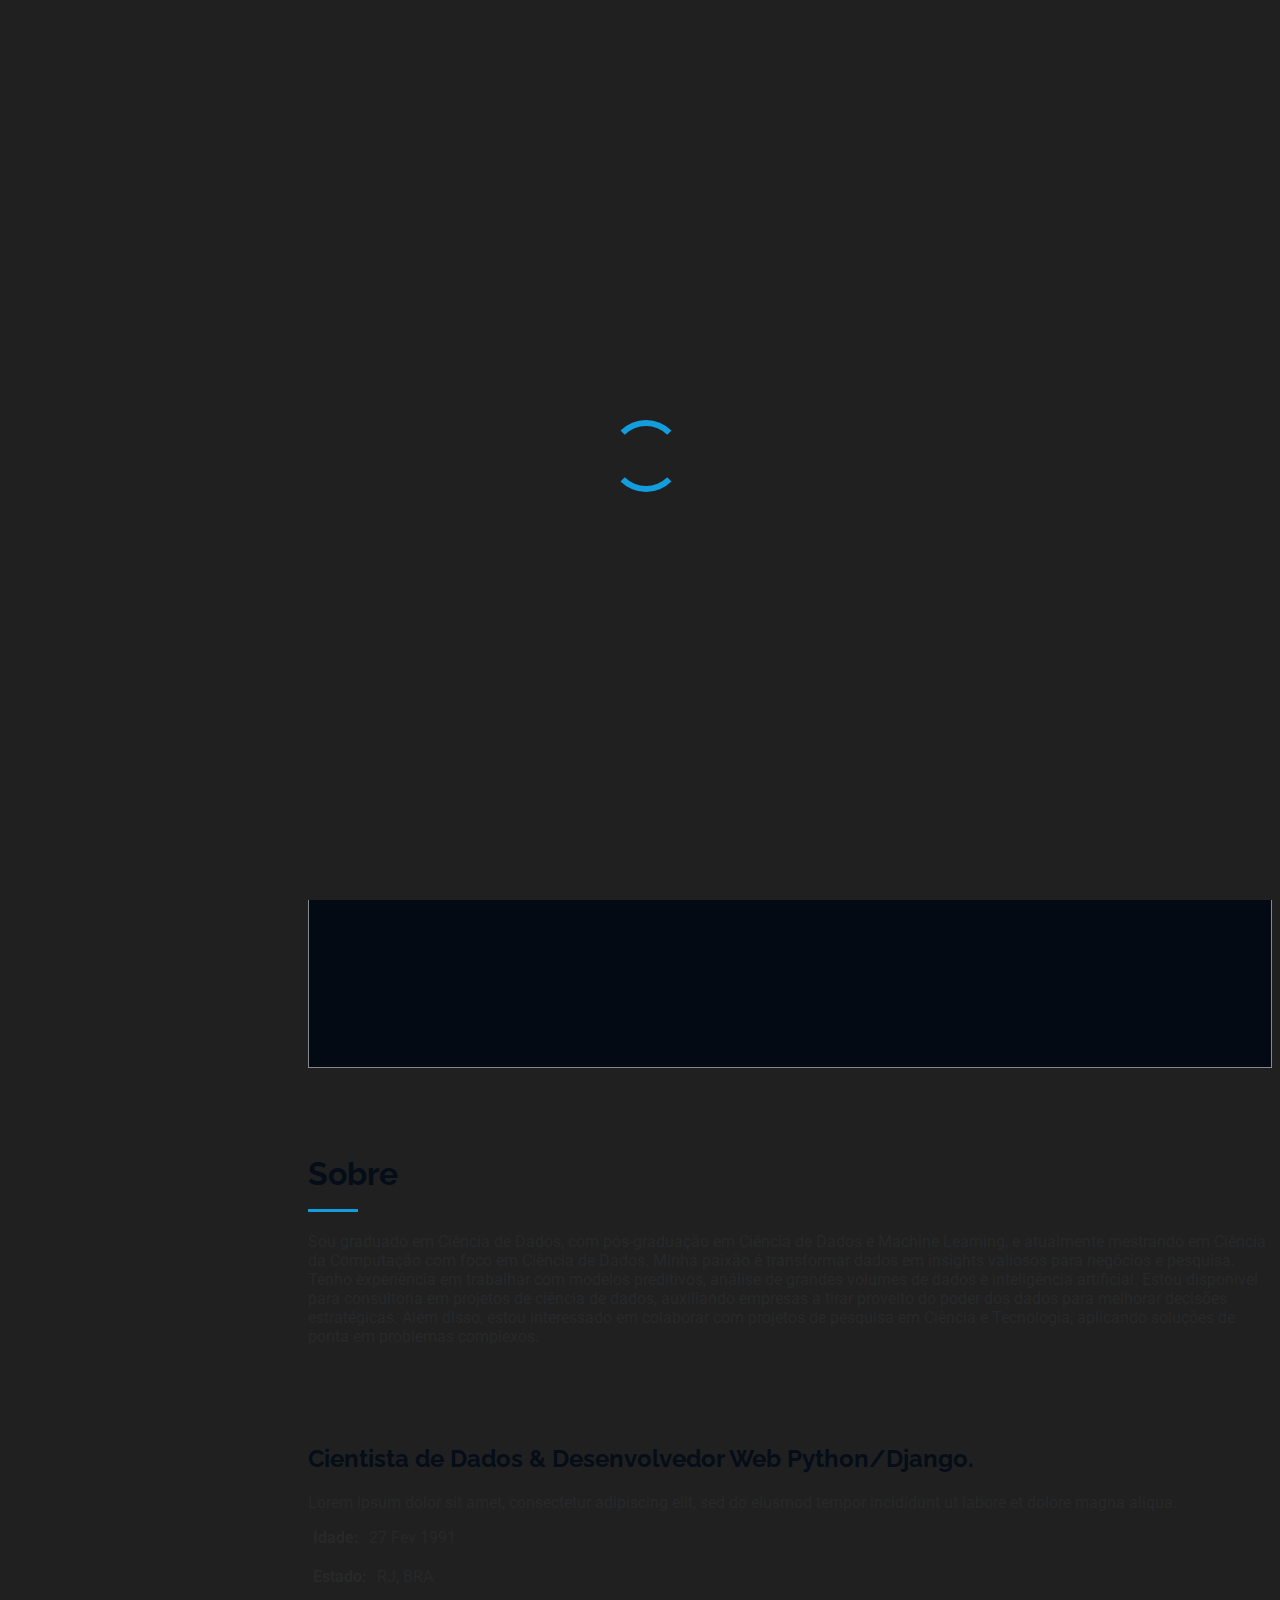
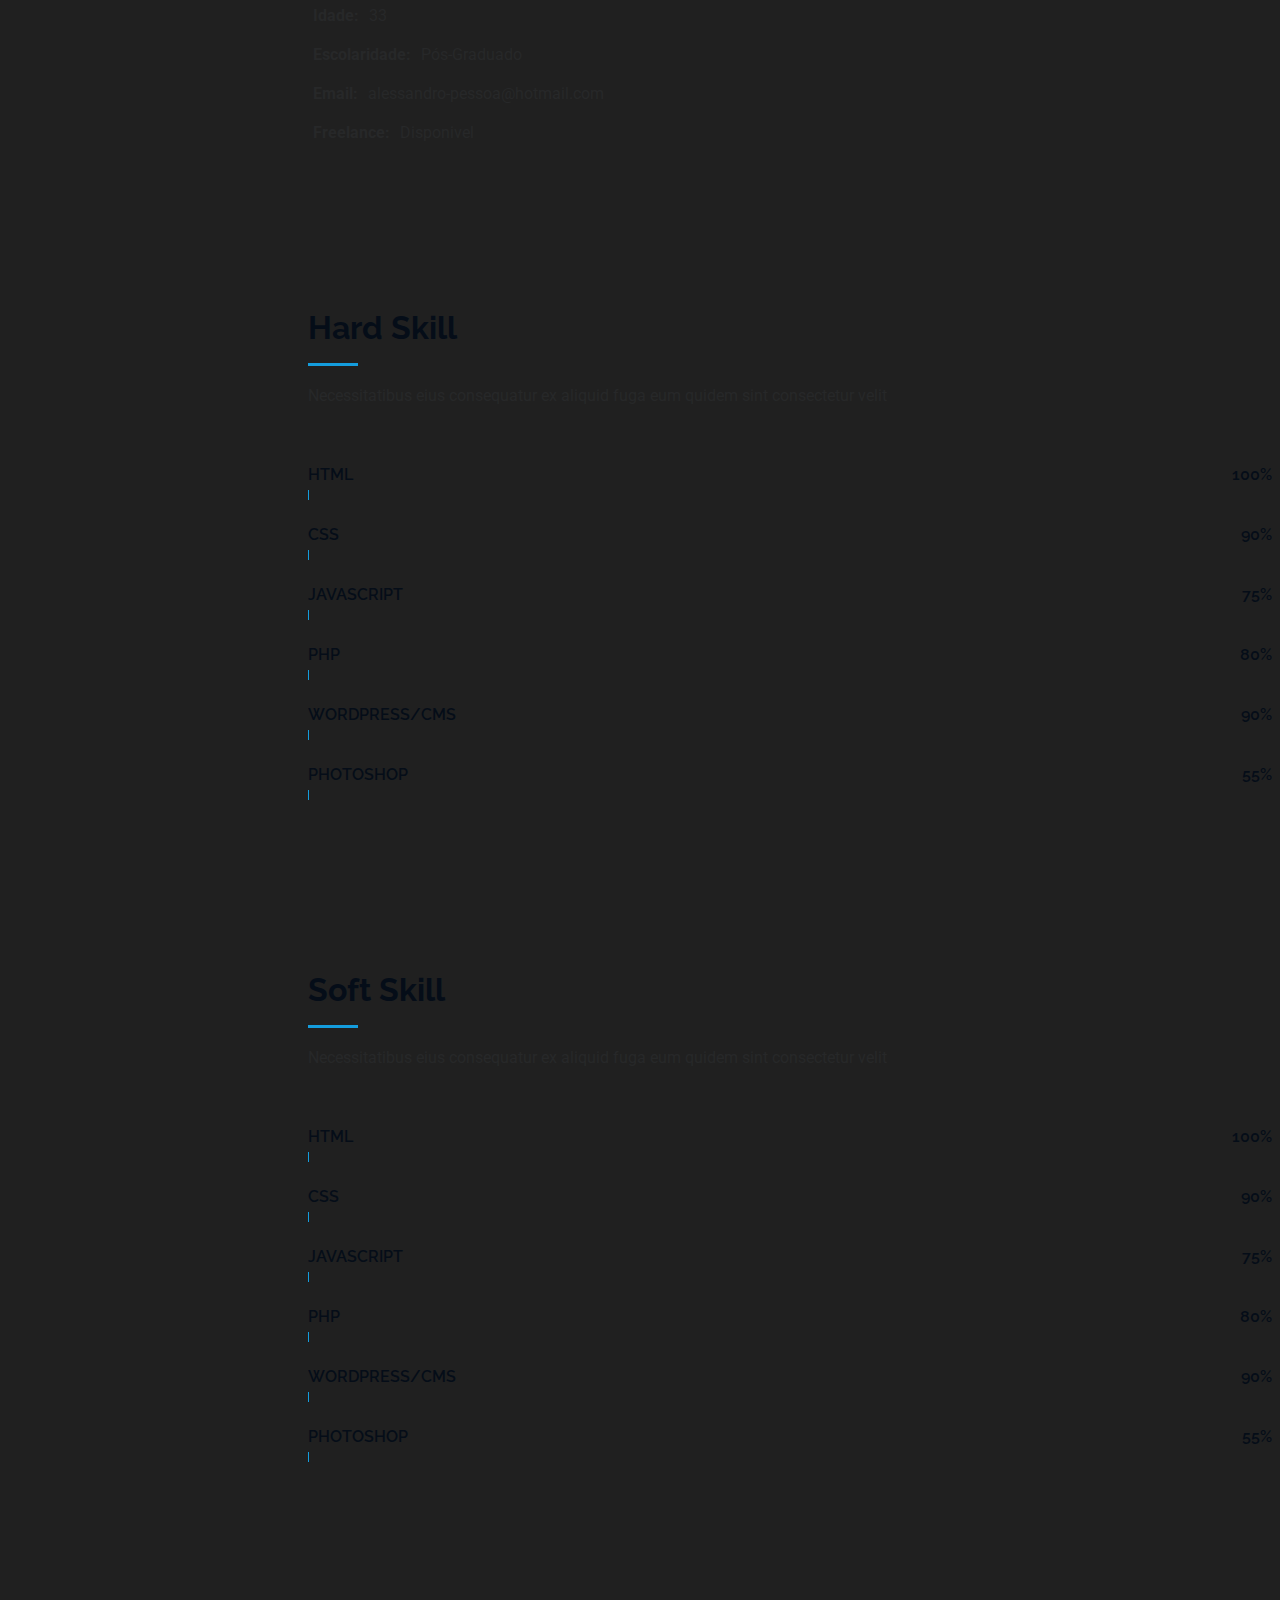
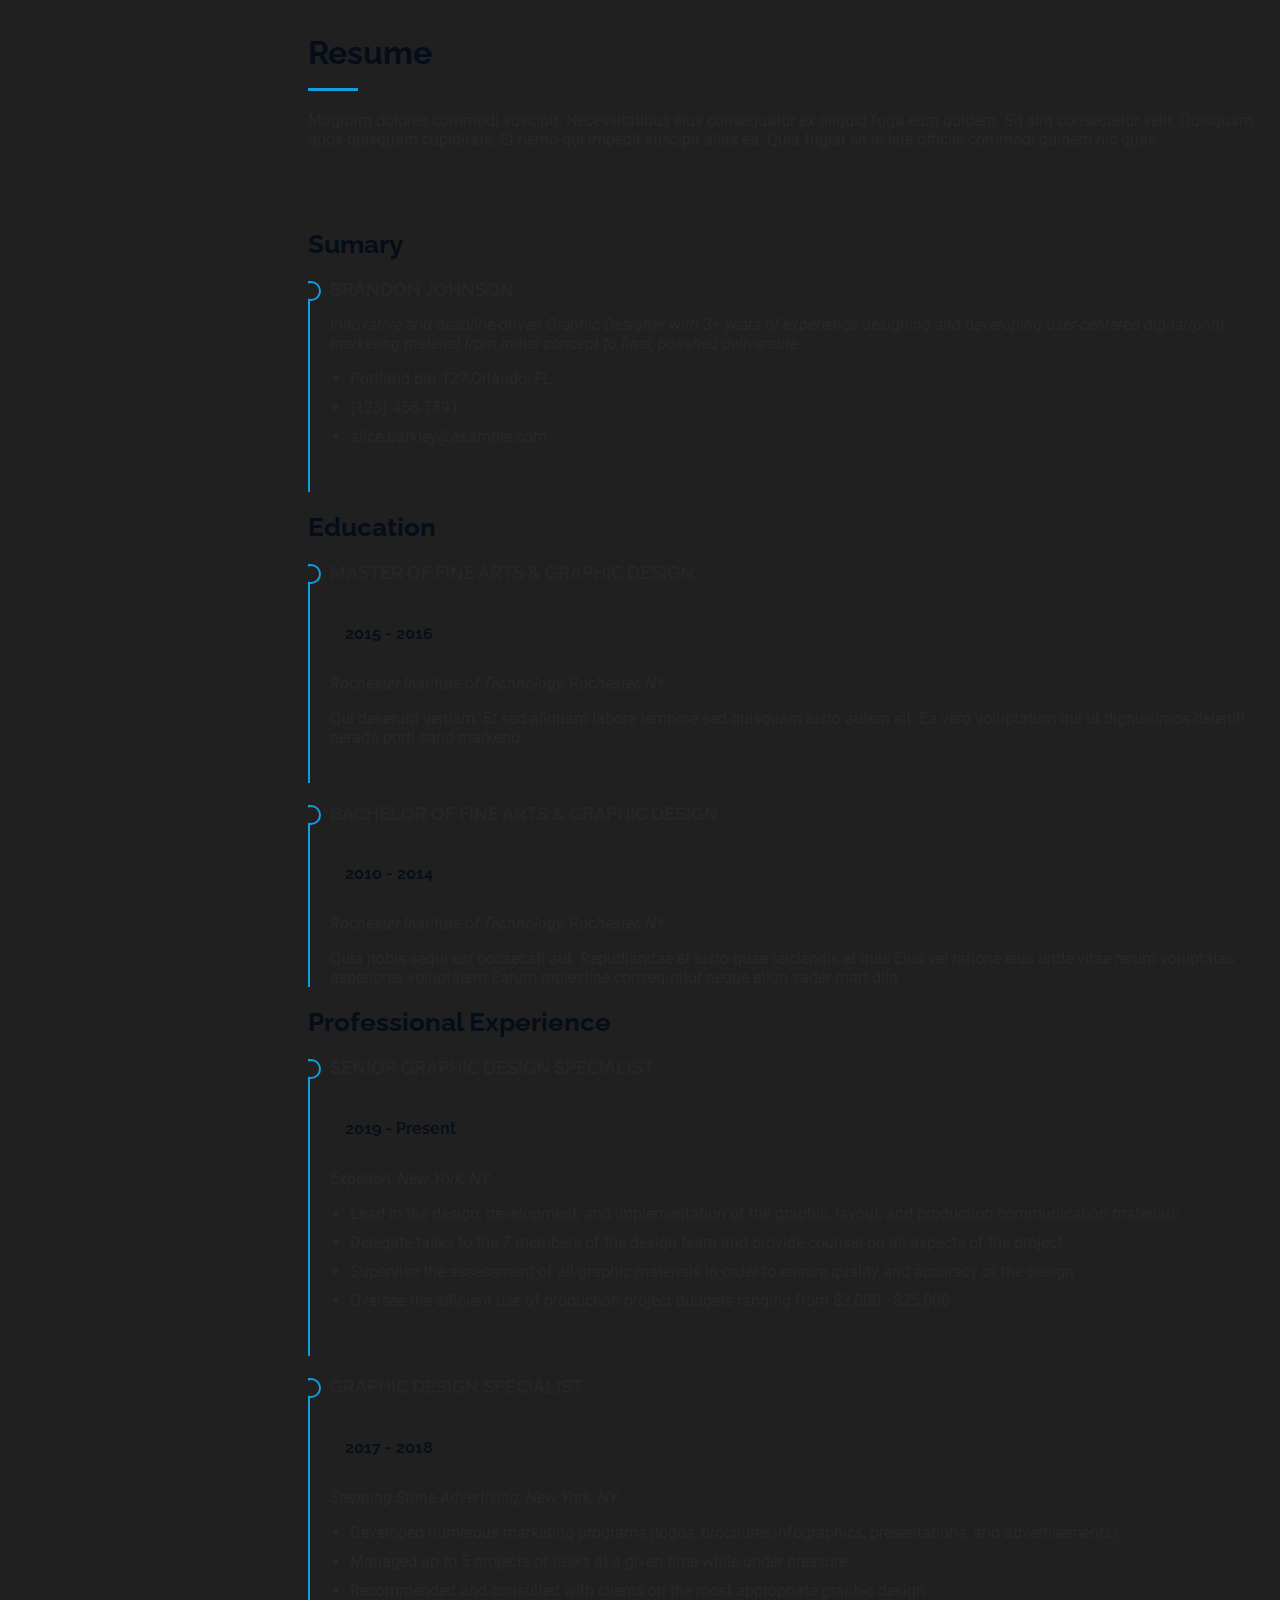
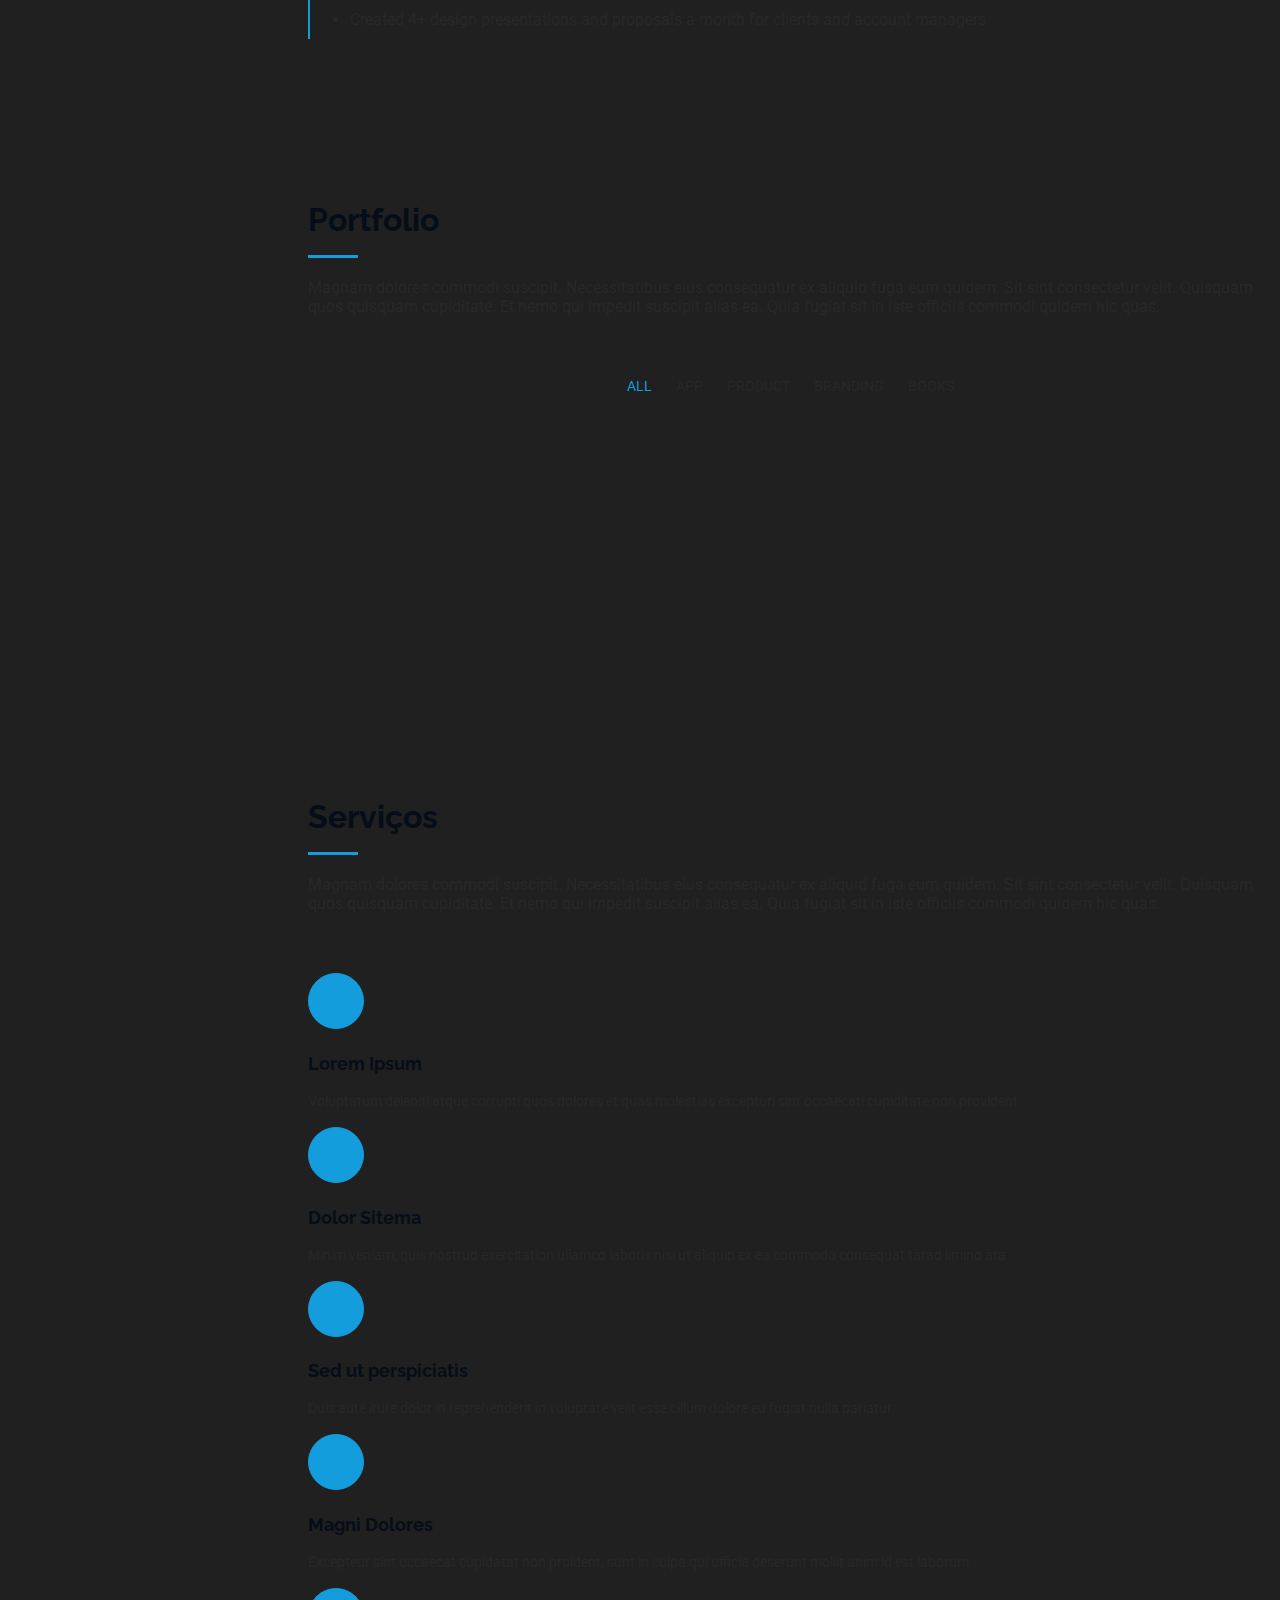
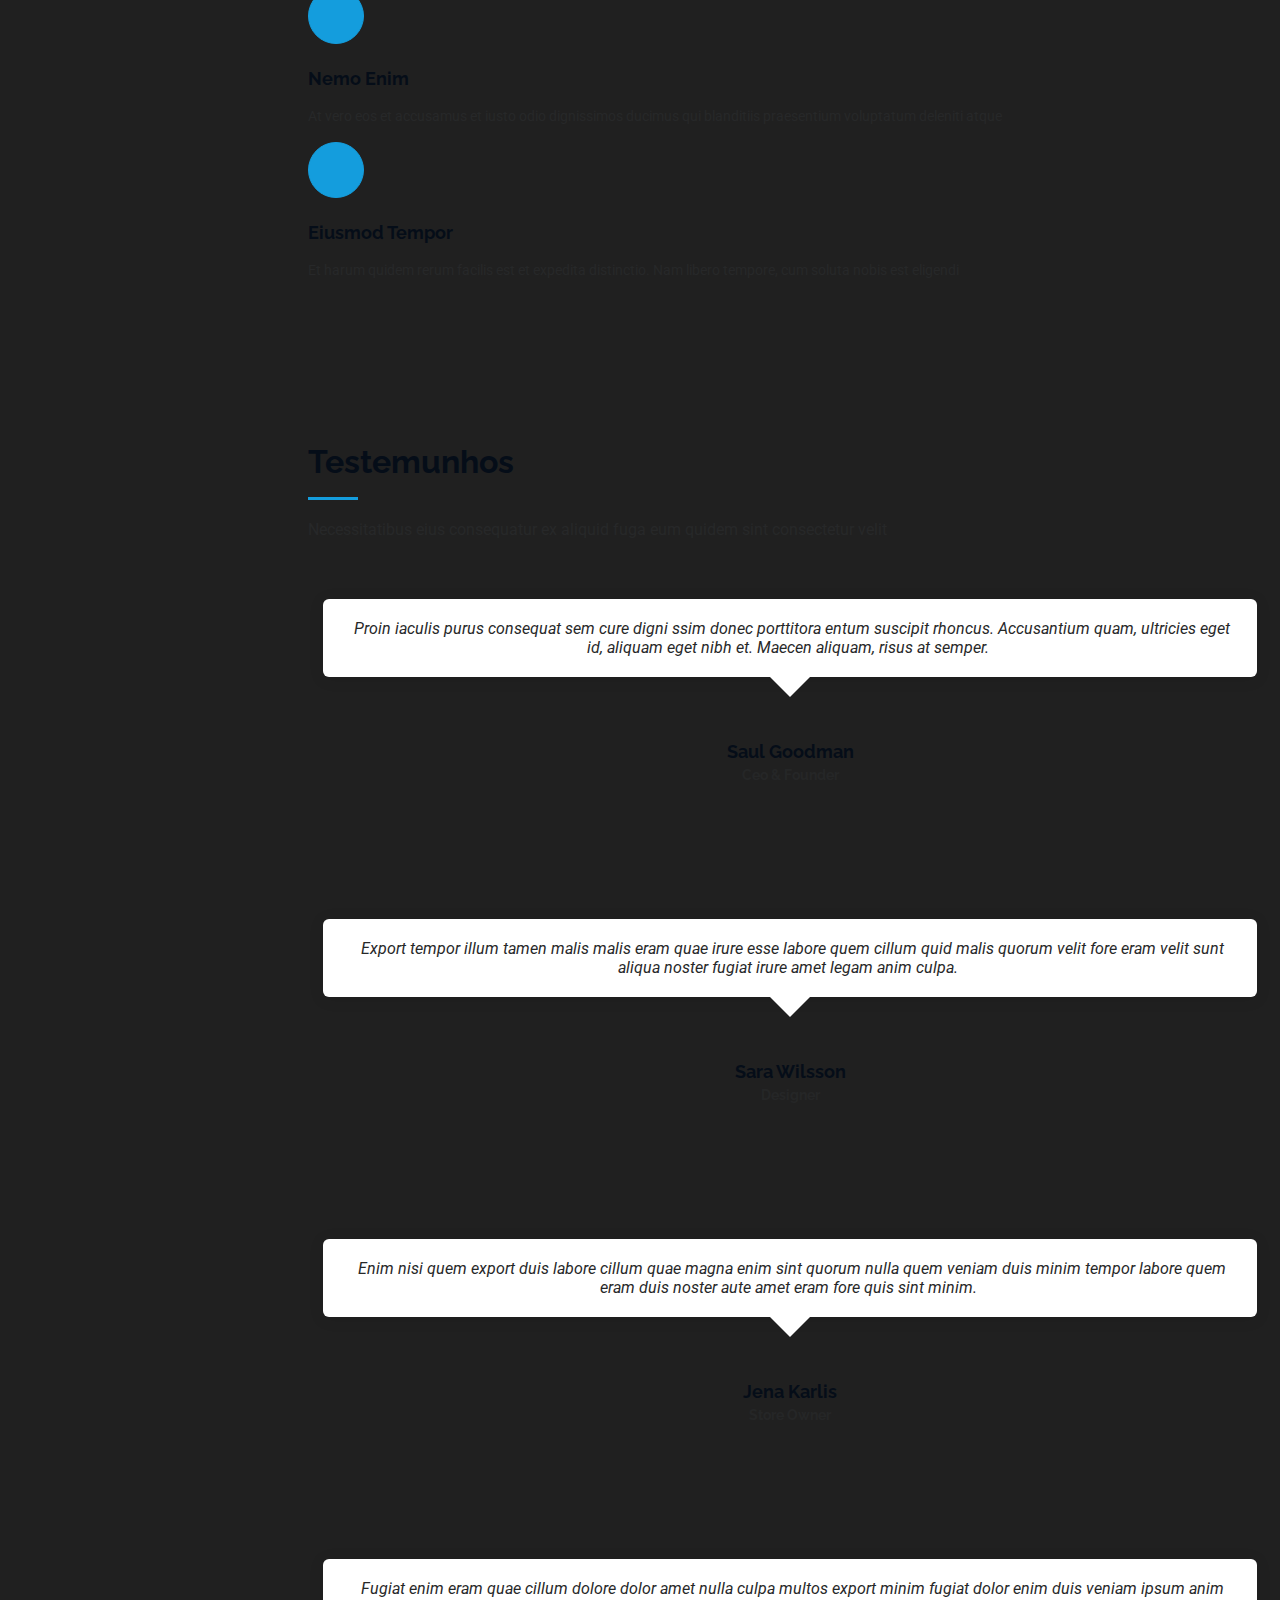
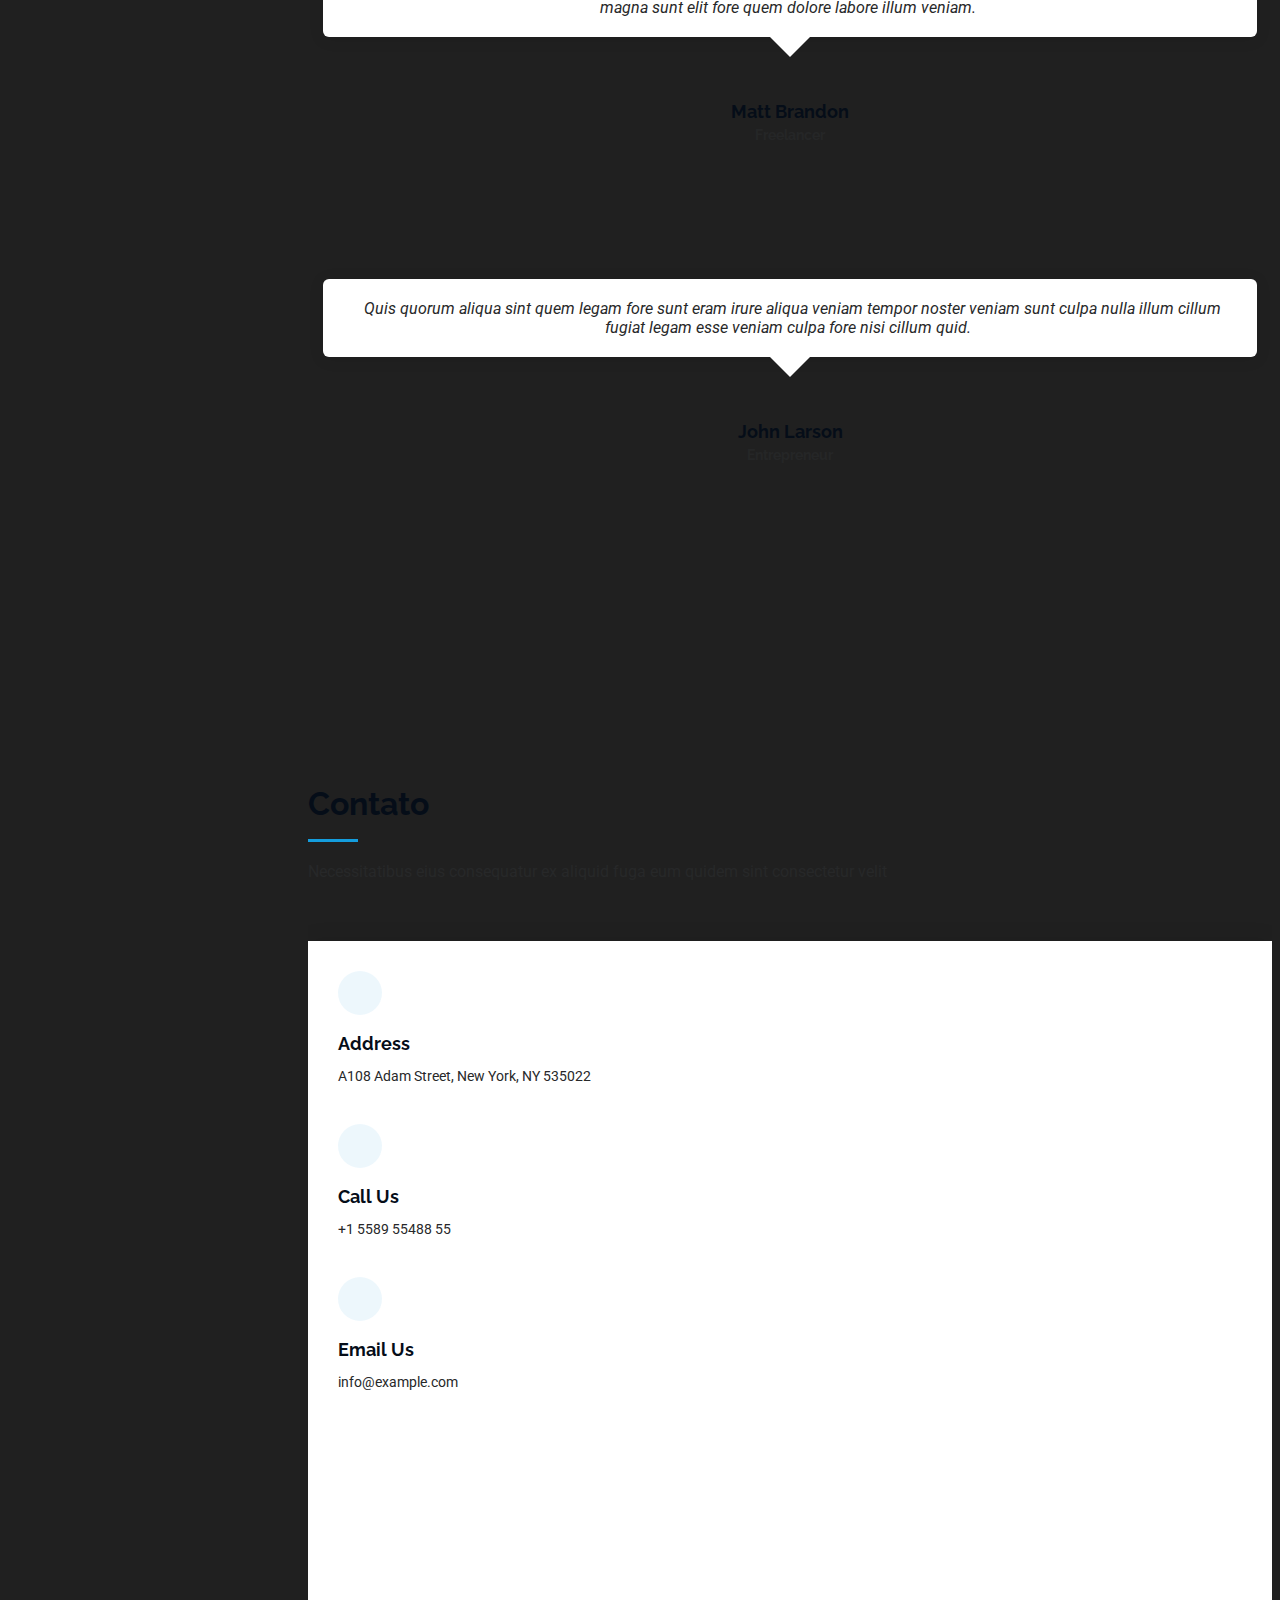
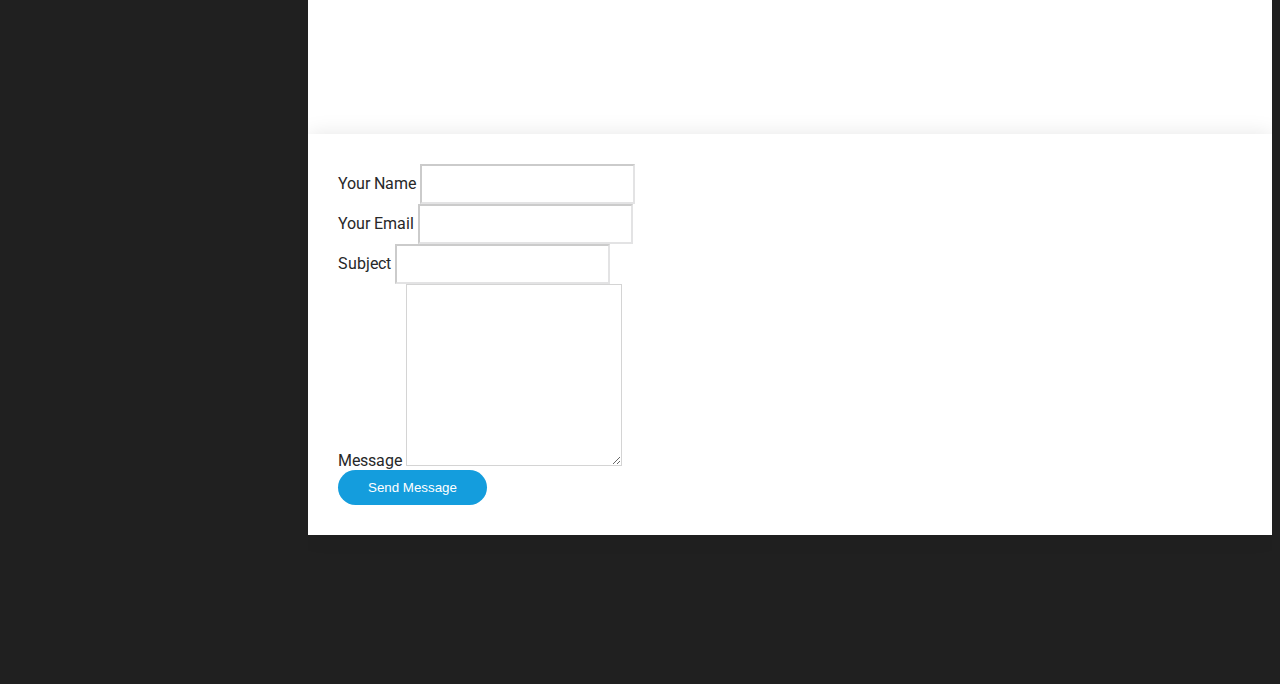
==== index.html @ 7fc3c430 "alterado cor background css do fundo body" ====
<!DOCTYPE html>
<html lang="en">

<head>
  <meta charset="utf-8">
  <meta content="width=device-width, initial-scale=1.0" name="viewport">
  <title>Alessandro - Data and Defense</title>
  <meta content="" name="description">
  <meta content="" name="keywords">

  <!-- Favicons -->
  <link href="portfolio/static/img/favicon.ico" rel="icon">
  <link href="portfolio/static/img/apple-touch-icon.png" rel="apple-touch-icon">

  <!-- Fonts -->
  <link href="https://fonts.googleapis.com" rel="preconnect">
  <link href="https://fonts.gstatic.com" rel="preconnect" crossorigin>
  <link href="https://fonts.googleapis.com/css2?family=Roboto:ital,wght@0,100;0,300;0,400;0,500;0,700;0,900;1,100;1,300;1,400;1,500;1,700;1,900&family=Poppins:ital,wght@0,100;0,200;0,300;0,400;0,500;0,600;0,700;0,800;0,900;1,100;1,200;1,300;1,400;1,500;1,600;1,700;1,800;1,900&family=Raleway:ital,wght@0,100;0,200;0,300;0,400;0,500;0,600;0,700;0,800;0,900;1,100;1,200;1,300;1,400;1,500;1,600;1,700;1,800;1,900&display=swap" rel="stylesheet">

  <!-- Vendor CSS Files -->
  <link href="portfolio/static/vendor/bootstrap/css/bootstrap.min.css" rel="stylesheet">
  <link href="portfolio/static/vendor/bootstrap-icons/bootstrap-icons.css" rel="stylesheet">
  <link href="portfolio/static/vendor/aos/aos.css" rel="stylesheet">
  <link href="portfolio/static/vendor/glightbox/css/glightbox.min.css" rel="stylesheet">
  <link href="portfolio/static/vendor/swiper/swiper-bundle.min.css" rel="stylesheet">

  <!-- Main CSS File -->
  <link href="portfolio/static/css/main.css" rel="stylesheet">


</head>

<body class="index-page" >

  <header id="header" class="header dark-background d-flex flex-column">
    <i class="header-toggle d-xl-none bi bi-list"></i>

    <div class="profile-img">
      <img src="portfolio/static/img/imgJTernoIAjpg.jpg" alt="" class="img-fluid rounded-circle">
    </div>

    <a href="index.html" class="logo d-flex align-items-center justify-content-center">
      <!-- Uncomment the line below if you also wish to use an image logo -->
      <!-- <img src="portfolio/static/img/logo.png" alt=""> -->
      <h1 class="sitename">Alessandro Pessoa</h1>
    </a>

    <div class="social-links text-center">
      <a href=" http://lattes.cnpq.br/7763042368485199" class="lattes" target="_blank">
        <i class="bi bi-file-earmark-text"></i>
    </a>
    
      <a href="https://www.youtube.com/@alessandropessoa1037" class="youtube" target="_blank"><i class="bi bi-youtube"></i></a>
      <a href="https://www.linkedin.com/in/alessandro-pessoa-31774039/" class="linkedin" target="_blank"><i class="bi bi-linkedin"></i></a>
    </div>

    <nav id="navmenu" class="navmenu">
      <ul>
        <li><a href="#hero" class="active"><i class="bi bi-house navicon"></i>Home</a></li>
        <li><a href="#about"><i class="bi bi-person navicon"></i> Sobre</a></li>
        <li><a href="#resume"><i class="bi bi-file-earmark-text navicon"></i> Resumo</a></li>
        <li><a href="#portfolio"><i class="bi bi-images navicon"></i> Portfolio</a></li>
        <li><a href="#services"><i class="bi bi-hdd-stack navicon"></i> Serviços</a></li>
        <li class="dropdown"><a href="#"><i class="bi bi-menu-button navicon"></i> <span>Dropdown</span> <i class="bi bi-chevron-down toggle-dropdown"></i></a>
          <ul>
            <li><a href="#">Artigos</a></li>
            <li class="dropdown"><a href="#"><span>Deep Dropdown</span> <i class="bi bi-chevron-down toggle-dropdown"></i></a>
              <ul>
                <li><a href="#">Deep Dropdown 1</a></li>
                <li><a href="#">Deep Dropdown 2</a></li>
                <li><a href="#">Deep Dropdown 3</a></li>
                <li><a href="#">Deep Dropdown 4</a></li>
                <li><a href="#">Deep Dropdown 5</a></li>
              </ul>
            </li>
            <li><a href="#">Dropdown 2</a></li>
            <li><a href="#">Dropdown 3</a></li>
            <li><a href="#">Dropdown 4</a></li>
          </ul>
        </li>
        <li><a href="#contact"><i class="bi bi-envelope navicon"></i> Contato</a></li>
      </ul>
    </nav>

  </header>

  <main class="main">

    <!-- Hero Section -->
    <section id="hero" class="hero section dark-background">

      <img src="portfolio/static/img/imgJustoCasa01_cod02.jpg" alt="" data-aos="fade-in" class="">

      <div class="container" data-aos="fade-up" data-aos-delay="100">
        <h2>Alessandro Pessoa</h2>
        <p>Eu sou <span class="typed" data-typed-items="Data Science, Desenvolvedor Python, Engenheiro de Big Data">Cientista de Dados</span><span class="typed-cursor typed-cursor--blink" aria-hidden="true"></span><span class="typed-cursor typed-cursor--blink" aria-hidden="true"></span></p>
      </div>

    </section><!-- /Hero Section -->

    <!-- About Section -->
    <section id="about" class="about section">

      <!-- Section Title -->
      <div class="container section-title" data-aos="fade-up">
        <h2>Sobre</h2>
        <p>
          Sou graduado em Ciência de Dados, com pós-graduação em Ciência de Dados e Machine Learning, e atualmente mestrando em Ciência da Computação com foco em Ciência de Dados. Minha paixão é transformar dados em insights valiosos para negócios e pesquisa. Tenho experiência em trabalhar com modelos preditivos, análise de grandes volumes de dados e inteligência artificial.

          Estou disponível para consultoria em projetos de ciência de dados, auxiliando empresas a tirar proveito do poder dos dados para melhorar decisões estratégicas. Além disso, estou interessado em colaborar com projetos de pesquisa em Ciência e Tecnologia, aplicando soluções de ponta em problemas complexos.          
        </p>
      </div><!-- End Section Title -->

      <div class="container" data-aos="fade-up" data-aos-delay="100">

        <div class="row gy-4 justify-content-center">
          <div class="col-lg-4">
            <img src="portfolio/static/img/imgJustoCafe01.jpg" class="img-fluid" alt="">
          </div>
          <div class="col-lg-8 content">
            <h2>Cientista de Dados &amp; Desenvolvedor Web Python/Django.</h2>
            <p class="fst-italic py-3">
              Lorem ipsum dolor sit amet, consectetur adipiscing elit, sed do eiusmod tempor incididunt ut labore et dolore
              magna aliqua.
            </p>
            <div class="row">
              <div class="col-lg-6">
                <ul>
                  <li><i class="bi bi-chevron-right"></i> <strong>Idade:</strong> <span>27 Fev 1991</span></li>
                  <li><i class="bi bi-chevron-right"></i> <strong>Estado:</strong> <span>RJ, BRA</span></li>
                </ul>
              </div>
              <div class="col-lg-6">
                <ul>
                  <li><i class="bi bi-chevron-right"></i> <strong>Idade:</strong> <span>33</span></li>
                  <li><i class="bi bi-chevron-right"></i> <strong>Escolaridade:</strong> <span>Pós-Graduado</span></li>
                  <li><i class="bi bi-chevron-right"></i> <strong>Email:</strong> <span>alessandro-pessoa@hotmail.com</span></li>
                  <li><i class="bi bi-chevron-right"></i> <strong>Freelance:</strong> <span>Disponivel</span></li>
                </ul>
              </div>
            </div>

          </div>
        </div>

      </div>

    </section><!-- /About Section -->

 

        </div>

      </div>

    </section><!-- /Stats Section -->

    <!-- Skills Section -->
    <section id="skills" class="skills section light-background">

      <!-- Section Title -->
      <div class="container section-title" data-aos="fade-up">
        <h2>Hard Skill</h2>
        <p>Necessitatibus eius consequatur ex aliquid fuga eum quidem sint consectetur velit</p>
      </div><!-- End Section Title -->

      <div class="container" data-aos="fade-up" data-aos-delay="100">

        <div class="row skills-content skills-animation">

          <div class="col-lg-6">

            <div class="progress">
              <span class="skill"><span>HTML</span> <i class="val">100%</i></span>
              <div class="progress-bar-wrap">
                <div class="progress-bar" role="progressbar" aria-valuenow="100" aria-valuemin="0" aria-valuemax="100"></div>
              </div>
            </div><!-- End Skills Item -->

            <div class="progress">
              <span class="skill"><span>CSS</span> <i class="val">90%</i></span>
              <div class="progress-bar-wrap">
                <div class="progress-bar" role="progressbar" aria-valuenow="90" aria-valuemin="0" aria-valuemax="100"></div>
              </div>
            </div><!-- End Skills Item -->

            <div class="progress">
              <span class="skill"><span>JavaScript</span> <i class="val">75%</i></span>
              <div class="progress-bar-wrap">
                <div class="progress-bar" role="progressbar" aria-valuenow="75" aria-valuemin="0" aria-valuemax="100"></div>
              </div>
            </div><!-- End Skills Item -->

          </div>

          <div class="col-lg-6">

            <div class="progress">
              <span class="skill"><span>PHP</span> <i class="val">80%</i></span>
              <div class="progress-bar-wrap">
                <div class="progress-bar" role="progressbar" aria-valuenow="80" aria-valuemin="0" aria-valuemax="100"></div>
              </div>
            </div><!-- End Skills Item -->

            <div class="progress">
              <span class="skill"><span>WordPress/CMS</span> <i class="val">90%</i></span>
              <div class="progress-bar-wrap">
                <div class="progress-bar" role="progressbar" aria-valuenow="90" aria-valuemin="0" aria-valuemax="100"></div>
              </div>
            </div><!-- End Skills Item -->

            <div class="progress">
              <span class="skill"><span>Photoshop</span> <i class="val">55%</i></span>
              <div class="progress-bar-wrap">
                <div class="progress-bar" role="progressbar" aria-valuenow="55" aria-valuemin="0" aria-valuemax="100"></div>
              </div>
            </div><!-- End Skills Item -->

          </div>

        </div>

      </div>

    </section><!-- /Skills Section -->


    <!-- Skills Section -->
    <section id="skills" class="skills section light-background">

      <!-- Section Title -->
      <div class="container section-title" data-aos="fade-up">
        <h2>Soft Skill</h2>
        <p>Necessitatibus eius consequatur ex aliquid fuga eum quidem sint consectetur velit</p>
      </div><!-- End Section Title -->

      <div class="container" data-aos="fade-up" data-aos-delay="100">

        <div class="row skills-content skills-animation">

          <div class="col-lg-6">

            <div class="progress">
              <span class="skill"><span>HTML</span> <i class="val">100%</i></span>
              <div class="progress-bar-wrap">
                <div class="progress-bar" role="progressbar" aria-valuenow="100" aria-valuemin="0" aria-valuemax="100"></div>
              </div>
            </div><!-- End Skills Item -->

            <div class="progress">
              <span class="skill"><span>CSS</span> <i class="val">90%</i></span>
              <div class="progress-bar-wrap">
                <div class="progress-bar" role="progressbar" aria-valuenow="90" aria-valuemin="0" aria-valuemax="100"></div>
              </div>
            </div><!-- End Skills Item -->

            <div class="progress">
              <span class="skill"><span>JavaScript</span> <i class="val">75%</i></span>
              <div class="progress-bar-wrap">
                <div class="progress-bar" role="progressbar" aria-valuenow="75" aria-valuemin="0" aria-valuemax="100"></div>
              </div>
            </div><!-- End Skills Item -->

          </div>

          <div class="col-lg-6">

            <div class="progress">
              <span class="skill"><span>PHP</span> <i class="val">80%</i></span>
              <div class="progress-bar-wrap">
                <div class="progress-bar" role="progressbar" aria-valuenow="80" aria-valuemin="0" aria-valuemax="100"></div>
              </div>
            </div><!-- End Skills Item -->

            <div class="progress">
              <span class="skill"><span>WordPress/CMS</span> <i class="val">90%</i></span>
              <div class="progress-bar-wrap">
                <div class="progress-bar" role="progressbar" aria-valuenow="90" aria-valuemin="0" aria-valuemax="100"></div>
              </div>
            </div><!-- End Skills Item -->

            <div class="progress">
              <span class="skill"><span>Photoshop</span> <i class="val">55%</i></span>
              <div class="progress-bar-wrap">
                <div class="progress-bar" role="progressbar" aria-valuenow="55" aria-valuemin="0" aria-valuemax="100"></div>
              </div>
            </div><!-- End Skills Item -->

          </div>

        </div>

      </div>

    </section><!-- /Skills Section -->

    <!-- Resume Section -->
    <section id="resume" class="resume section">

      <!-- Section Title -->
      <div class="container section-title" data-aos="fade-up">
        <h2>Resume</h2>
        <p>Magnam dolores commodi suscipit. Necessitatibus eius consequatur ex aliquid fuga eum quidem. Sit sint consectetur velit. Quisquam quos quisquam cupiditate. Et nemo qui impedit suscipit alias ea. Quia fugiat sit in iste officiis commodi quidem hic quas.</p>
      </div><!-- End Section Title -->

      <div class="container">

        <div class="row">

          <div class="col-lg-6" data-aos="fade-up" data-aos-delay="100">
            <h3 class="resume-title">Sumary</h3>

            <div class="resume-item pb-0">
              <h4>Brandon Johnson</h4>
              <p><em>Innovative and deadline-driven Graphic Designer with 3+ years of experience designing and developing user-centered digital/print marketing material from initial concept to final, polished deliverable.</em></p>
              <ul>
                <li>Portland par 127,Orlando, FL</li>
                <li>(123) 456-7891</li>
                <li>alice.barkley@example.com</li>
              </ul>
            </div><!-- Edn Resume Item -->

            <h3 class="resume-title">Education</h3>
            <div class="resume-item">
              <h4>Master of Fine Arts &amp; Graphic Design</h4>
              <h5>2015 - 2016</h5>
              <p><em>Rochester Institute of Technology, Rochester, NY</em></p>
              <p>Qui deserunt veniam. Et sed aliquam labore tempore sed quisquam iusto autem sit. Ea vero voluptatum qui ut dignissimos deleniti nerada porti sand markend</p>
            </div><!-- Edn Resume Item -->

            <div class="resume-item">
              <h4>Bachelor of Fine Arts &amp; Graphic Design</h4>
              <h5>2010 - 2014</h5>
              <p><em>Rochester Institute of Technology, Rochester, NY</em></p>
              <p>Quia nobis sequi est occaecati aut. Repudiandae et iusto quae reiciendis et quis Eius vel ratione eius unde vitae rerum voluptates asperiores voluptatem Earum molestiae consequatur neque etlon sader mart dila</p>
            </div><!-- Edn Resume Item -->

          </div>

          <div class="col-lg-6" data-aos="fade-up" data-aos-delay="200">
            <h3 class="resume-title">Professional Experience</h3>
            <div class="resume-item">
              <h4>Senior graphic design specialist</h4>
              <h5>2019 - Present</h5>
              <p><em>Experion, New York, NY </em></p>
              <ul>
                <li>Lead in the design, development, and implementation of the graphic, layout, and production communication materials</li>
                <li>Delegate tasks to the 7 members of the design team and provide counsel on all aspects of the project. </li>
                <li>Supervise the assessment of all graphic materials in order to ensure quality and accuracy of the design</li>
                <li>Oversee the efficient use of production project budgets ranging from $2,000 - $25,000</li>
              </ul>
            </div><!-- Edn Resume Item -->

            <div class="resume-item">
              <h4>Graphic design specialist</h4>
              <h5>2017 - 2018</h5>
              <p><em>Stepping Stone Advertising, New York, NY</em></p>
              <ul>
                <li>Developed numerous marketing programs (logos, brochures,infographics, presentations, and advertisements).</li>
                <li>Managed up to 5 projects or tasks at a given time while under pressure</li>
                <li>Recommended and consulted with clients on the most appropriate graphic design</li>
                <li>Created 4+ design presentations and proposals a month for clients and account managers</li>
              </ul>
            </div><!-- Edn Resume Item -->

          </div>

        </div>

      </div>

    </section><!-- /Resume Section -->

    <!-- Portfolio Section -->
    <section id="portfolio" class="portfolio section light-background">

      <!-- Section Title -->
      <div class="container section-title" data-aos="fade-up">
        <h2>Portfolio</h2>
        <p>Magnam dolores commodi suscipit. Necessitatibus eius consequatur ex aliquid fuga eum quidem. Sit sint consectetur velit. Quisquam quos quisquam cupiditate. Et nemo qui impedit suscipit alias ea. Quia fugiat sit in iste officiis commodi quidem hic quas.</p>
      </div><!-- End Section Title -->

      <div class="container">

        <div class="isotope-layout" data-default-filter="*" data-layout="masonry" data-sort="original-order">

          <ul class="portfolio-filters isotope-filters" data-aos="fade-up" data-aos-delay="100">
            <li data-filter="*" class="filter-active">All</li>
            <li data-filter=".filter-app">App</li>
            <li data-filter=".filter-product">Product</li>
            <li data-filter=".filter-branding">Branding</li>
            <li data-filter=".filter-books">Books</li>
          </ul><!-- End Portfolio Filters -->

          <div class="row gy-4 isotope-container" data-aos="fade-up" data-aos-delay="200">

            <div class="col-lg-4 col-md-6 portfolio-item isotope-item filter-app">
              <div class="portfolio-content h-100">
                <img src="portfolio/static/img/portfolio/app-1.jpg" class="img-fluid" alt="">
                <div class="portfolio-info">
                  <h4>App 1</h4>
                  <p>Lorem ipsum, dolor sit amet consectetur</p>
                  <a href="portfolio/static/img/portfolio/app-1.jpg" title="App 1" data-gallery="portfolio-gallery-app" class="glightbox preview-link"><i class="bi bi-zoom-in"></i></a>
                  <a href="portfolio-details.html" title="More Details" class="details-link"><i class="bi bi-link-45deg"></i></a>
                </div>
              </div>
            </div><!-- End Portfolio Item -->

            <div class="col-lg-4 col-md-6 portfolio-item isotope-item filter-product">
              <div class="portfolio-content h-100">
                <img src="portfolio/static/img/portfolio/product-1.jpg" class="img-fluid" alt="">
                <div class="portfolio-info">
                  <h4>Product 1</h4>
                  <p>Lorem ipsum, dolor sit amet consectetur</p>
                  <a href="portfolio/static/img/portfolio/product-1.jpg" title="Product 1" data-gallery="portfolio-gallery-product" class="glightbox preview-link"><i class="bi bi-zoom-in"></i></a>
                  <a href="portfolio-details.html" title="More Details" class="details-link"><i class="bi bi-link-45deg"></i></a>
                </div>
              </div>
            </div><!-- End Portfolio Item -->

            <div class="col-lg-4 col-md-6 portfolio-item isotope-item filter-branding">
              <div class="portfolio-content h-100">
                <img src="portfolio/static/img/portfolio/branding-1.jpg" class="img-fluid" alt="">
                <div class="portfolio-info">
                  <h4>Branding 1</h4>
                  <p>Lorem ipsum, dolor sit amet consectetur</p>
                  <a href="portfolio/static/img/portfolio/branding-1.jpg" title="Branding 1" data-gallery="portfolio-gallery-branding" class="glightbox preview-link"><i class="bi bi-zoom-in"></i></a>
                  <a href="portfolio-details.html" title="More Details" class="details-link"><i class="bi bi-link-45deg"></i></a>
                </div>
              </div>
            </div><!-- End Portfolio Item -->

            <div class="col-lg-4 col-md-6 portfolio-item isotope-item filter-books">
              <div class="portfolio-content h-100">
                <img src="portfolio/static/img/portfolio/books-1.jpg" class="img-fluid" alt="">
                <div class="portfolio-info">
                  <h4>Books 1</h4>
                  <p>Lorem ipsum, dolor sit amet consectetur</p>
                  <a href="portfolio/static/img/portfolio/books-1.jpg" title="Branding 1" data-gallery="portfolio-gallery-book" class="glightbox preview-link"><i class="bi bi-zoom-in"></i></a>
                  <a href="portfolio-details.html" title="More Details" class="details-link"><i class="bi bi-link-45deg"></i></a>
                </div>
              </div>
            </div><!-- End Portfolio Item -->

            <div class="col-lg-4 col-md-6 portfolio-item isotope-item filter-app">
              <div class="portfolio-content h-100">
                <img src="portfolio/static/img/portfolio/app-2.jpg" class="img-fluid" alt="">
                <div class="portfolio-info">
                  <h4>App 2</h4>
                  <p>Lorem ipsum, dolor sit amet consectetur</p>
                  <a href="portfolio/static/img/portfolio/app-2.jpg" title="App 2" data-gallery="portfolio-gallery-app" class="glightbox preview-link"><i class="bi bi-zoom-in"></i></a>
                  <a href="portfolio-details.html" title="More Details" class="details-link"><i class="bi bi-link-45deg"></i></a>
                </div>
              </div>
            </div><!-- End Portfolio Item -->

            <div class="col-lg-4 col-md-6 portfolio-item isotope-item filter-product">
              <div class="portfolio-content h-100">
                <img src="portfolio/static/img/portfolio/product-2.jpg" class="img-fluid" alt="">
                <div class="portfolio-info">
                  <h4>Product 2</h4>
                  <p>Lorem ipsum, dolor sit amet consectetur</p>
                  <a href="portfolio/static/img/portfolio/product-2.jpg" title="Product 2" data-gallery="portfolio-gallery-product" class="glightbox preview-link"><i class="bi bi-zoom-in"></i></a>
                  <a href="portfolio-details.html" title="More Details" class="details-link"><i class="bi bi-link-45deg"></i></a>
                </div>
              </div>
            </div><!-- End Portfolio Item -->

            <div class="col-lg-4 col-md-6 portfolio-item isotope-item filter-branding">
              <div class="portfolio-content h-100">
                <img src="portfolio/static/img/portfolio/branding-2.jpg" class="img-fluid" alt="">
                <div class="portfolio-info">
                  <h4>Branding 2</h4>
                  <p>Lorem ipsum, dolor sit amet consectetur</p>
                  <a href="portfolio/static/img/portfolio/branding-2.jpg" title="Branding 2" data-gallery="portfolio-gallery-branding" class="glightbox preview-link"><i class="bi bi-zoom-in"></i></a>
                  <a href="portfolio-details.html" title="More Details" class="details-link"><i class="bi bi-link-45deg"></i></a>
                </div>
              </div>
            </div><!-- End Portfolio Item -->

            <div class="col-lg-4 col-md-6 portfolio-item isotope-item filter-books">
              <div class="portfolio-content h-100">
                <img src="portfolio/static/img/portfolio/books-2.jpg" class="img-fluid" alt="">
                <div class="portfolio-info">
                  <h4>Books 2</h4>
                  <p>Lorem ipsum, dolor sit amet consectetur</p>
                  <a href="portfolio/static/img/portfolio/books-2.jpg" title="Branding 2" data-gallery="portfolio-gallery-book" class="glightbox preview-link"><i class="bi bi-zoom-in"></i></a>
                  <a href="portfolio-details.html" title="More Details" class="details-link"><i class="bi bi-link-45deg"></i></a>
                </div>
              </div>
            </div><!-- End Portfolio Item -->

            <div class="col-lg-4 col-md-6 portfolio-item isotope-item filter-app">
              <div class="portfolio-content h-100">
                <img src="portfolio/static/img/portfolio/app-3.jpg" class="img-fluid" alt="">
                <div class="portfolio-info">
                  <h4>App 3</h4>
                  <p>Lorem ipsum, dolor sit amet consectetur</p>
                  <a href="portfolio/static/img/portfolio/app-3.jpg" title="App 3" data-gallery="portfolio-gallery-app" class="glightbox preview-link"><i class="bi bi-zoom-in"></i></a>
                  <a href="portfolio-details.html" title="More Details" class="details-link"><i class="bi bi-link-45deg"></i></a>
                </div>
              </div>
            </div><!-- End Portfolio Item -->

            <div class="col-lg-4 col-md-6 portfolio-item isotope-item filter-product">
              <div class="portfolio-content h-100">
                <img src="portfolio/static/img/portfolio/product-3.jpg" class="img-fluid" alt="">
                <div class="portfolio-info">
                  <h4>Product 3</h4>
                  <p>Lorem ipsum, dolor sit amet consectetur</p>
                  <a href="portfolio/static/img/portfolio/product-3.jpg" title="Product 3" data-gallery="portfolio-gallery-product" class="glightbox preview-link"><i class="bi bi-zoom-in"></i></a>
                  <a href="portfolio-details.html" title="More Details" class="details-link"><i class="bi bi-link-45deg"></i></a>
                </div>
              </div>
            </div><!-- End Portfolio Item -->

            <div class="col-lg-4 col-md-6 portfolio-item isotope-item filter-branding">
              <div class="portfolio-content h-100">
                <img src="portfolio/static/img/portfolio/branding-3.jpg" class="img-fluid" alt="">
                <div class="portfolio-info">
                  <h4>Branding 3</h4>
                  <p>Lorem ipsum, dolor sit amet consectetur</p>
                  <a href="portfolio/static/img/portfolio/branding-3.jpg" title="Branding 2" data-gallery="portfolio-gallery-branding" class="glightbox preview-link"><i class="bi bi-zoom-in"></i></a>
                  <a href="portfolio-details.html" title="More Details" class="details-link"><i class="bi bi-link-45deg"></i></a>
                </div>
              </div>
            </div><!-- End Portfolio Item -->

            <div class="col-lg-4 col-md-6 portfolio-item isotope-item filter-books">
              <div class="portfolio-content h-100">
                <img src="portfolio/static/img/portfolio/books-3.jpg" class="img-fluid" alt="">
                <div class="portfolio-info">
                  <h4>Books 3</h4>
                  <p>Lorem ipsum, dolor sit amet consectetur</p>
                  <a href="portfolio/static/img/portfolio/books-3.jpg" title="Branding 3" data-gallery="portfolio-gallery-book" class="glightbox preview-link"><i class="bi bi-zoom-in"></i></a>
                  <a href="portfolio-details.html" title="More Details" class="details-link"><i class="bi bi-link-45deg"></i></a>
                </div>
              </div>
            </div><!-- End Portfolio Item -->

          </div><!-- End Portfolio Container -->

        </div>

      </div>

    </section><!-- /Portfolio Section -->

    <!-- Services Section -->
    <section id="services" class="services section">

      <!-- Section Title -->
      <div class="container section-title" data-aos="fade-up">
        <h2>Serviços</h2>
        <p>Magnam dolores commodi suscipit. Necessitatibus eius consequatur ex aliquid fuga eum quidem. Sit sint consectetur velit. Quisquam quos quisquam cupiditate. Et nemo qui impedit suscipit alias ea. Quia fugiat sit in iste officiis commodi quidem hic quas.</p>
      </div><!-- End Section Title -->

      <div class="container">

        <div class="row gy-4">

          <div class="col-lg-4 col-md-6 service-item d-flex" data-aos="fade-up" data-aos-delay="100">
            <div class="icon flex-shrink-0"><i class="bi bi-briefcase"></i></div>
            <div>
              <h4 class="title"><a href="service-details.html" class="stretched-link">Lorem Ipsum</a></h4>
              <p class="description">Voluptatum deleniti atque corrupti quos dolores et quas molestias excepturi sint occaecati cupiditate non provident</p>
            </div>
          </div>
          <!-- End Service Item -->

          <div class="col-lg-4 col-md-6 service-item d-flex" data-aos="fade-up" data-aos-delay="200">
            <div class="icon flex-shrink-0"><i class="bi bi-card-checklist"></i></div>
            <div>
              <h4 class="title"><a href="service-details.html" class="stretched-link">Dolor Sitema</a></h4>
              <p class="description">Minim veniam, quis nostrud exercitation ullamco laboris nisi ut aliquip ex ea commodo consequat tarad limino ata</p>
            </div>
          </div><!-- End Service Item -->

          <div class="col-lg-4 col-md-6 service-item d-flex" data-aos="fade-up" data-aos-delay="300">
            <div class="icon flex-shrink-0"><i class="bi bi-bar-chart"></i></div>
            <div>
              <h4 class="title"><a href="service-details.html" class="stretched-link">Sed ut perspiciatis</a></h4>
              <p class="description">Duis aute irure dolor in reprehenderit in voluptate velit esse cillum dolore eu fugiat nulla pariatur</p>
            </div>
          </div><!-- End Service Item -->

          <div class="col-lg-4 col-md-6 service-item d-flex" data-aos="fade-up" data-aos-delay="400">
            <div class="icon flex-shrink-0"><i class="bi bi-binoculars"></i></div>
            <div>
              <h4 class="title"><a href="service-details.html" class="stretched-link">Magni Dolores</a></h4>
              <p class="description">Excepteur sint occaecat cupidatat non proident, sunt in culpa qui officia deserunt mollit anim id est laborum</p>
            </div>
          </div><!-- End Service Item -->

          <div class="col-lg-4 col-md-6 service-item d-flex" data-aos="fade-up" data-aos-delay="500">
            <div class="icon flex-shrink-0"><i class="bi bi-brightness-high"></i></div>
            <div>
              <h4 class="title"><a href="service-details.html" class="stretched-link">Nemo Enim</a></h4>
              <p class="description">At vero eos et accusamus et iusto odio dignissimos ducimus qui blanditiis praesentium voluptatum deleniti atque</p>
            </div>
          </div><!-- End Service Item -->

          <div class="col-lg-4 col-md-6 service-item d-flex" data-aos="fade-up" data-aos-delay="600">
            <div class="icon flex-shrink-0"><i class="bi bi-calendar4-week"></i></div>
            <div>
              <h4 class="title"><a href="service-details.html" class="stretched-link">Eiusmod Tempor</a></h4>
              <p class="description">Et harum quidem rerum facilis est et expedita distinctio. Nam libero tempore, cum soluta nobis est eligendi</p>
            </div>
          </div><!-- End Service Item -->

        </div>

      </div>

    </section><!-- /Services Section -->

    <!-- Testimonials Section -->
    <section id="testimonials" class="testimonials section light-background">

      <!-- Section Title -->
      <div class="container section-title" data-aos="fade-up">
        <h2>Testemunhos</h2>
        <p>Necessitatibus eius consequatur ex aliquid fuga eum quidem sint consectetur velit</p>
      </div><!-- End Section Title -->

      <div class="container" data-aos="fade-up" data-aos-delay="100">

        <div class="swiper init-swiper">
          <script type="application/json" class="swiper-config">
            {
              "loop": true,
              "speed": 600,
              "autoplay": {
                "delay": 5000
              },
              "slidesPerView": "auto",
              "pagination": {
                "el": ".swiper-pagination",
                "type": "bullets",
                "clickable": true
              },
              "breakpoints": {
                "320": {
                  "slidesPerView": 1,
                  "spaceBetween": 40
                },
                "1200": {
                  "slidesPerView": 3,
                  "spaceBetween": 1
                }
              }
            }
          </script>
          <div class="swiper-wrapper">

            <div class="swiper-slide">
              <div class="testimonial-item">
                <p>
                  <i class="bi bi-quote quote-icon-left"></i>
                  <span>Proin iaculis purus consequat sem cure digni ssim donec porttitora entum suscipit rhoncus. Accusantium quam, ultricies eget id, aliquam eget nibh et. Maecen aliquam, risus at semper.</span>
                  <i class="bi bi-quote quote-icon-right"></i>
                </p>
                <img src="portfolio/static/img/testimonials/testimonials-1.jpg" class="testimonial-img" alt="">
                <h3>Saul Goodman</h3>
                <h4>Ceo &amp; Founder</h4>
              </div>
            </div><!-- End testimonial item -->

            <div class="swiper-slide">
              <div class="testimonial-item">
                <p>
                  <i class="bi bi-quote quote-icon-left"></i>
                  <span>Export tempor illum tamen malis malis eram quae irure esse labore quem cillum quid malis quorum velit fore eram velit sunt aliqua noster fugiat irure amet legam anim culpa.</span>
                  <i class="bi bi-quote quote-icon-right"></i>
                </p>
                <img src="portfolio/static/img/testimonials/testimonials-2.jpg" class="testimonial-img" alt="">
                <h3>Sara Wilsson</h3>
                <h4>Designer</h4>
              </div>
            </div><!-- End testimonial item -->

            <div class="swiper-slide">
              <div class="testimonial-item">
                <p>
                  <i class="bi bi-quote quote-icon-left"></i>
                  <span>Enim nisi quem export duis labore cillum quae magna enim sint quorum nulla quem veniam duis minim tempor labore quem eram duis noster aute amet eram fore quis sint minim.</span>
                  <i class="bi bi-quote quote-icon-right"></i>
                </p>
                <img src="portfolio/static/img/testimonials/testimonials-3.jpg" class="testimonial-img" alt="">
                <h3>Jena Karlis</h3>
                <h4>Store Owner</h4>
              </div>
            </div><!-- End testimonial item -->

            <div class="swiper-slide">
              <div class="testimonial-item">
                <p>
                  <i class="bi bi-quote quote-icon-left"></i>
                  <span>Fugiat enim eram quae cillum dolore dolor amet nulla culpa multos export minim fugiat dolor enim duis veniam ipsum anim magna sunt elit fore quem dolore labore illum veniam.</span>
                  <i class="bi bi-quote quote-icon-right"></i>
                </p>
                <img src="portfolio/static/img/testimonials/testimonials-4.jpg" class="testimonial-img" alt="">
                <h3>Matt Brandon</h3>
                <h4>Freelancer</h4>
              </div>
            </div><!-- End testimonial item -->

            <div class="swiper-slide">
              <div class="testimonial-item">
                <p>
                  <i class="bi bi-quote quote-icon-left"></i>
                  <span>Quis quorum aliqua sint quem legam fore sunt eram irure aliqua veniam tempor noster veniam sunt culpa nulla illum cillum fugiat legam esse veniam culpa fore nisi cillum quid.</span>
                  <i class="bi bi-quote quote-icon-right"></i>
                </p>
                <img src="portfolio/static/img/testimonials/testimonials-5.jpg" class="testimonial-img" alt="">
                <h3>John Larson</h3>
                <h4>Entrepreneur</h4>
              </div>
            </div><!-- End testimonial item -->

          </div>
          <div class="swiper-pagination"></div>
        </div>

      </div>

    </section><!-- /Testimonials Section -->

    <!-- Contact Section -->
    <section id="contact" class="contact section">

      <!-- Section Title -->
      <div class="container section-title" data-aos="fade-up">
        <h2>Contato</h2>
        <p>Necessitatibus eius consequatur ex aliquid fuga eum quidem sint consectetur velit</p>
      </div><!-- End Section Title -->

      <div class="container" data-aos="fade-up" data-aos-delay="100">

        <div class="row gy-4">

          <div class="col-lg-5">

            <div class="info-wrap">
              <div class="info-item d-flex" data-aos="fade-up" data-aos-delay="200">
                <i class="bi bi-geo-alt flex-shrink-0"></i>
                <div>
                  <h3>Address</h3>
                  <p>A108 Adam Street, New York, NY 535022</p>
                </div>
              </div><!-- End Info Item -->

              <div class="info-item d-flex" data-aos="fade-up" data-aos-delay="300">
                <i class="bi bi-telephone flex-shrink-0"></i>
                <div>
                  <h3>Call Us</h3>
                  <p>+1 5589 55488 55</p>
                </div>
              </div><!-- End Info Item -->

              <div class="info-item d-flex" data-aos="fade-up" data-aos-delay="400">
                <i class="bi bi-envelope flex-shrink-0"></i>
                <div>
                  <h3>Email Us</h3>
                  <p>info@example.com</p>
                </div>
              </div><!-- End Info Item -->

              <iframe src="https://www.google.com/maps/embed?pb=!1m14!1m8!1m3!1d48389.78314118045!2d-74.006138!3d40.710059!3m2!1i1024!2i768!4f13.1!3m3!1m2!1s0x89c25a22a3bda30d%3A0xb89d1fe6bc499443!2sDowntown%20Conference%20Center!5e0!3m2!1sen!2sus!4v1676961268712!5m2!1sen!2sus" frameborder="0" style="border:0; width: 100%; height: 270px;" allowfullscreen="" loading="lazy" referrerpolicy="no-referrer-when-downgrade"></iframe>
            </div>
          </div>

          <div class="col-lg-7">
            <form action="forms/contact.php" method="post" class="php-email-form" data-aos="fade-up" data-aos-delay="200">
              <div class="row gy-4">

                <div class="col-md-6">
                  <label for="name-field" class="pb-2">Your Name</label>
                  <input type="text" name="name" id="name-field" class="form-control" required="">
                </div>

                <div class="col-md-6">
                  <label for="email-field" class="pb-2">Your Email</label>
                  <input type="email" class="form-control" name="email" id="email-field" required="">
                </div>

                <div class="col-md-12">
                  <label for="subject-field" class="pb-2">Subject</label>
                  <input type="text" class="form-control" name="subject" id="subject-field" required="">
                </div>

                <div class="col-md-12">
                  <label for="message-field" class="pb-2">Message</label>
                  <textarea class="form-control" name="message" rows="10" id="message-field" required=""></textarea>
                </div>

                <div class="col-md-12 text-center">
                  <div class="loading">Loading</div>
                  <div class="error-message"></div>
                  <div class="sent-message">Your message has been sent. Thank you!</div>

                  <button type="submit">Send Message</button>
                </div>

              </div>
            </form>
          </div><!-- End Contact Form -->

        </div>

      </div>

    </section><!-- /Contact Section -->

  </main>

  <footer id="footer" class="footer position-relative light-background">



  </footer>

  <!-- Scroll Top -->
  <a href="#" id="scroll-top" class="scroll-top d-flex align-items-center justify-content-center"><i class="bi bi-arrow-up-short"></i></a>

  <!-- Preloader -->
  <div id="preloader"></div>

  <!-- Vendor JS Files -->
  <script src="portfolio/static/vendor/bootstrap/js/bootstrap.bundle.min.js"></script>
  <script src="portfolio/static/vendor/php-email-form/validate.js"></script>
  <script src="portfolio/static/vendor/aos/aos.js"></script>
  <script src="portfolio/static/vendor/typed.js/typed.umd.js"></script>
  <script src="portfolio/static/vendor/purecounter/purecounter_vanilla.js"></script>
  <script src="portfolio/static/vendor/waypoints/noframework.waypoints.js"></script>
  <script src="portfolio/static/vendor/glightbox/js/glightbox.min.js"></script>
  <script src="portfolio/static/vendor/imagesloaded/imagesloaded.pkgd.min.js"></script>
  <script src="portfolio/static/vendor/isotope-layout/isotope.pkgd.min.js"></script>
  <script src="portfolio/static/vendor/swiper/swiper-bundle.min.js"></script>

  <!-- Main JS File -->
  <script src="portfolio/static/js/main.js"></script>

</body>

</html>
---- portfolio/static/css/main.css ----
/**
* Template Name: iPortfolio
* Template URL: https://bootstrapmade.com/iportfolio-bootstrap-portfolio-websites-template/
* Updated: Jun 29 2024 with Bootstrap v5.3.3
* Author: BootstrapMade.com
* License: https://bootstrapmade.com/license/
*/

/*--------------------------------------------------------------
# Font & Color Variables
# Help: https://bootstrapmade.com/color-system/
--------------------------------------------------------------*/
/* Fonts */
:root {
  --default-font: "Roboto",  system-ui, -apple-system, "Segoe UI", Roboto, "Helvetica Neue", Arial, "Noto Sans", "Liberation Sans", sans-serif, "Apple Color Emoji", "Segoe UI Emoji", "Segoe UI Symbol", "Noto Color Emoji";
  --heading-font: "Raleway",  sans-serif;
  --nav-font: "Poppins",  sans-serif;
}

/* Global Colors - The following color variables are used throughout the website. Updating them here will change the color scheme of the entire website */
:root { 
  --background-color: #202020; /* Background color for the entire website, including individual sections */
  --default-color: #272829; /* Default color used for the majority of the text content across the entire website */
  --heading-color: #050d18; /* Color for headings, subheadings and title throughout the website */
  --accent-color: #149ddd; /* Accent color that represents your brand on the website. It's used for buttons, links, and other elements that need to stand out */
  --surface-color: #ffffff; /* The surface color is used as a background of boxed elements within sections, such as cards, icon boxes, or other elements that require a visual separation from the global background. */
  --contrast-color: #ffffff; /* Contrast color for text, ensuring readability against backgrounds of accent, heading, or default colors. */
}

/* Nav Menu Colors - The following color variables are used specifically for the navigation menu. They are separate from the global colors to allow for more customization options */
:root {
  --nav-color: #a8a9b4;  /* The default color of the main navmenu links */
  --nav-hover-color: #ffffff; /* Applied to main navmenu links when they are hovered over or active */
  --nav-mobile-background-color: #040b14; /* Used as the background color for mobile navigation menu */
  --nav-dropdown-background-color: #040b14; /* Used as the background color for dropdown items that appear when hovering over primary navigation items */
  --nav-dropdown-color: #a8a9b4; /* Used for navigation links of the dropdown items in the navigation menu. */
  --nav-dropdown-hover-color: #ffffff; /* Similar to --nav-hover-color, this color is applied to dropdown navigation links when they are hovered over. */
}

/* Color Presets - These classes override global colors when applied to any section or element, providing reuse of the sam color scheme. */

.light-background {
  --background-color: #202020;
  --surface-color: #ffffff;
}

.dark-background {
  --background-color: #040b14;
  --default-color: #ffffff;
  --heading-color: #ffffff;
  --surface-color: #151f2b;
  --contrast-color: #ffffff;
}

/* Smooth scroll */
:root {
  scroll-behavior: smooth;
}

/*--------------------------------------------------------------
# General Styling & Shared Classes
--------------------------------------------------------------*/
body {
  color: var(--default-color);
  background-color: var(--background-color);
  font-family: var(--default-font);
}

a {
  color: var(--accent-color);
  text-decoration: none;
  transition: 0.3s;
}

a:hover {
  color: color-mix(in srgb, var(--accent-color), transparent 25%);
  text-decoration: none;
}

h1,
h2,
h3,
h4,
h5,
h6 {
  color: var(--heading-color);
  font-family: var(--heading-font);
}

/* PHP Email Form Messages
------------------------------*/
.php-email-form .error-message {
  display: none;
  background: #df1529;
  color: #ffffff;
  text-align: left;
  padding: 15px;
  margin-bottom: 24px;
  font-weight: 600;
}

.php-email-form .sent-message {
  display: none;
  color: #ffffff;
  background: #059652;
  text-align: center;
  padding: 15px;
  margin-bottom: 24px;
  font-weight: 600;
}

.php-email-form .loading {
  display: none;
  background: var(--surface-color);
  text-align: center;
  padding: 15px;
  margin-bottom: 24px;
}

.php-email-form .loading:before {
  content: "";
  display: inline-block;
  border-radius: 50%;
  width: 24px;
  height: 24px;
  margin: 0 10px -6px 0;
  border: 3px solid var(--accent-color);
  border-top-color: var(--surface-color);
  animation: php-email-form-loading 1s linear infinite;
}

@keyframes php-email-form-loading {
  0% {
    transform: rotate(0deg);
  }

  100% {
    transform: rotate(360deg);
  }
}

/*--------------------------------------------------------------
# Global Header
--------------------------------------------------------------*/
.header {
  color: var(--default-color);
  background-color: var(--background-color);
  position: fixed;
  top: 0;
  left: 0;
  bottom: 0;
  padding: 0 15px;
  width: 300px;
  transition: all ease-in-out 0.3s;
  overflow-y: auto;
  z-index: 997;
  border-right: 1px solid color-mix(in srgb, var(--default-color), transparent 90%);
}

.header .profile-img img {
  margin: 15px auto;
  display: block;
  width: 120px;
  border: 8px solid color-mix(in srgb, var(--default-color), transparent 85%);
}

.header .logo {
  line-height: 1;
  margin-bottom: 15px;
}

.header .logo img {
  max-height: 32px;
  margin-right: 8px;
}

.header .logo h1 {
  font-size: 24px;
  margin: 0;
  font-weight: 700;
  color: var(--heading-color);
}

.header .social-links {
  margin: 0 0 20px 0;
}

.header .social-links a {
  font-size: 16px;
  display: inline-flex;
  align-items: center;
  justify-content: center;
  background: color-mix(in srgb, var(--default-color), transparent 90%);
  color: var(--default-color);
  margin: 0 2px;
  border-radius: 50%;
  text-align: center;
  width: 40px;
  height: 40px;
  transition: 0.3s;
}

.header .social-links a:hover {
  color: var(--contrast-color);
  background: var(--accent-color);
}

@media (min-width: 1200px) {

  .header~main,
  .header~#footer {
    margin-left: 300px;
  }
}

@media (max-width: 1199px) {
  .header {
    left: -100%;
  }
}

.header.header-show {
  left: 0;
}

.header .header-toggle {
  color: var(--contrast-color);
  background-color: var(--accent-color);
  font-size: 22px;
  display: flex;
  align-items: center;
  justify-content: center;
  width: 40px;
  height: 40px;
  border-radius: 50%;
  cursor: pointer;
  position: fixed;
  top: 15px;
  right: 15px;
  z-index: 9999;
  transition: background-color 0.3s;
}

.header .header-toggle:hover {
  color: var(--contrast-color);
  background-color: color-mix(in srgb, var(--accent-color) 90%, white 15%);
}

/*--------------------------------------------------------------
# Navigation Menu
--------------------------------------------------------------*/
.mobile-nav-toggle {
  display: none;
}

.navmenu {
  padding: 0;
  z-index: 9997;
}

.navmenu ul {
  list-style: none;
  padding: 0 0 20px 0;
  margin: 0;
}

.navmenu a,
.navmenu a:focus {
  color: var(--nav-color);
  padding: 15px 10px;
  font-family: var(--nav-font);
  font-size: 16px;
  font-weight: 400;
  display: flex;
  align-items: center;
  white-space: nowrap;
  transition: 0.3s;
  width: 100%;
}

.navmenu a .navicon,
.navmenu a:focus .navicon {
  font-size: 20px;
  margin-right: 10px;
}

.navmenu a .toggle-dropdown,
.navmenu a:focus .toggle-dropdown {
  font-size: 12px;
  line-height: 0;
  margin-left: auto;
  width: 30px;
  height: 30px;
  display: flex;
  align-items: center;
  justify-content: center;
  border-radius: 50%;
  transition: 0.3s;
  flex-shrink: 0;
  background-color: color-mix(in srgb, var(--accent-color), transparent 90%);
}

.navmenu a .toggle-dropdown:hover,
.navmenu a:focus .toggle-dropdown:hover {
  background-color: var(--accent-color);
  color: var(--contrast-color);
}

.navmenu a:hover,
.navmenu .active,
.navmenu .active:focus {
  color: var(--nav-hover-color);
}

.navmenu a:hover .navicon,
.navmenu .active .navicon,
.navmenu .active:focus .navicon {
  color: var(--accent-color);
}

.navmenu .active .toggle-dropdown,
.navmenu .active:focus .toggle-dropdown {
  background-color: var(--accent-color);
  color: var(--contrast-color);
  transform: rotate(180deg);
}

.navmenu .dropdown {
  display: block;
}

.navmenu .dropdown a,
.navmenu .dropdown a:focus {
  color: --nav-dropdown-color;
}

.navmenu .dropdown a:hover,
.navmenu .dropdown .active,
.navmenu .dropdown .active:focus {
  color: var(--nav-dropdown-hover-color);
}

.navmenu .dropdown ul {
  position: static;
  display: none;
  z-index: 99;
  padding: 5px 10px;
  margin: 5px 10px;
  background-color: var(--nav-dropdown-background-color);
  border: 1px solid color-mix(in srgb, var(--default-color), transparent 90%);
  box-shadow: none;
  transition: all 0.5s ease-in-out;
}

.navmenu .dropdown ul ul {
  background-color: rgba(33, 37, 41, 0.1);
}

.navmenu .dropdown>.dropdown-active {
  display: block;
  background-color: rgba(33, 37, 41, 0.03);
}

/*--------------------------------------------------------------
# Global Footer
--------------------------------------------------------------*/
.footer {
  color: var(--default-color);
  background-color: var(--background-color);
  font-size: 14px;
  padding: 40px 0;
  position: relative;
  border-top: 1px solid color-mix(in srgb, var(--default-color), transparent 90%);
}

.footer .copyright p {
  margin-bottom: 0;
}

.footer .credits {
  margin-top: 4px;
  font-size: 13px;
  text-align: center;
}

/*--------------------------------------------------------------
# Preloader
--------------------------------------------------------------*/
#preloader {
  position: fixed;
  inset: 0;
  z-index: 999999;
  overflow: hidden;
  background: var(--background-color);
  transition: all 0.6s ease-out;
}

#preloader:before {
  content: "";
  position: fixed;
  top: calc(50% - 30px);
  left: calc(50% - 30px);
  border: 6px solid #ffffff;
  border-color: var(--accent-color) transparent var(--accent-color) transparent;
  border-radius: 50%;
  width: 60px;
  height: 60px;
  animation: animate-preloader 1.5s linear infinite;
}

@keyframes animate-preloader {
  0% {
    transform: rotate(0deg);
  }

  100% {
    transform: rotate(360deg);
  }
}

/*--------------------------------------------------------------
# Scroll Top Button
--------------------------------------------------------------*/
.scroll-top {
  position: fixed;
  visibility: hidden;
  opacity: 0;
  right: 15px;
  bottom: -15px;
  z-index: 99999;
  background-color: var(--accent-color);
  width: 44px;
  height: 44px;
  border-radius: 50px;
  transition: all 0.4s;
}

.scroll-top i {
  font-size: 24px;
  color: var(--contrast-color);
  line-height: 0;
}

.scroll-top:hover {
  background-color: color-mix(in srgb, var(--accent-color), transparent 20%);
  color: var(--contrast-color);
}

.scroll-top.active {
  visibility: visible;
  opacity: 1;
  bottom: 15px;
}

/*--------------------------------------------------------------
# Disable aos animation delay on mobile devices
--------------------------------------------------------------*/
@media screen and (max-width: 768px) {
  [data-aos-delay] {
    transition-delay: 0 !important;
  }
}

/*--------------------------------------------------------------
# Global Page Titles & Breadcrumbs
--------------------------------------------------------------*/
.page-title {
  color: var(--default-color);
  background-color: var(--background-color);
  padding: 25px 0;
  position: relative;
}

.page-title h1 {
  font-size: 24px;
  font-weight: 700;
}

.page-title .breadcrumbs ol {
  display: flex;
  flex-wrap: wrap;
  list-style: none;
  padding: 0;
  margin: 0;
  font-size: 14px;
  font-weight: 400;
}

.page-title .breadcrumbs ol li+li {
  padding-left: 10px;
}

.page-title .breadcrumbs ol li+li::before {
  content: "/";
  display: inline-block;
  padding-right: 10px;
  color: color-mix(in srgb, var(--default-color), transparent 70%);
}

/*--------------------------------------------------------------
# Global Sections
--------------------------------------------------------------*/
section,
.section {
  color: var(--default-color);
  background-color: var(--background-color);
  padding: 60px 0;
  overflow: clip;
}

/*--------------------------------------------------------------
# Global Section Titles
--------------------------------------------------------------*/
.section-title {
  padding-bottom: 60px;
  position: relative;
}

.section-title h2 {
  font-size: 32px;
  font-weight: 700;
  margin-bottom: 20px;
  padding-bottom: 20px;
  position: relative;
}

.section-title h2:after {
  content: "";
  position: absolute;
  display: block;
  width: 50px;
  height: 3px;
  background: var(--accent-color);
  left: 0;
  bottom: 0;
}

.section-title p {
  margin-bottom: 0;
}

/*--------------------------------------------------------------
# Hero Section
--------------------------------------------------------------*/
.hero {
  width: 100%;
  min-height: 100vh;
  position: relative;
  padding: 80px 0;
  display: flex;
  align-items: center;
  justify-content: center;
}

.hero img {
  position: absolute;
  inset: 0;
  display: block;
  width: 100%;
  height: 100%;
  object-fit: cover;
  z-index: 1;
}

.hero:before {
  content: "";
  background: color-mix(in srgb, var(--background-color), transparent 70%);
  position: absolute;
  inset: 0;
  z-index: 2;
}

.hero .container {
  position: relative;
  z-index: 3;
}

.hero h2 {
  margin: 0;
  font-size: 64px;
  font-weight: 700;
}

.hero p {
  margin: 5px 0 0 0;
  font-size: 26px;
}

.hero p span {
  letter-spacing: 1px;
  border-bottom: 2px solid var(--accent-color);
}

.hero .social-links {
  margin-top: 25px;
}

.hero .social-links a {
  font-size: 24px;
  display: inline-block;
  color: color-mix(in srgb, var(--default-color), transparent 50%);
  line-height: 1;
  margin-right: 20px;
  transition: 0.3s;
}

.hero .social-links a:hover {
  color: var(--accent-color);
}

@media (max-width: 768px) {
  .hero h2 {
    font-size: 32px;
  }

  .hero p {
    font-size: 20px;
  }
}

/*--------------------------------------------------------------
# About Section
--------------------------------------------------------------*/
.about .content h2 {
  font-weight: 700;
  font-size: 24px;
}

.about .content ul {
  list-style: none;
  padding: 0;
}

.about .content ul li {
  margin-bottom: 20px;
  display: flex;
  align-items: center;
}

.about .content ul strong {
  margin-right: 10px;
}

.about .content ul i {
  font-size: 16px;
  margin-right: 5px;
  color: var(--accent-color);
  line-height: 0;
}

/*--------------------------------------------------------------
# Stats Section
--------------------------------------------------------------*/
.stats .stats-item {
  padding: 30px;
  width: 100%;
}

.stats .stats-item i {
  color: var(--accent-color);
  display: block;
  font-size: 44px;
  float: left;
  line-height: 0;
}

.stats .stats-item .purecounter {
  color: var(--heading-color);
  font-size: 48px;
  line-height: 40px;
  display: block;
  font-weight: 700;
  margin-left: 60px;
}

.stats .stats-item p {
  color: color-mix(in srgb, var(--default-color), transparent 40%);
  padding: 15px 0 0 0;
  margin: 0 0 0 60px;
  font-family: var(--heading-font);
  font-size: 14px;
}

/*--------------------------------------------------------------
# Skills Section
--------------------------------------------------------------*/
.skills .progress {
  height: 60px;
  display: block;
  background: none;
  border-radius: 0;
}

.skills .progress .skill {
  color: var(--heading-color);
  padding: 0;
  margin: 0 0 6px 0;
  text-transform: uppercase;
  display: block;
  font-weight: 600;
  font-family: var(--heading-font);
}

.skills .progress .skill .val {
  float: right;
  font-style: normal;
}

.skills .progress-bar-wrap {
  background: color-mix(in srgb, var(--default-color), transparent 90%);
  height: 10px;
}

.skills .progress-bar {
  width: 1px;
  height: 10px;
  transition: 0.9s;
  background-color: var(--accent-color);
}

/*--------------------------------------------------------------
# Resume Section
--------------------------------------------------------------*/
.resume .resume-title {
  color: var(--heading-color);
  font-size: 26px;
  font-weight: 700;
  margin-top: 20px;
  margin-bottom: 20px;
}

.resume .resume-item {
  padding: 0 0 20px 20px;
  margin-top: -2px;
  border-left: 2px solid var(--accent-color);
  position: relative;
}

.resume .resume-item h4 {
  line-height: 18px;
  font-size: 18px;
  font-weight: 600;
  text-transform: uppercase;
  color: color-mix(in srgb, var(--default-color), transparent 20%);
  margin-bottom: 10px;
}

.resume .resume-item h5 {
  font-size: 16px;
  padding: 5px 15px;
  display: inline-block;
  font-weight: 600;
  margin-bottom: 10px;
}

.resume .resume-item ul {
  padding-left: 20px;
}

.resume .resume-item ul li {
  padding-bottom: 10px;
}

.resume .resume-item:last-child {
  padding-bottom: 0;
}

.resume .resume-item::before {
  content: "";
  position: absolute;
  width: 16px;
  height: 16px;
  border-radius: 50px;
  left: -9px;
  top: 0;
  background: var(--background-color);
  border: 2px solid var(--accent-color);
}

/*--------------------------------------------------------------
# Portfolio Section
--------------------------------------------------------------*/
.portfolio .portfolio-filters {
  padding: 0;
  margin: 0 auto 20px auto;
  list-style: none;
  text-align: center;
}

.portfolio .portfolio-filters li {
  cursor: pointer;
  display: inline-block;
  padding: 0;
  font-size: 14px;
  font-weight: 400;
  margin: 0 10px;
  line-height: 1;
  text-transform: uppercase;
  margin-bottom: 10px;
  transition: all 0.3s ease-in-out;
}

.portfolio .portfolio-filters li:hover,
.portfolio .portfolio-filters li.filter-active {
  color: var(--accent-color);
}

.portfolio .portfolio-filters li:first-child {
  margin-left: 0;
}

.portfolio .portfolio-filters li:last-child {
  margin-right: 0;
}

@media (max-width: 575px) {
  .portfolio .portfolio-filters li {
    font-size: 14px;
    margin: 0 5px;
  }
}

.portfolio .portfolio-content {
  position: relative;
  overflow: hidden;
}

.portfolio .portfolio-content img {
  transition: 0.3s;
}

.portfolio .portfolio-content .portfolio-info {
  opacity: 0;
  position: absolute;
  inset: 0;
  z-index: 3;
  transition: all ease-in-out 0.3s;
  background: rgba(0, 0, 0, 0.6);
  padding: 15px;
}

.portfolio .portfolio-content .portfolio-info h4 {
  font-size: 14px;
  padding: 5px 10px;
  font-weight: 400;
  color: #ffffff;
  display: inline-block;
  background-color: var(--accent-color);
}

.portfolio .portfolio-content .portfolio-info p {
  position: absolute;
  bottom: 10px;
  text-align: center;
  display: inline-block;
  left: 0;
  right: 0;
  font-size: 16px;
  font-weight: 600;
  color: rgba(255, 255, 255, 0.8);
}

.portfolio .portfolio-content .portfolio-info .preview-link,
.portfolio .portfolio-content .portfolio-info .details-link {
  position: absolute;
  left: calc(50% - 40px);
  font-size: 26px;
  top: calc(50% - 14px);
  color: #fff;
  transition: 0.3s;
  line-height: 1.2;
}

.portfolio .portfolio-content .portfolio-info .preview-link:hover,
.portfolio .portfolio-content .portfolio-info .details-link:hover {
  color: var(--accent-color);
}

.portfolio .portfolio-content .portfolio-info .details-link {
  left: 50%;
  font-size: 34px;
  line-height: 0;
}

.portfolio .portfolio-content:hover .portfolio-info {
  opacity: 1;
}

.portfolio .portfolio-content:hover img {
  transform: scale(1.1);
}

/*--------------------------------------------------------------
# Services Section
--------------------------------------------------------------*/
.services .service-item {
  position: relative;
}

.services .service-item .icon {
  background: var(--accent-color);
  display: flex;
  align-items: center;
  justify-content: center;
  width: 54px;
  height: 54px;
  border-radius: 50%;
  transition: 0.5s;
  border: 1px solid var(--accent-color);
  margin-right: 20px;
}

.services .service-item .icon i {
  color: var(--contrast-color);
  font-size: 24px;
  line-height: 0;
}

.services .service-item:hover .icon {
  background: var(--surface-color);
}

.services .service-item:hover .icon i {
  color: var(--accent-color);
}

.services .service-item .title {
  font-weight: 700;
  margin-bottom: 15px;
  font-size: 18px;
}

.services .service-item .title a {
  color: var(--heading-color);
}

.services .service-item .title a:hover {
  color: var(--accent-color);
}

.services .service-item .description {
  line-height: 24px;
  font-size: 14px;
}

/*--------------------------------------------------------------
# Testimonials Section
--------------------------------------------------------------*/
.testimonials .testimonials-carousel,
.testimonials .testimonials-slider {
  overflow: hidden;
}

.testimonials .testimonial-item {
  box-sizing: content-box;
  text-align: center;
  min-height: 320px;
}

.testimonials .testimonial-item .testimonial-img {
  width: 90px;
  border-radius: 50%;
  margin: 0 auto;
}

.testimonials .testimonial-item h3 {
  font-size: 18px;
  font-weight: bold;
  margin: 10px 0 5px 0;
}

.testimonials .testimonial-item h4 {
  font-size: 14px;
  color: color-mix(in srgb, var(--default-color), transparent 20%);
  margin: 0;
}

.testimonials .testimonial-item .quote-icon-left,
.testimonials .testimonial-item .quote-icon-right {
  color: color-mix(in srgb, var(--accent-color), transparent 40%);
  font-size: 26px;
  line-height: 0;
}

.testimonials .testimonial-item .quote-icon-left {
  display: inline-block;
  left: -5px;
  position: relative;
}

.testimonials .testimonial-item .quote-icon-right {
  display: inline-block;
  right: -5px;
  position: relative;
  top: 10px;
  transform: scale(-1, -1);
}

.testimonials .testimonial-item p {
  font-style: italic;
  margin: 0 15px 15px 15px;
  padding: 20px;
  background-color: var(--surface-color);
  position: relative;
  margin-bottom: 35px;
  border-radius: 6px;
  box-shadow: 0px 2px 15px rgba(0, 0, 0, 0.1);
}

.testimonials .testimonial-item p::after {
  content: "";
  width: 0;
  height: 0;
  border-top: 20px solid var(--surface-color);
  border-right: 20px solid transparent;
  border-left: 20px solid transparent;
  position: absolute;
  bottom: -20px;
  left: calc(50% - 20px);
}

.testimonials .swiper-wrapper {
  height: auto;
}

.testimonials .swiper-pagination {
  margin-top: 40px;
  position: relative;
}

.testimonials .swiper-pagination .swiper-pagination-bullet {
  width: 12px;
  height: 12px;
  background-color: var(--background-color);
  opacity: 1;
  border: 1px solid var(--accent-color);
}

.testimonials .swiper-pagination .swiper-pagination-bullet-active {
  background-color: var(--accent-color);
}

/*--------------------------------------------------------------
# Contact Section
--------------------------------------------------------------*/
.contact .info-wrap {
  background-color: var(--surface-color);
  box-shadow: 0px 0px 20px rgba(0, 0, 0, 0.1);
  padding: 30px;
}

@media (max-width: 575px) {
  .contact .info-wrap {
    padding: 20px;
  }
}

.contact .info-item {
  margin-bottom: 40px;
}

.contact .info-item i {
  font-size: 20px;
  color: var(--accent-color);
  background: color-mix(in srgb, var(--accent-color), transparent 92%);
  width: 44px;
  height: 44px;
  display: flex;
  justify-content: center;
  align-items: center;
  border-radius: 50px;
  transition: all 0.3s ease-in-out;
  margin-right: 15px;
}

.contact .info-item h3 {
  padding: 0;
  font-size: 18px;
  font-weight: 700;
  margin-bottom: 5px;
}

.contact .info-item p {
  padding: 0;
  margin-bottom: 0;
  font-size: 14px;
}

.contact .info-item:hover i {
  background: var(--accent-color);
  color: var(--contrast-color);
}

.contact .php-email-form {
  background-color: var(--surface-color);
  height: 100%;
  padding: 30px;
  box-shadow: 0px 0px 20px rgba(0, 0, 0, 0.1);
}

@media (max-width: 575px) {
  .contact .php-email-form {
    padding: 20px;
  }
}

.contact .php-email-form input[type=text],
.contact .php-email-form input[type=email],
.contact .php-email-form textarea {
  font-size: 14px;
  padding: 10px 15px;
  box-shadow: none;
  border-radius: 0;
  color: var(--default-color);
  background-color: var(--surface-color);
  border-color: color-mix(in srgb, var(--default-color), transparent 80%);
}

.contact .php-email-form input[type=text]:focus,
.contact .php-email-form input[type=email]:focus,
.contact .php-email-form textarea:focus {
  border-color: var(--accent-color);
}

.contact .php-email-form input[type=text]::placeholder,
.contact .php-email-form input[type=email]::placeholder,
.contact .php-email-form textarea::placeholder {
  color: color-mix(in srgb, var(--default-color), transparent 70%);
}

.contact .php-email-form button[type=submit] {
  color: var(--contrast-color);
  background: var(--accent-color);
  border: 0;
  padding: 10px 30px;
  transition: 0.4s;
  border-radius: 50px;
}

.contact .php-email-form button[type=submit]:hover {
  background: color-mix(in srgb, var(--accent-color), transparent 25%);
}

/*--------------------------------------------------------------
# Portfolio Details Section
--------------------------------------------------------------*/
.portfolio-details .portfolio-details-slider img {
  width: 100%;
}

.portfolio-details .portfolio-details-slider .swiper-pagination {
  margin-top: 20px;
  position: relative;
}

.portfolio-details .portfolio-details-slider .swiper-pagination .swiper-pagination-bullet {
  width: 12px;
  height: 12px;
  background-color: color-mix(in srgb, var(--default-color), transparent 85%);
  opacity: 1;
}

.portfolio-details .portfolio-details-slider .swiper-pagination .swiper-pagination-bullet-active {
  background-color: var(--accent-color);
}

.portfolio-details .portfolio-info {
  padding: 30px;
  box-shadow: 0px 0 30px rgba(0, 0, 0, 0.1);
}

.portfolio-details .portfolio-info h3 {
  font-size: 22px;
  font-weight: 700;
  margin-bottom: 20px;
  padding-bottom: 20px;
  border-bottom: 1px solid color-mix(in srgb, var(--default-color), transparent 85%);
}

.portfolio-details .portfolio-info ul {
  list-style: none;
  padding: 0;
  font-size: 15px;
}

.portfolio-details .portfolio-info ul li+li {
  margin-top: 10px;
}

.portfolio-details .portfolio-description {
  padding-top: 30px;
}

.portfolio-details .portfolio-description h2 {
  font-size: 26px;
  font-weight: 700;
  margin-bottom: 20px;
}

.portfolio-details .portfolio-description p {
  padding: 0;
  color: color-mix(in srgb, var(--default-color), transparent 30%);
}

/*--------------------------------------------------------------
# Service Details Section
--------------------------------------------------------------*/
.service-details .services-list {
  padding: 10px 30px;
  border: 1px solid color-mix(in srgb, var(--default-color), transparent 90%);
  margin-bottom: 20px;
}

.service-details .services-list a {
  display: block;
  line-height: 1;
  padding: 8px 0 8px 15px;
  border-left: 3px solid color-mix(in srgb, var(--default-color), transparent 70%);
  margin: 20px 0;
  color: color-mix(in srgb, var(--default-color), transparent 20%);
  transition: 0.3s;
}

.service-details .services-list a.active {
  color: var(--heading-color);
  font-weight: 700;
  border-color: var(--accent-color);
}

.service-details .services-list a:hover {
  border-color: var(--accent-color);
}

.service-details .services-img {
  margin-bottom: 20px;
}

.service-details h3 {
  font-size: 26px;
  font-weight: 700;
}

.service-details h4 {
  font-size: 20px;
  font-weight: 700;
}

.service-details p {
  font-size: 15px;
}

.service-details ul {
  list-style: none;
  padding: 0;
  font-size: 15px;
}

.service-details ul li {
  padding: 5px 0;
  display: flex;
  align-items: center;
}

.service-details ul i {
  font-size: 20px;
  margin-right: 8px;
  color: var(--accent-color);
}

/*--------------------------------------------------------------
# Starter Section Section
--------------------------------------------------------------*/
.starter-section {
  /* Add your styles here */
}
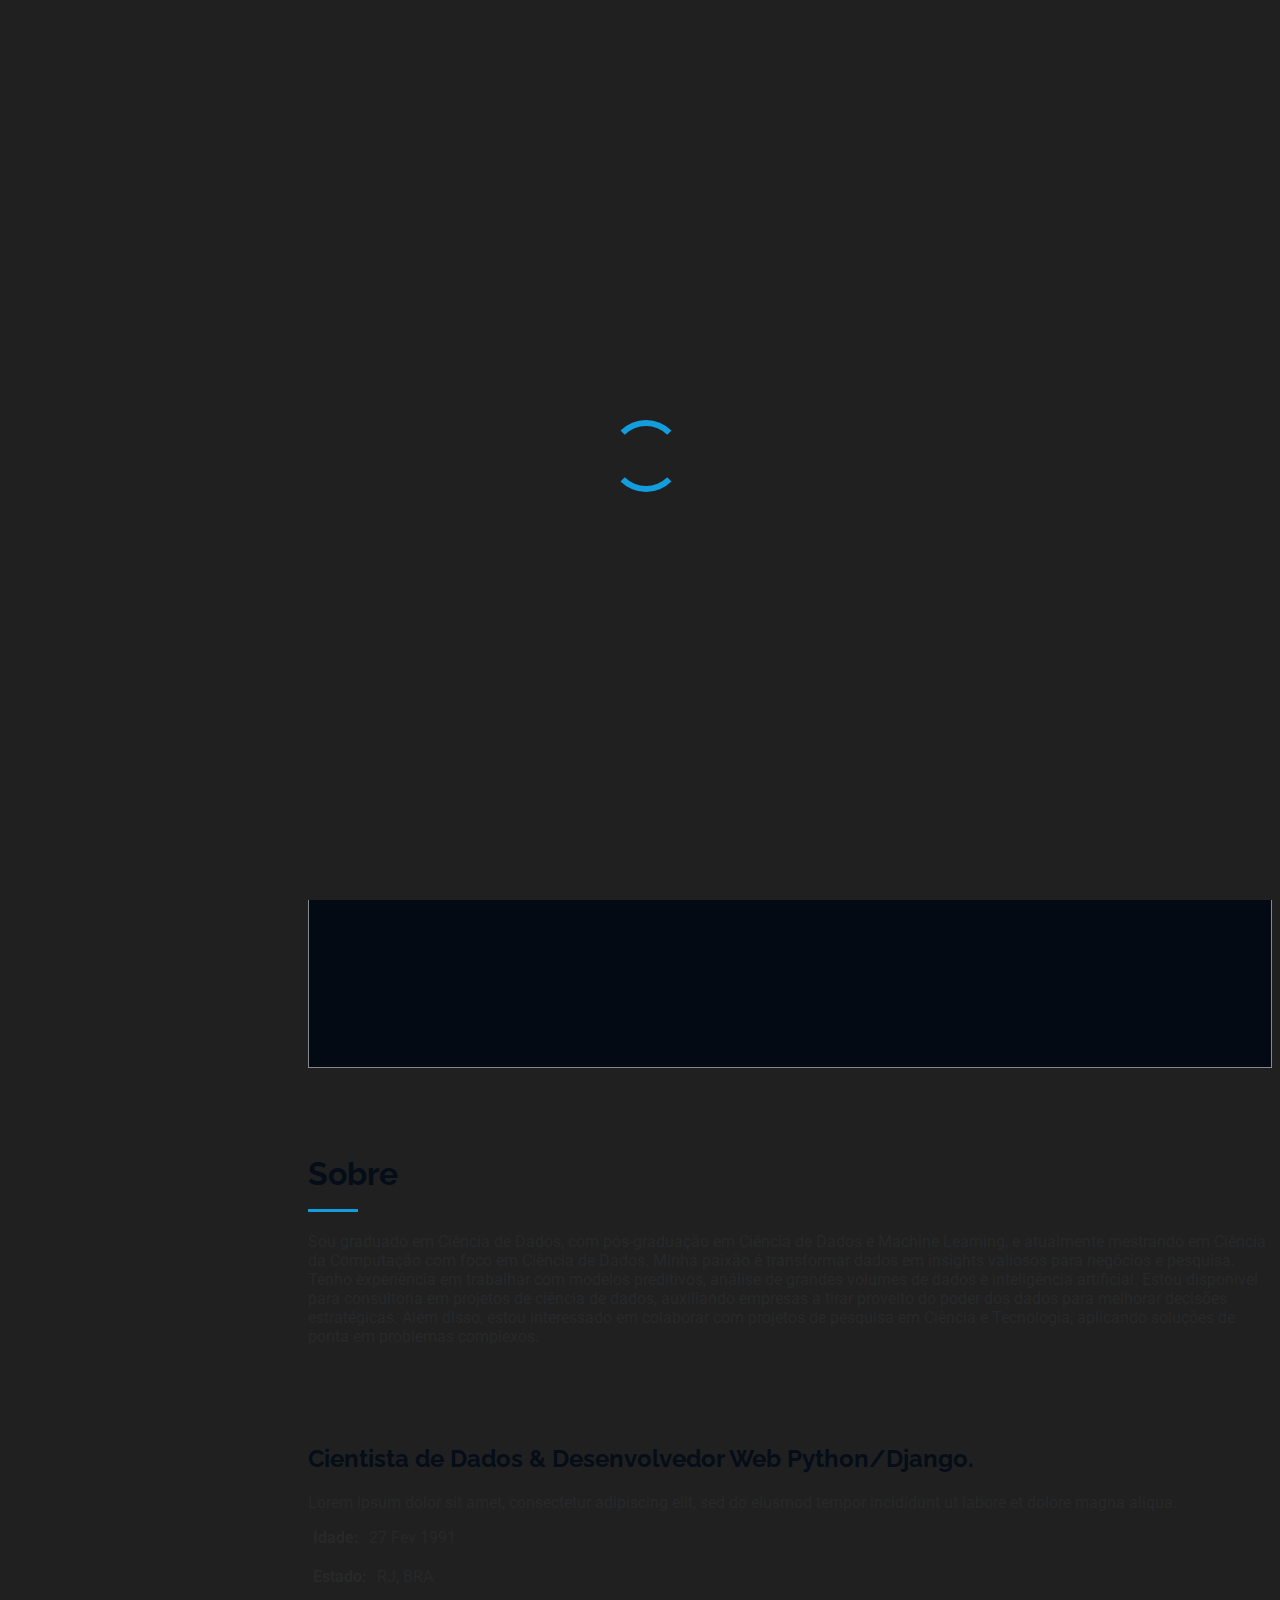
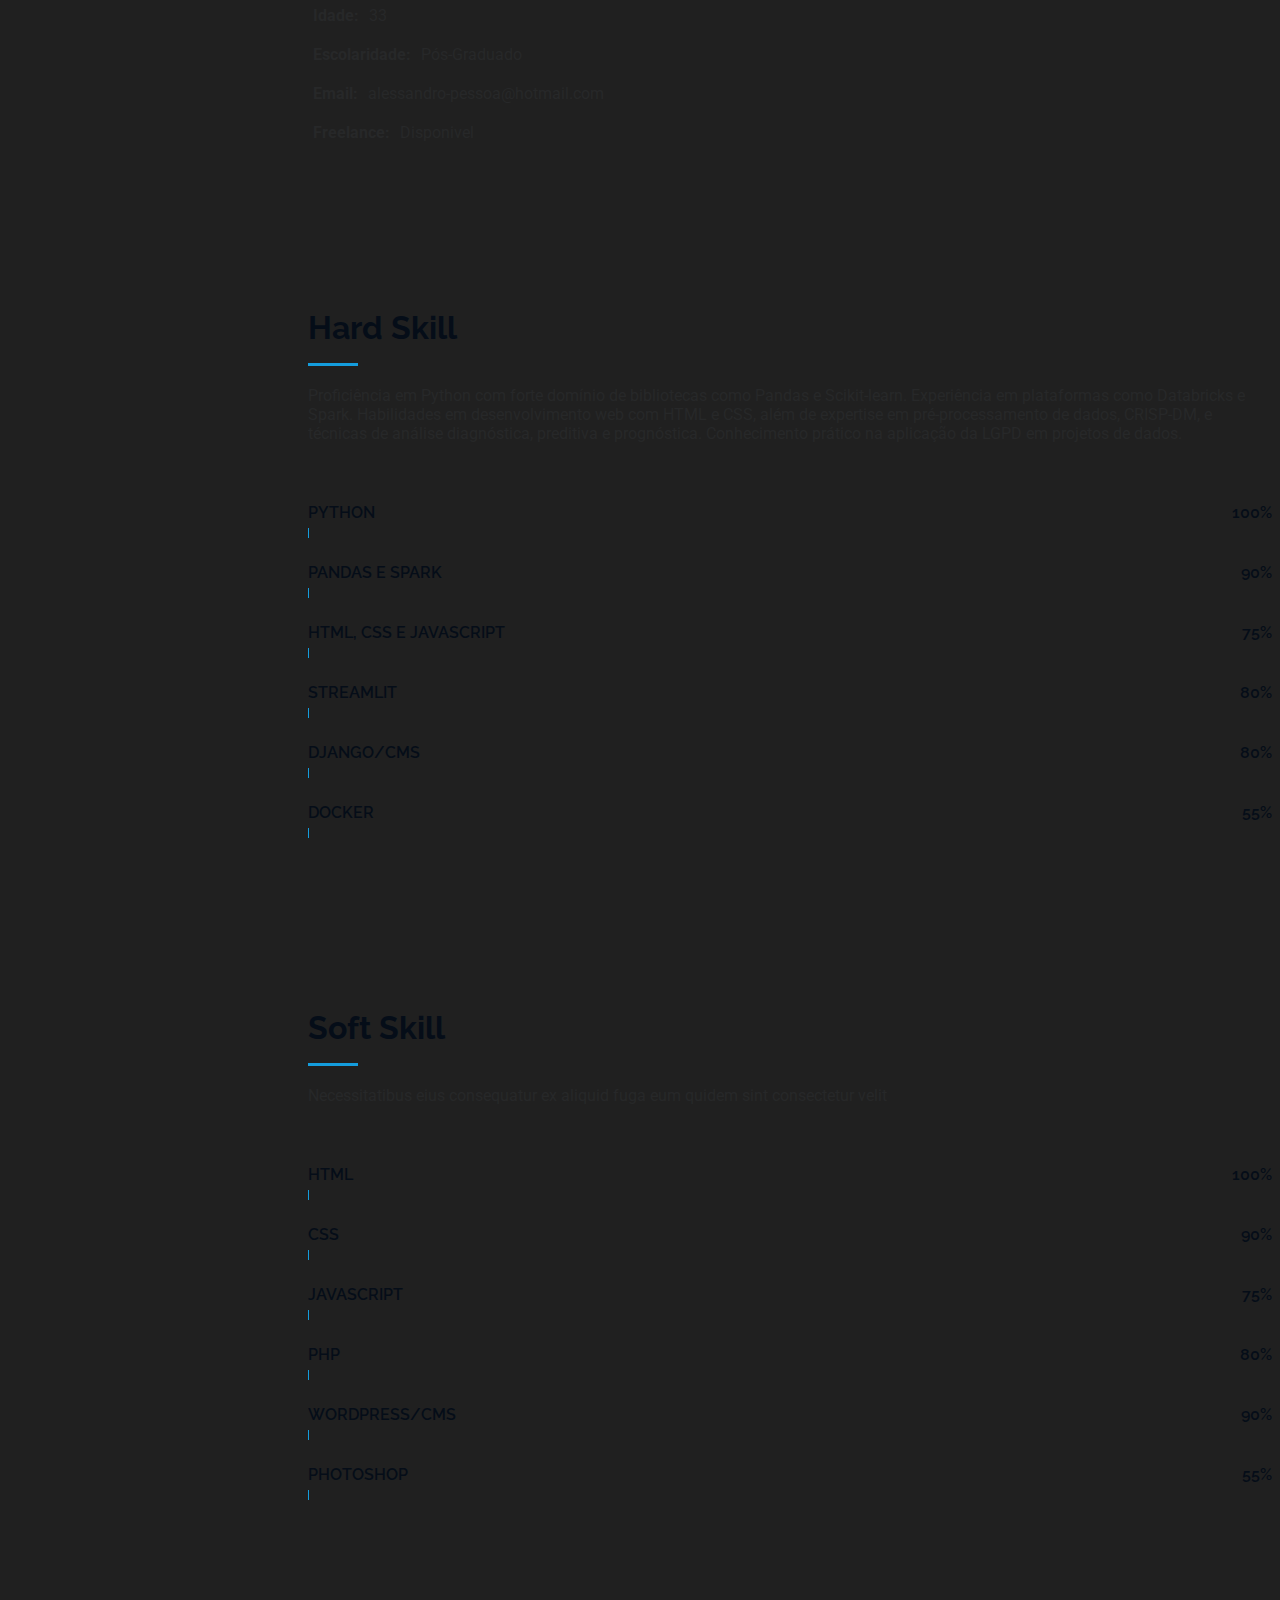
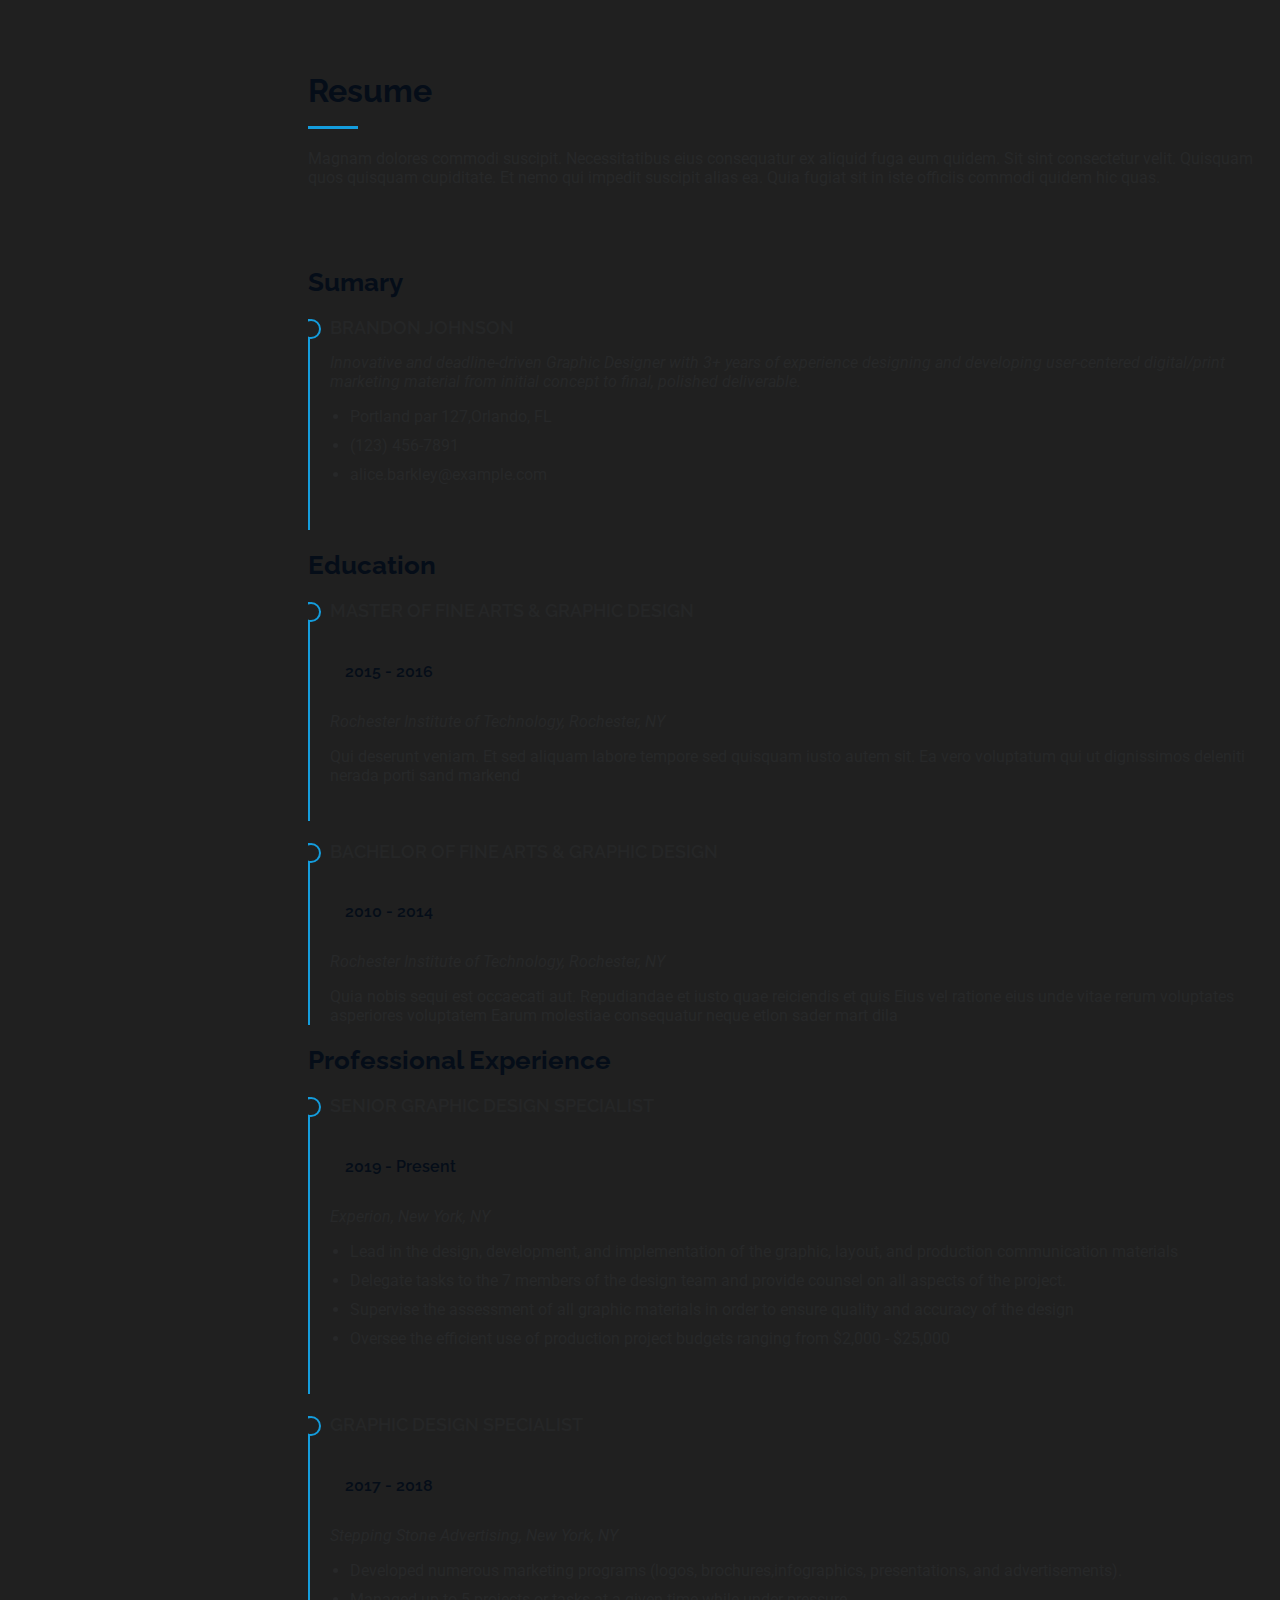
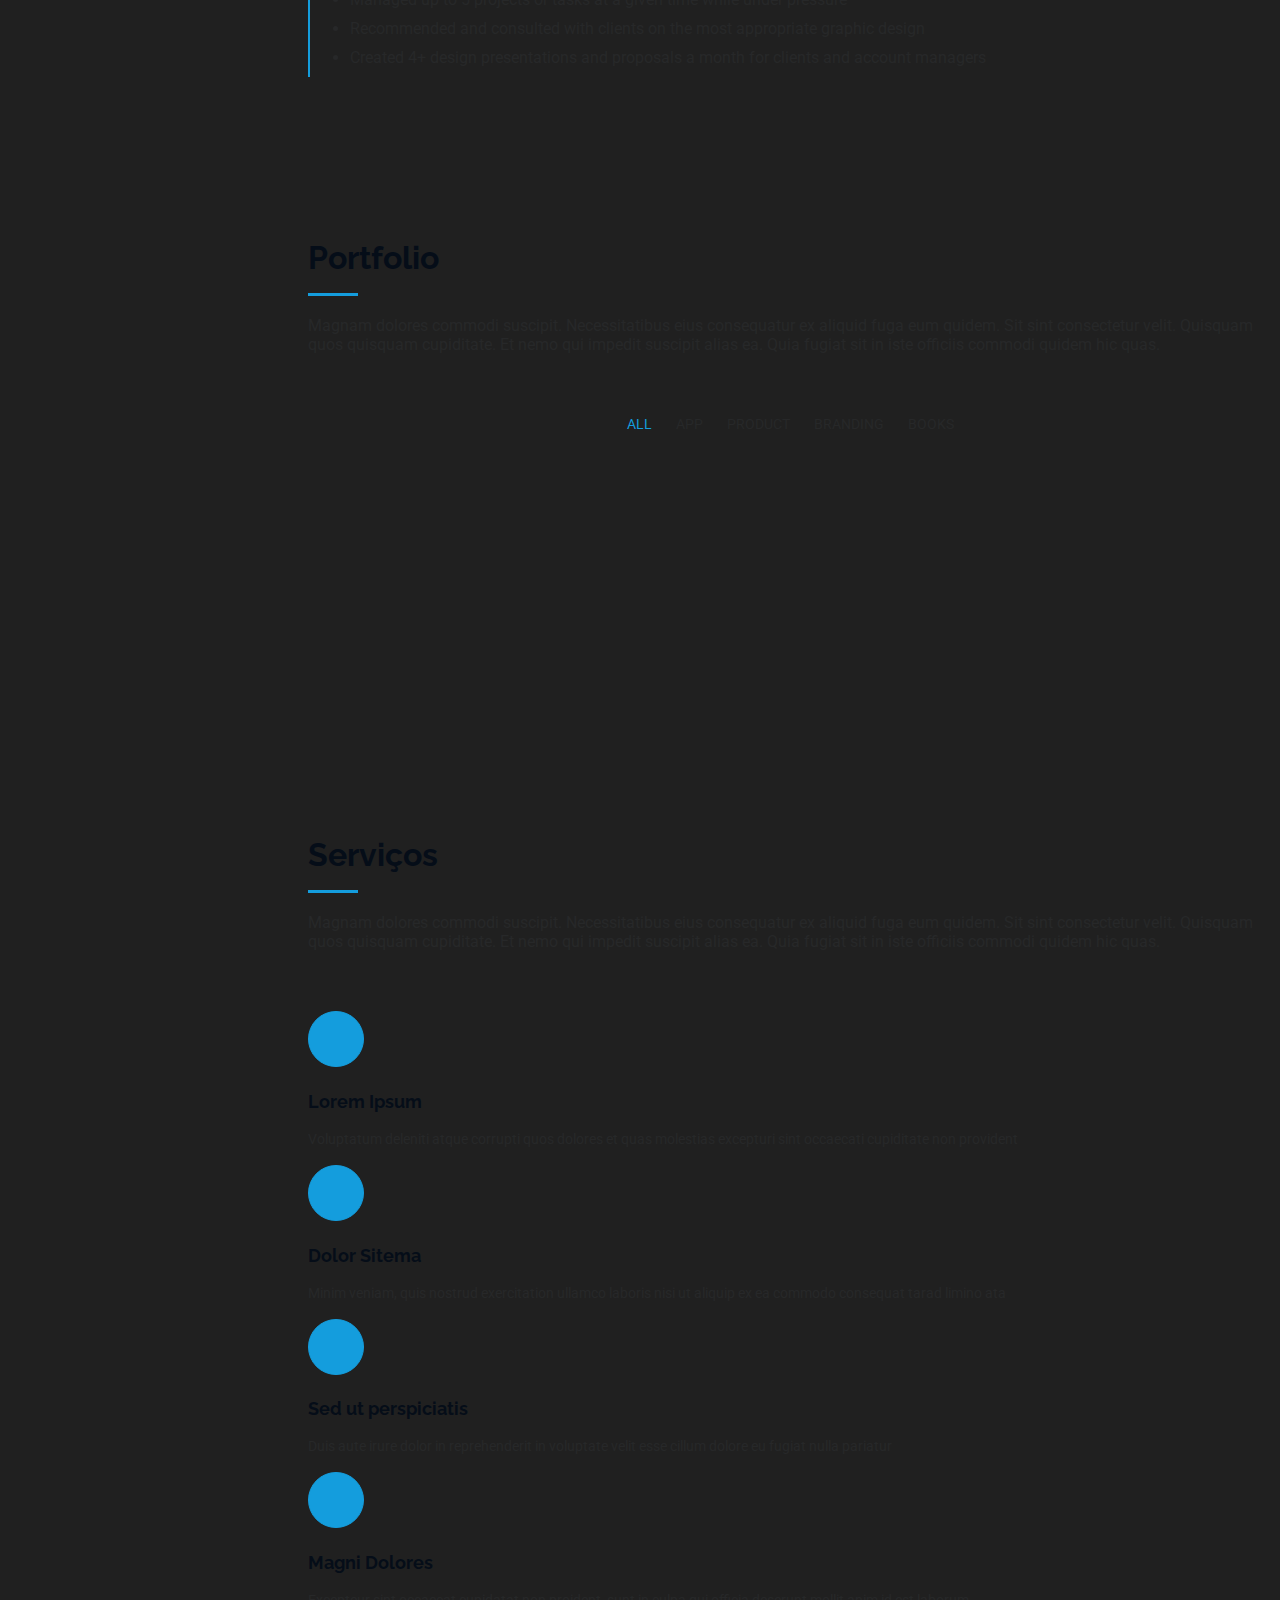
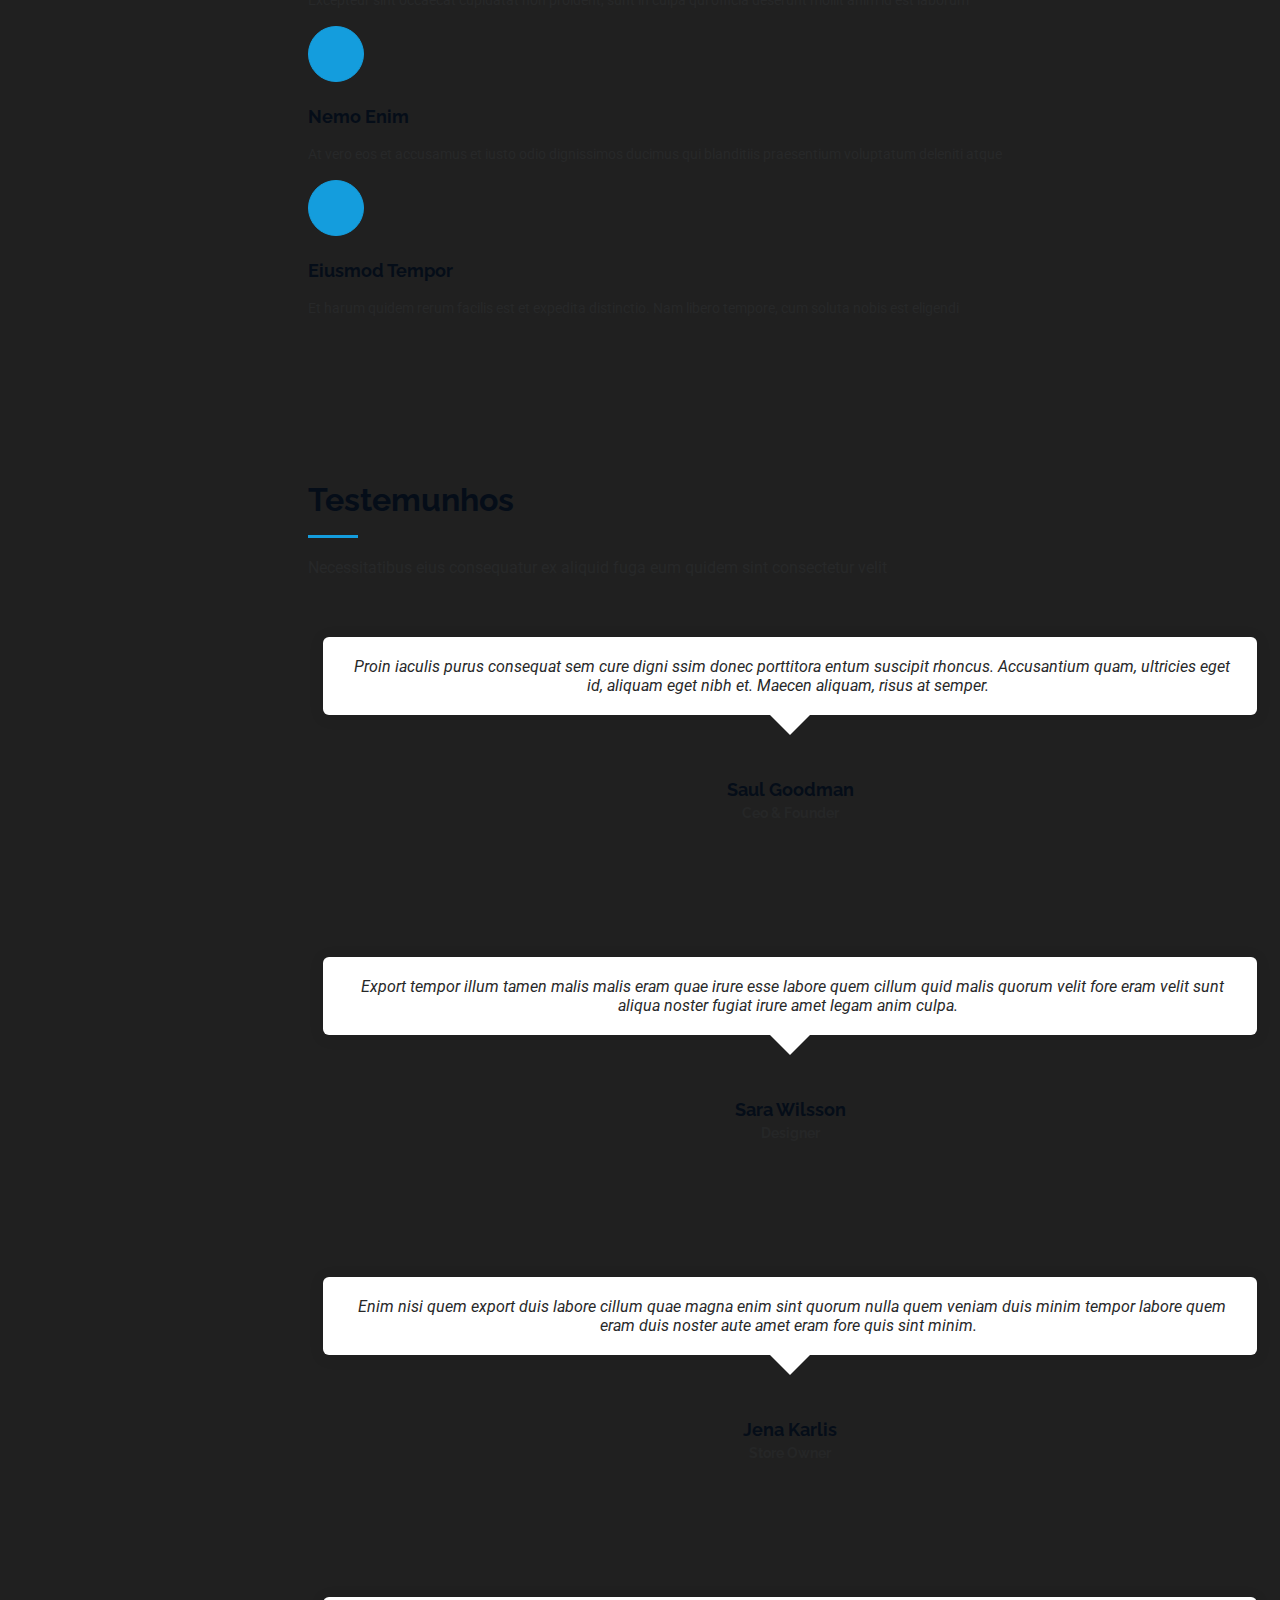
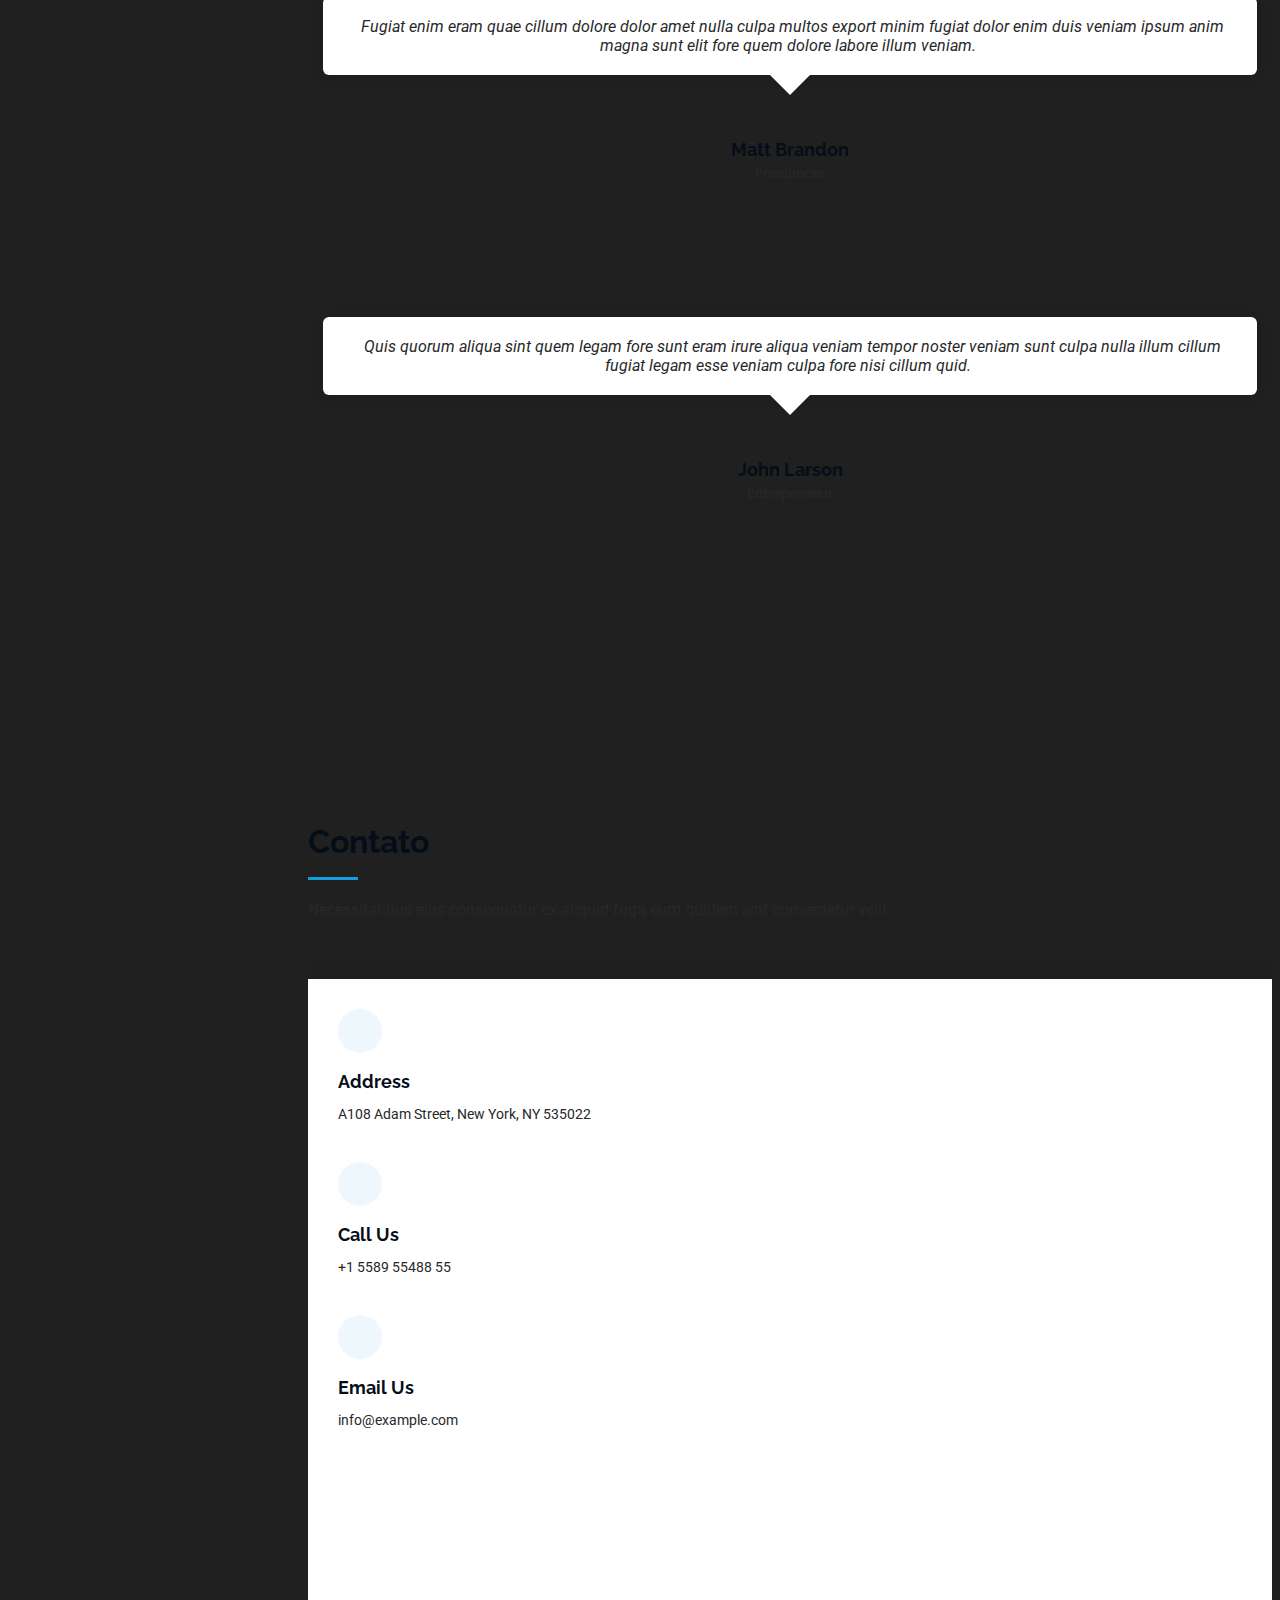
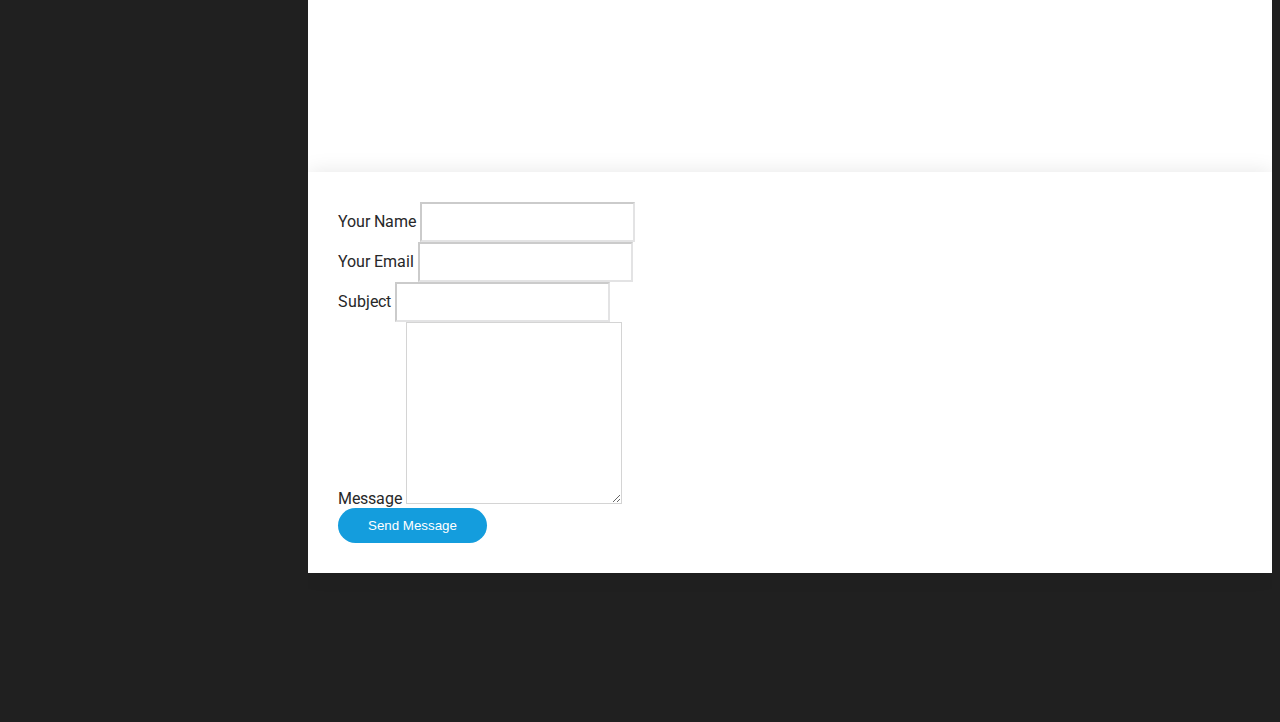
==== commit f5ba1e01: "alterado valores dos spinners hardskill" ====
--- a/index.html
+++ b/index.html
@@ -161,7 +161,7 @@
       <!-- Section Title -->
       <div class="container section-title" data-aos="fade-up">
         <h2>Hard Skill</h2>
-        <p>Necessitatibus eius consequatur ex aliquid fuga eum quidem sint consectetur velit</p>
+        <p>Proficiência em Python com forte domínio de bibliotecas como Pandas e Scikit-learn. Experiência em plataformas como Databricks e Spark. Habilidades em desenvolvimento web com HTML e CSS, além de expertise em pré-processamento de dados, CRISP-DM, e técnicas de análise diagnóstica, preditiva e prognóstica. Conhecimento prático na aplicação da LGPD em projetos de dados.</p>
       </div><!-- End Section Title -->
 
       <div class="container" data-aos="fade-up" data-aos-delay="100">
@@ -171,21 +171,21 @@
           <div class="col-lg-6">
 
             <div class="progress">
-              <span class="skill"><span>HTML</span> <i class="val">100%</i></span>
+              <span class="skill"><span>Python</span> <i class="val">100%</i></span>
               <div class="progress-bar-wrap">
                 <div class="progress-bar" role="progressbar" aria-valuenow="100" aria-valuemin="0" aria-valuemax="100"></div>
               </div>
             </div><!-- End Skills Item -->
 
             <div class="progress">
-              <span class="skill"><span>CSS</span> <i class="val">90%</i></span>
+              <span class="skill"><span>Pandas e Spark</span> <i class="val">90%</i></span>
               <div class="progress-bar-wrap">
                 <div class="progress-bar" role="progressbar" aria-valuenow="90" aria-valuemin="0" aria-valuemax="100"></div>
               </div>
             </div><!-- End Skills Item -->
 
             <div class="progress">
-              <span class="skill"><span>JavaScript</span> <i class="val">75%</i></span>
+              <span class="skill"><span>HTML, CSS e JavaScript</span> <i class="val">75%</i></span>
               <div class="progress-bar-wrap">
                 <div class="progress-bar" role="progressbar" aria-valuenow="75" aria-valuemin="0" aria-valuemax="100"></div>
               </div>
@@ -196,21 +196,21 @@
           <div class="col-lg-6">
 
             <div class="progress">
-              <span class="skill"><span>PHP</span> <i class="val">80%</i></span>
+              <span class="skill"><span>Streamlit</span> <i class="val">80%</i></span>
               <div class="progress-bar-wrap">
                 <div class="progress-bar" role="progressbar" aria-valuenow="80" aria-valuemin="0" aria-valuemax="100"></div>
               </div>
             </div><!-- End Skills Item -->
 
             <div class="progress">
-              <span class="skill"><span>WordPress/CMS</span> <i class="val">90%</i></span>
+              <span class="skill"><span>Django/CMS</span> <i class="val">80%</i></span>
               <div class="progress-bar-wrap">
                 <div class="progress-bar" role="progressbar" aria-valuenow="90" aria-valuemin="0" aria-valuemax="100"></div>
               </div>
             </div><!-- End Skills Item -->
 
             <div class="progress">
-              <span class="skill"><span>Photoshop</span> <i class="val">55%</i></span>
+              <span class="skill"><span>Docker</span> <i class="val">55%</i></span>
               <div class="progress-bar-wrap">
                 <div class="progress-bar" role="progressbar" aria-valuenow="55" aria-valuemin="0" aria-valuemax="100"></div>
               </div>
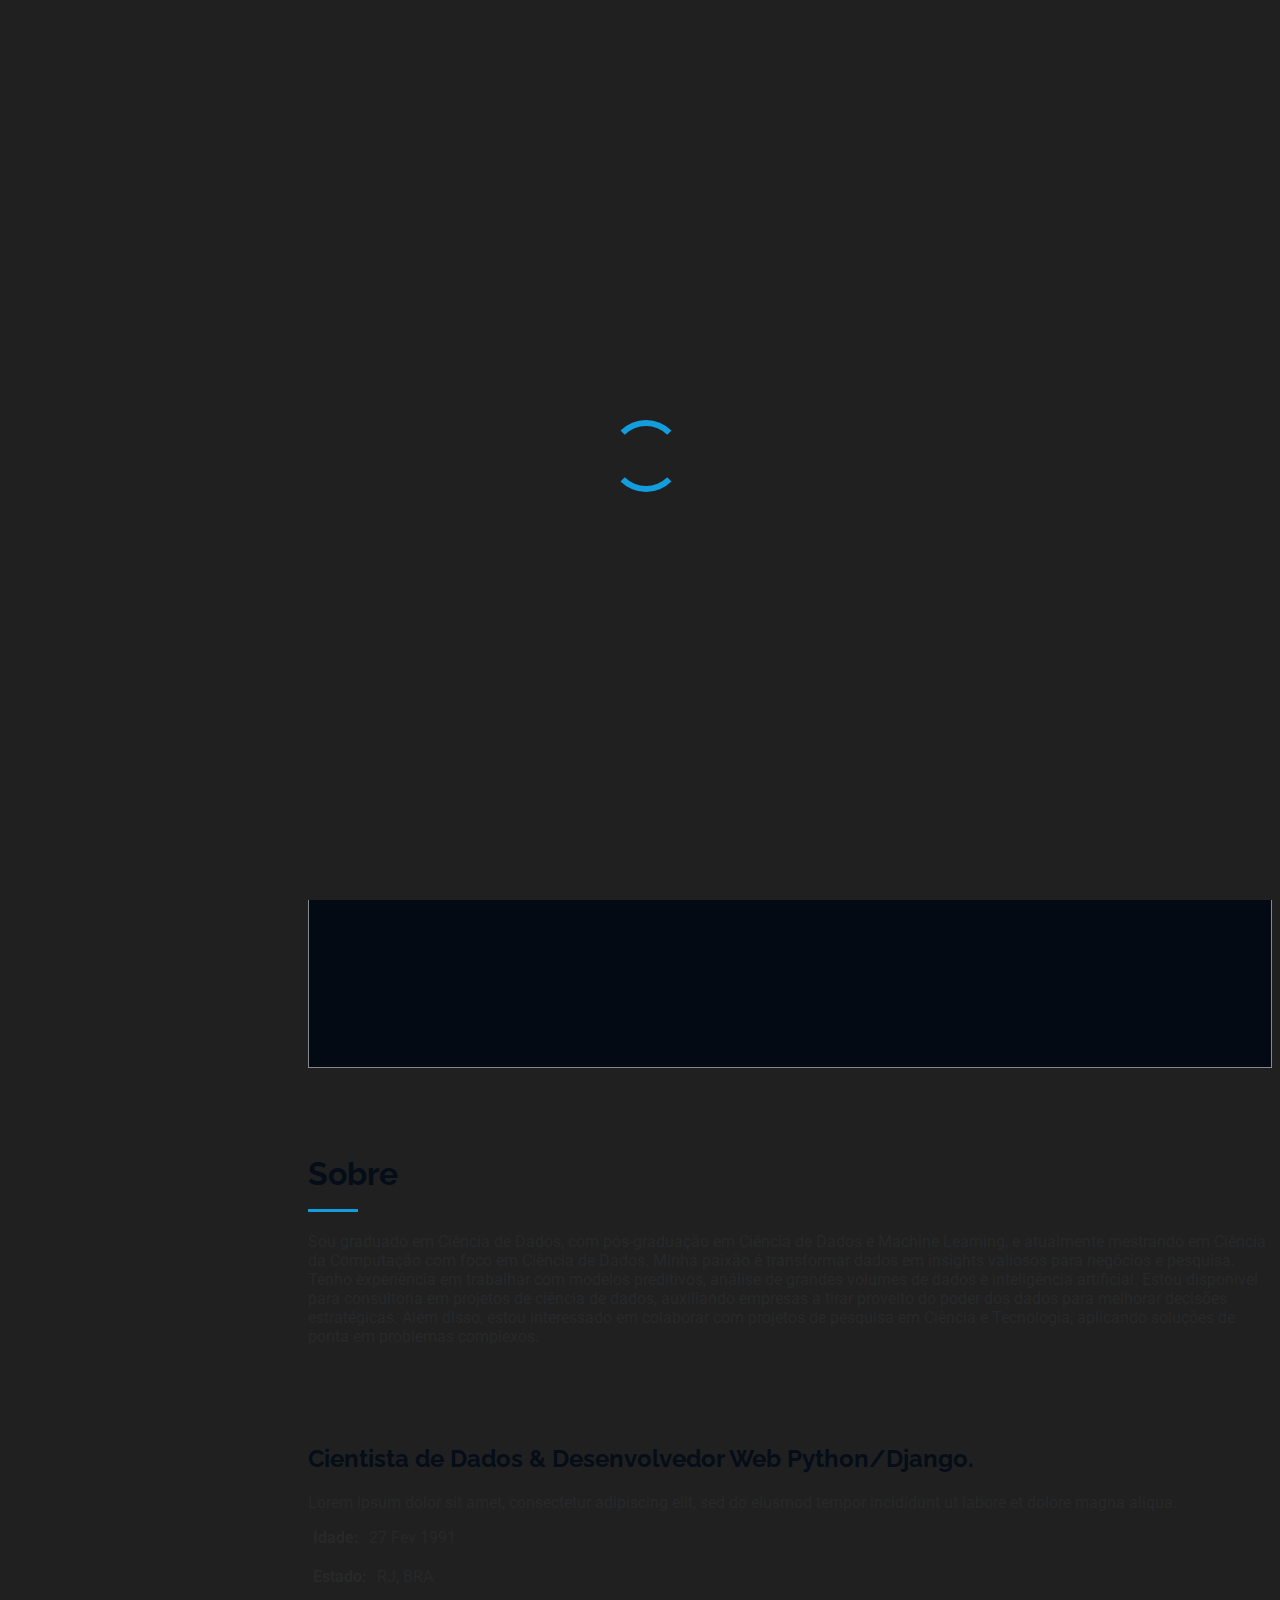
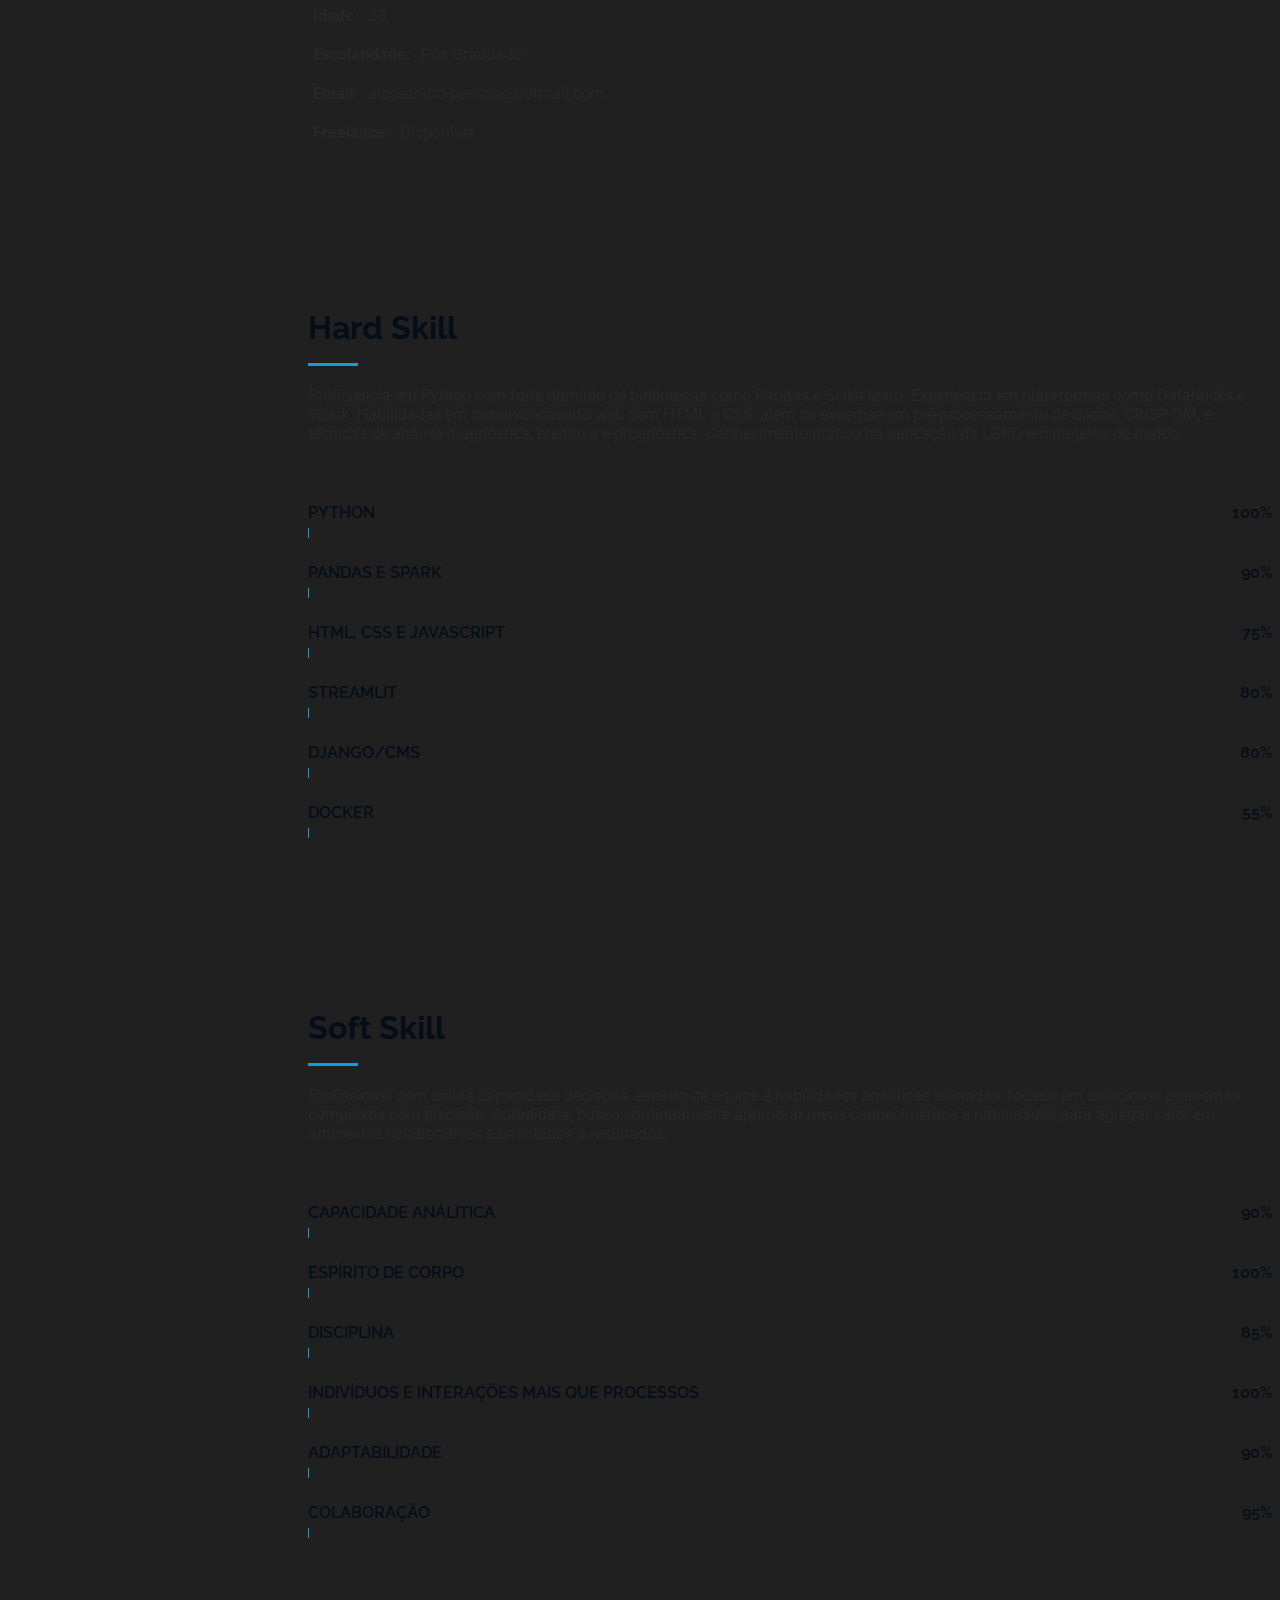
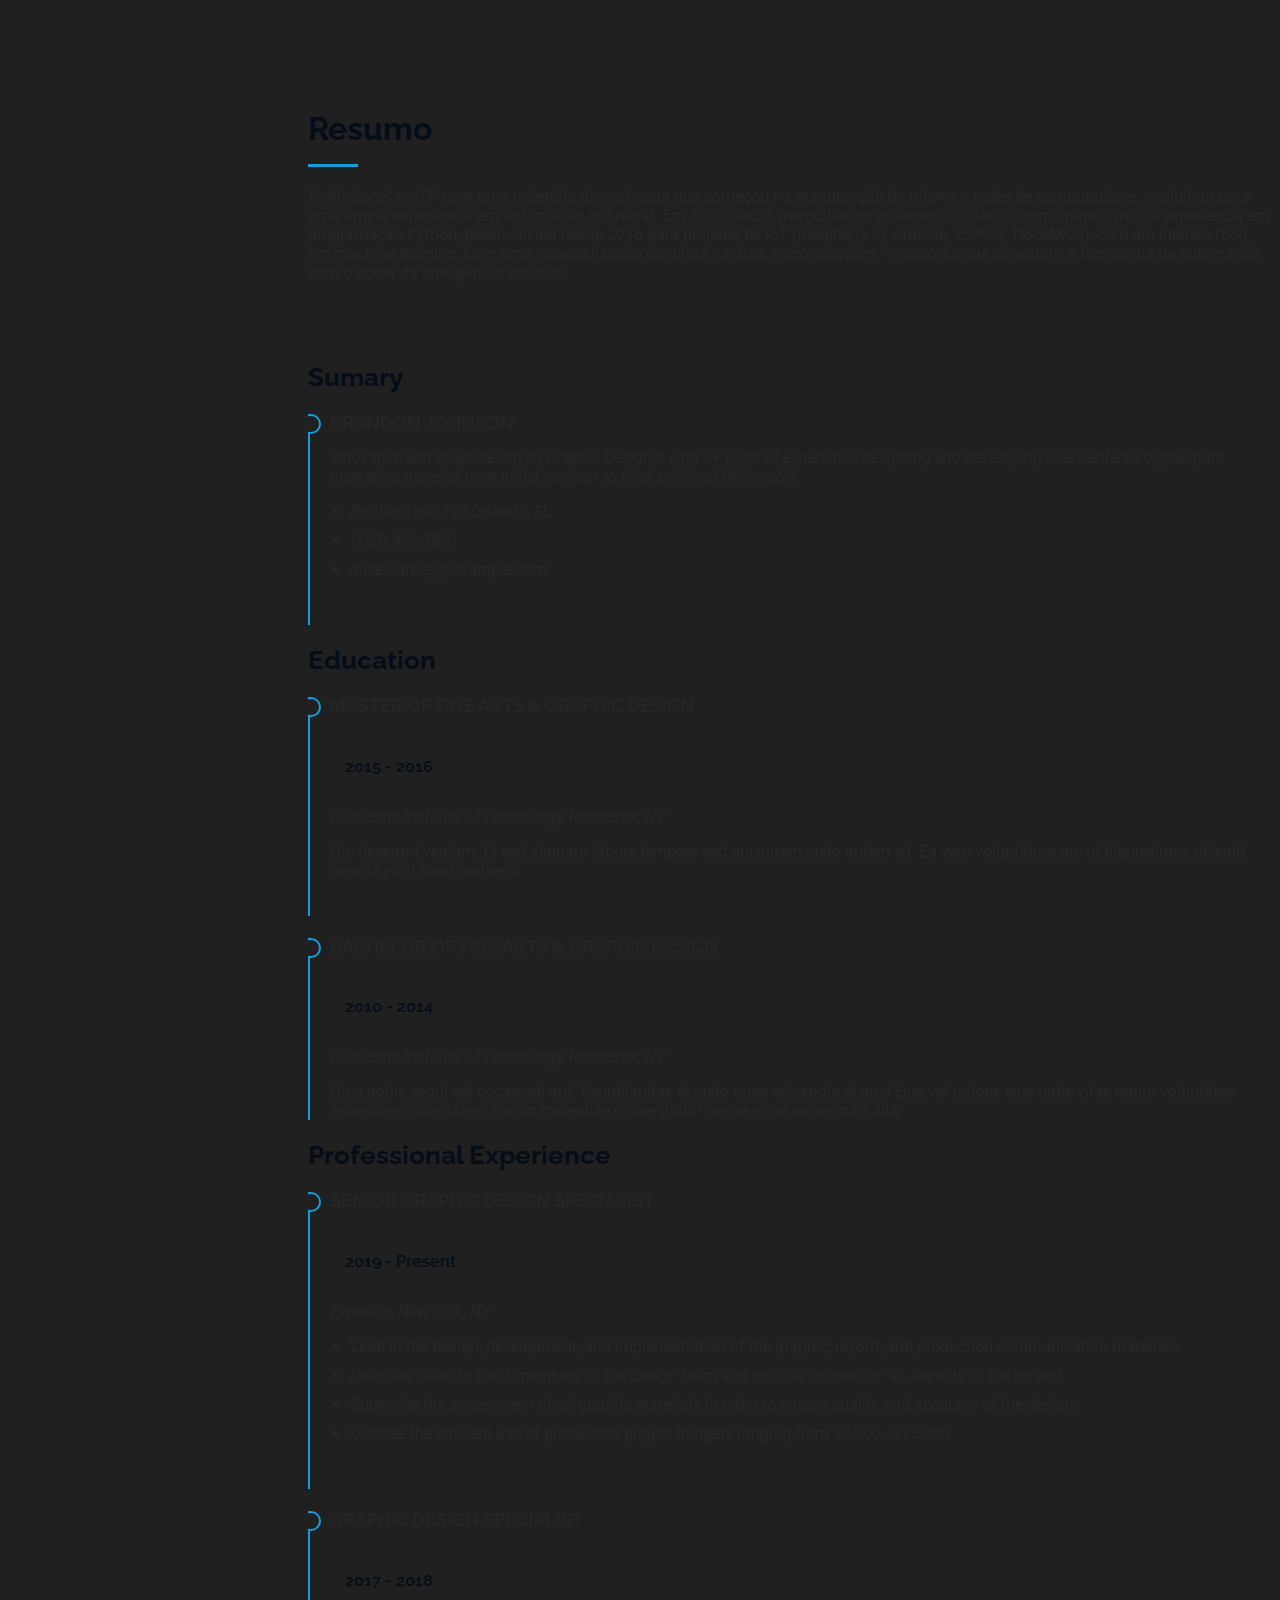
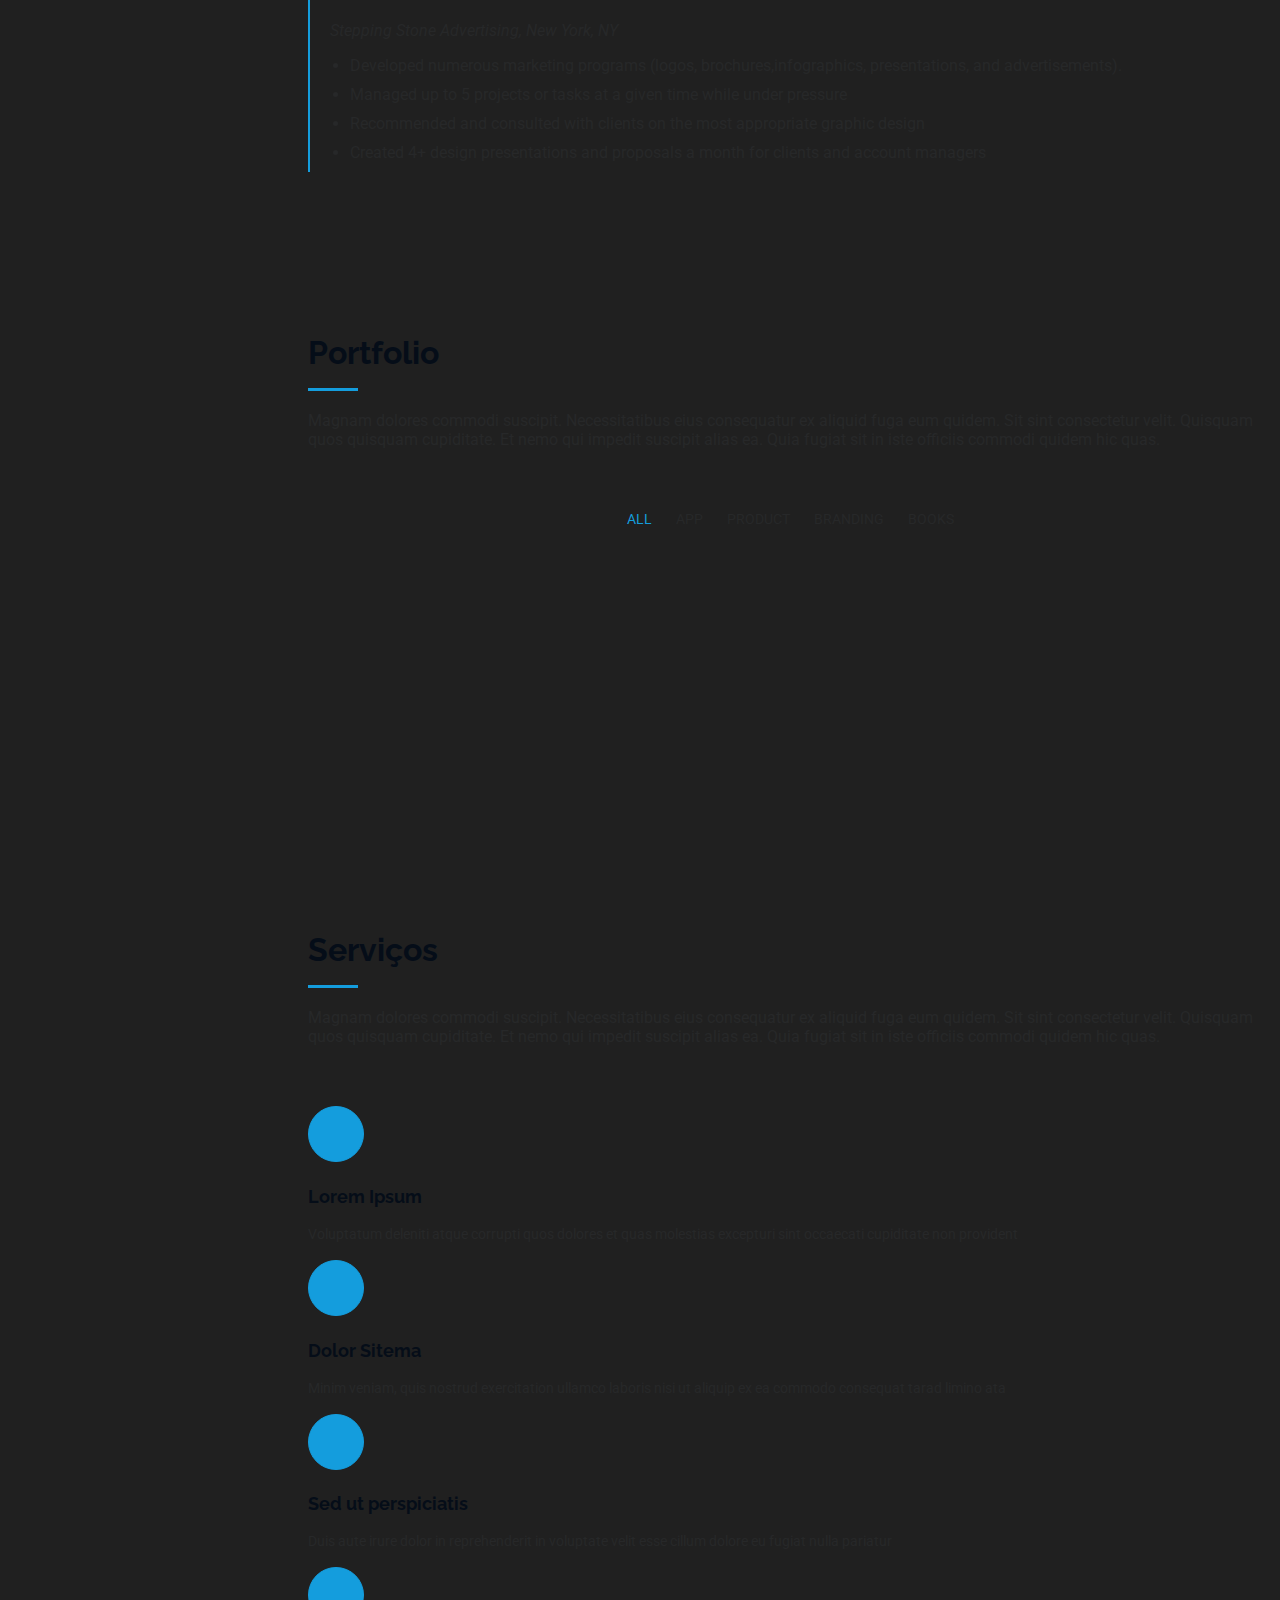
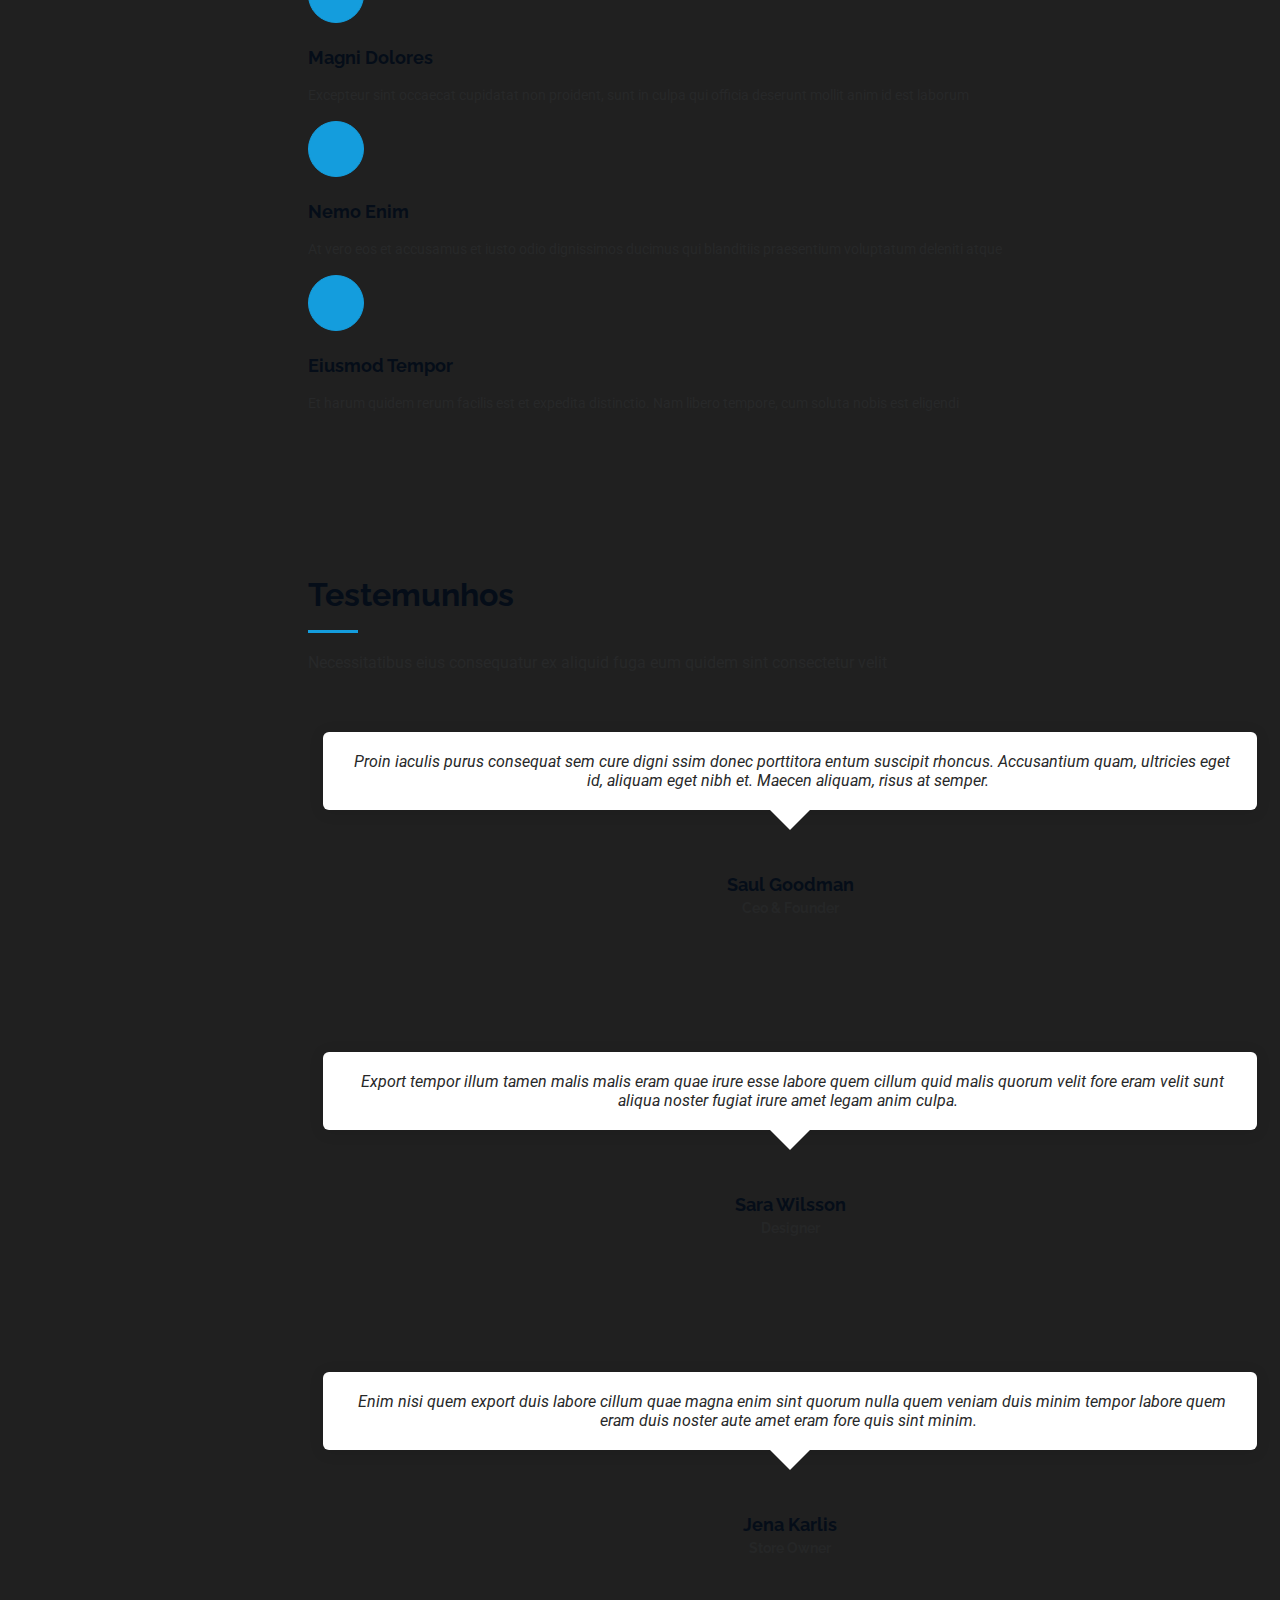
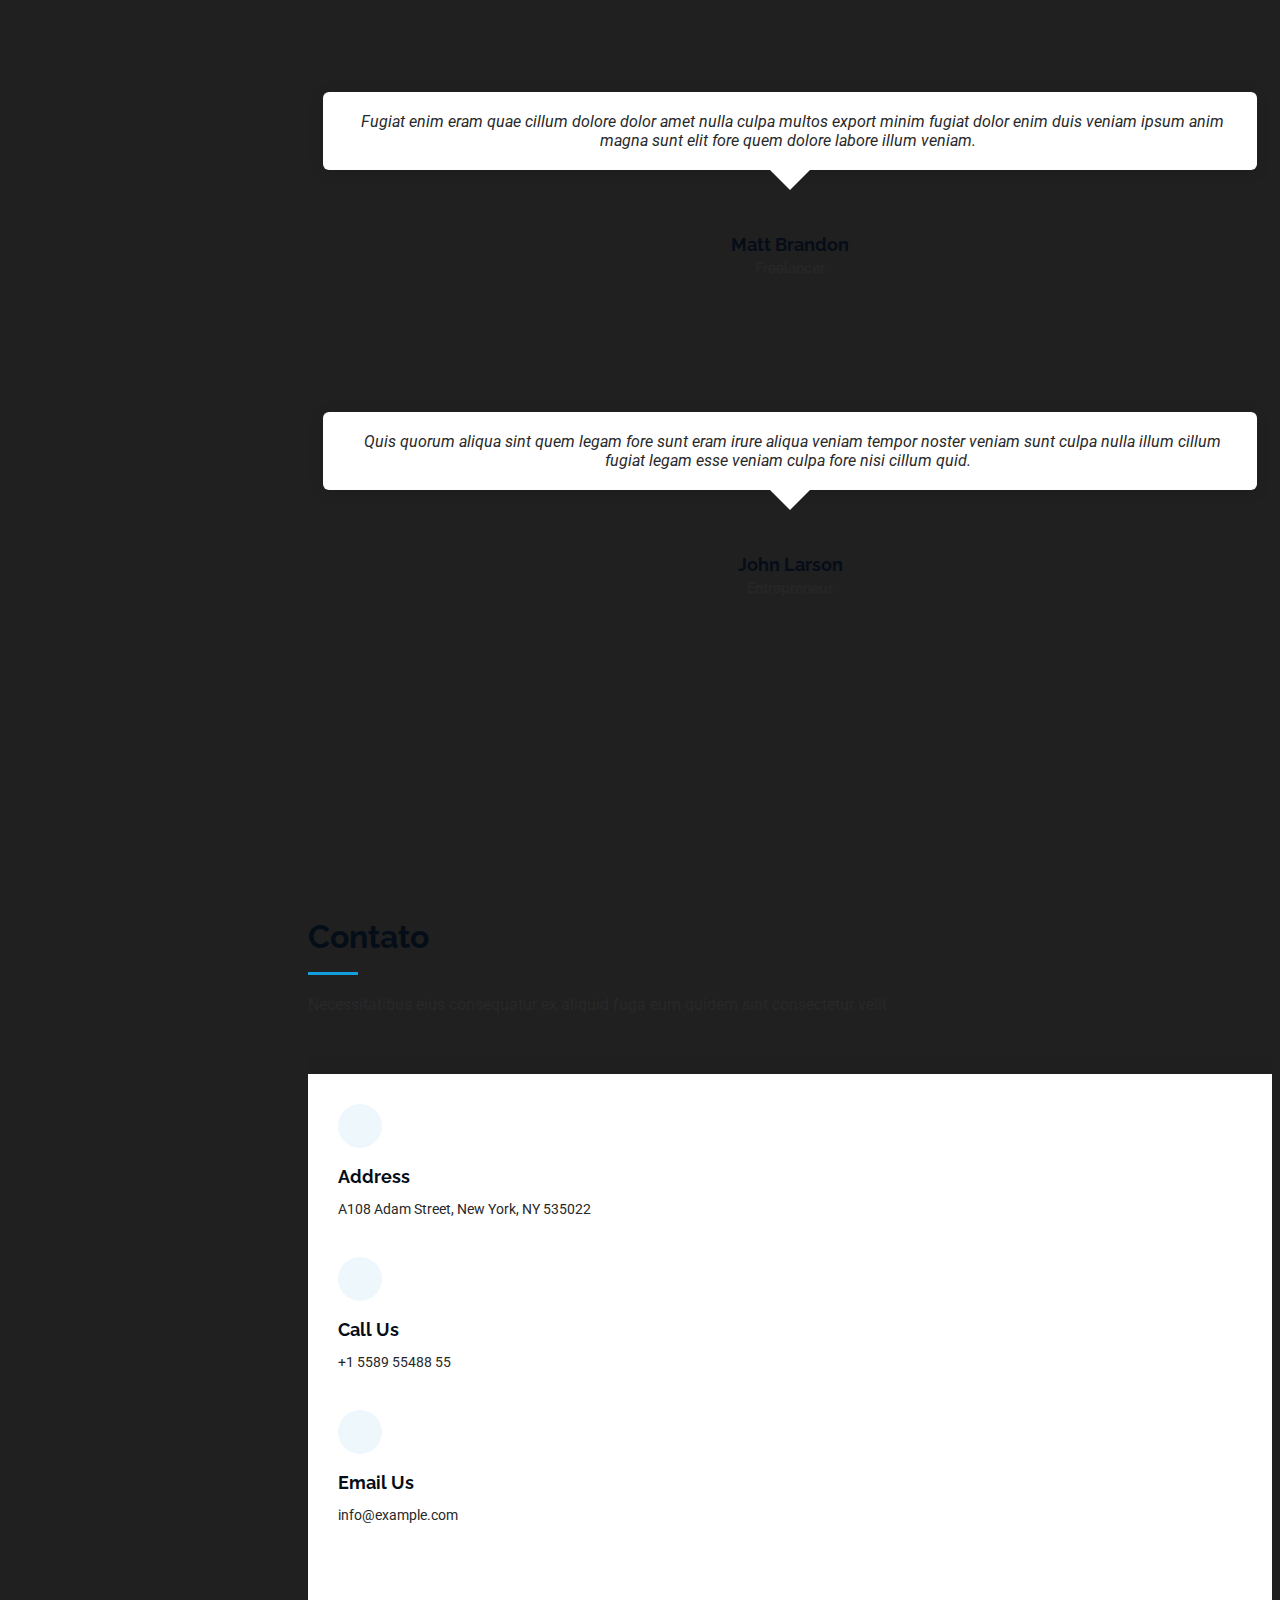
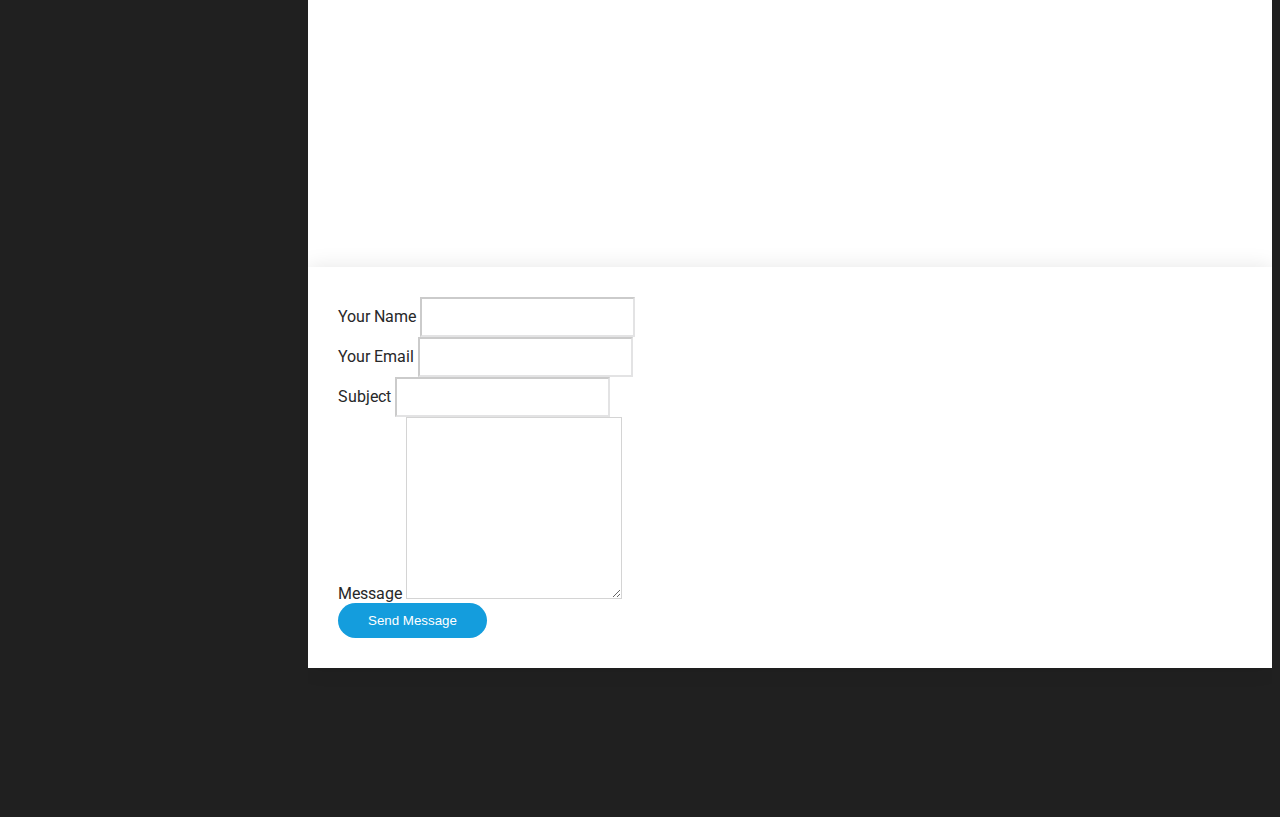
==== commit eb7d2447: "alterado texto do resumo" ====
--- a/index.html
+++ b/index.html
@@ -231,7 +231,7 @@
       <!-- Section Title -->
       <div class="container section-title" data-aos="fade-up">
         <h2>Soft Skill</h2>
-        <p>Necessitatibus eius consequatur ex aliquid fuga eum quidem sint consectetur velit</p>
+        <p>Profissional com sólida capacidade decisória, espírito de equipe e habilidades analíticas refinadas, focado em solucionar problemas complexos com precisão. Autodidata, busco continuamente aprimorar meus conhecimentos e habilidades para agregar valor em ambientes colaborativos e orientados a resultados.</p>
       </div><!-- End Section Title -->
 
       <div class="container" data-aos="fade-up" data-aos-delay="100">
@@ -241,21 +241,21 @@
           <div class="col-lg-6">
 
             <div class="progress">
-              <span class="skill"><span>HTML</span> <i class="val">100%</i></span>
+              <span class="skill"><span>Capacidade Análitica</span> <i class="val">90%</i></span>
               <div class="progress-bar-wrap">
                 <div class="progress-bar" role="progressbar" aria-valuenow="100" aria-valuemin="0" aria-valuemax="100"></div>
               </div>
             </div><!-- End Skills Item -->
 
             <div class="progress">
-              <span class="skill"><span>CSS</span> <i class="val">90%</i></span>
+              <span class="skill"><span>Espírito de Corpo</span> <i class="val">100%</i></span>
               <div class="progress-bar-wrap">
                 <div class="progress-bar" role="progressbar" aria-valuenow="90" aria-valuemin="0" aria-valuemax="100"></div>
               </div>
             </div><!-- End Skills Item -->
 
             <div class="progress">
-              <span class="skill"><span>JavaScript</span> <i class="val">75%</i></span>
+              <span class="skill"><span>Disciplina</span> <i class="val">85%</i></span>
               <div class="progress-bar-wrap">
                 <div class="progress-bar" role="progressbar" aria-valuenow="75" aria-valuemin="0" aria-valuemax="100"></div>
               </div>
@@ -266,21 +266,21 @@
           <div class="col-lg-6">
 
             <div class="progress">
-              <span class="skill"><span>PHP</span> <i class="val">80%</i></span>
+              <span class="skill"><span>Indivíduos e interações mais que processos  </span> <i class="val">100%</i></span>
               <div class="progress-bar-wrap">
                 <div class="progress-bar" role="progressbar" aria-valuenow="80" aria-valuemin="0" aria-valuemax="100"></div>
               </div>
             </div><!-- End Skills Item -->
 
             <div class="progress">
-              <span class="skill"><span>WordPress/CMS</span> <i class="val">90%</i></span>
+              <span class="skill"><span>Adaptabilidade</span> <i class="val">90%</i></span>
               <div class="progress-bar-wrap">
                 <div class="progress-bar" role="progressbar" aria-valuenow="90" aria-valuemin="0" aria-valuemax="100"></div>
               </div>
             </div><!-- End Skills Item -->
 
             <div class="progress">
-              <span class="skill"><span>Photoshop</span> <i class="val">55%</i></span>
+              <span class="skill"><span>Colaboração</span> <i class="val">95%</i></span>
               <div class="progress-bar-wrap">
                 <div class="progress-bar" role="progressbar" aria-valuenow="55" aria-valuemin="0" aria-valuemax="100"></div>
               </div>
@@ -299,8 +299,10 @@
 
       <!-- Section Title -->
       <div class="container section-title" data-aos="fade-up">
-        <h2>Resume</h2>
-        <p>Magnam dolores commodi suscipit. Necessitatibus eius consequatur ex aliquid fuga eum quidem. Sit sint consectetur velit. Quisquam quos quisquam cupiditate. Et nemo qui impedit suscipit alias ea. Quia fugiat sit in iste officiis commodi quidem hic quas.</p>
+        <h2>Resumo</h2>
+        <p>
+          Profissional em 'T' com uma trajetória diversificada que começou na manutenção de micros e redes de computadores, evoluindo para uma ampla experiência em automação industrial. Em 2020, decidi mergulhar no universo dos dados, combinando minha experiência em programação Python, desenvolvida desde 2016 para projetos de IoT (Raspberry Pi, Arduino, ESP-32, NodeMCU), com um intenso foco em machine learning. Com uma especialização contínua na área, trago soluções inovadoras que conectam a tecnologia de automação com o poder da inteligência artificial.
+        </p>
       </div><!-- End Section Title -->
 
       <div class="container">
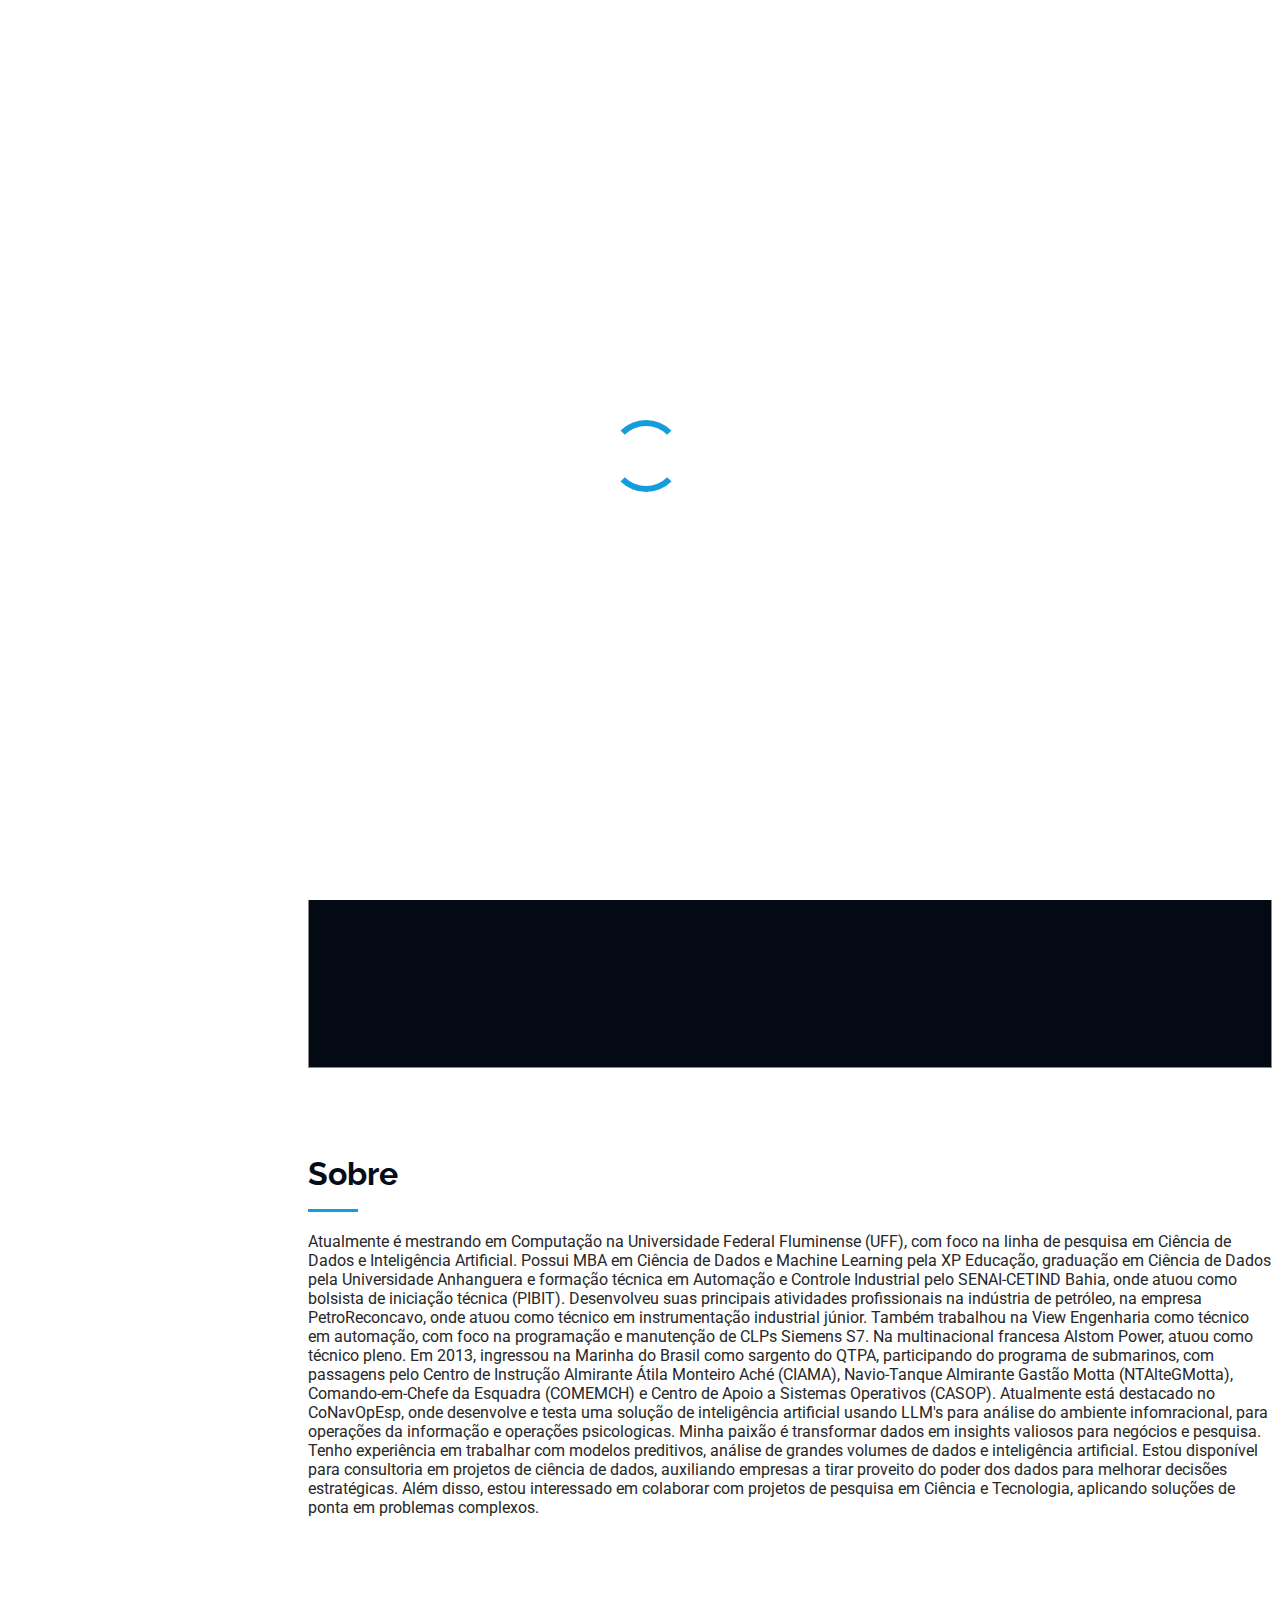
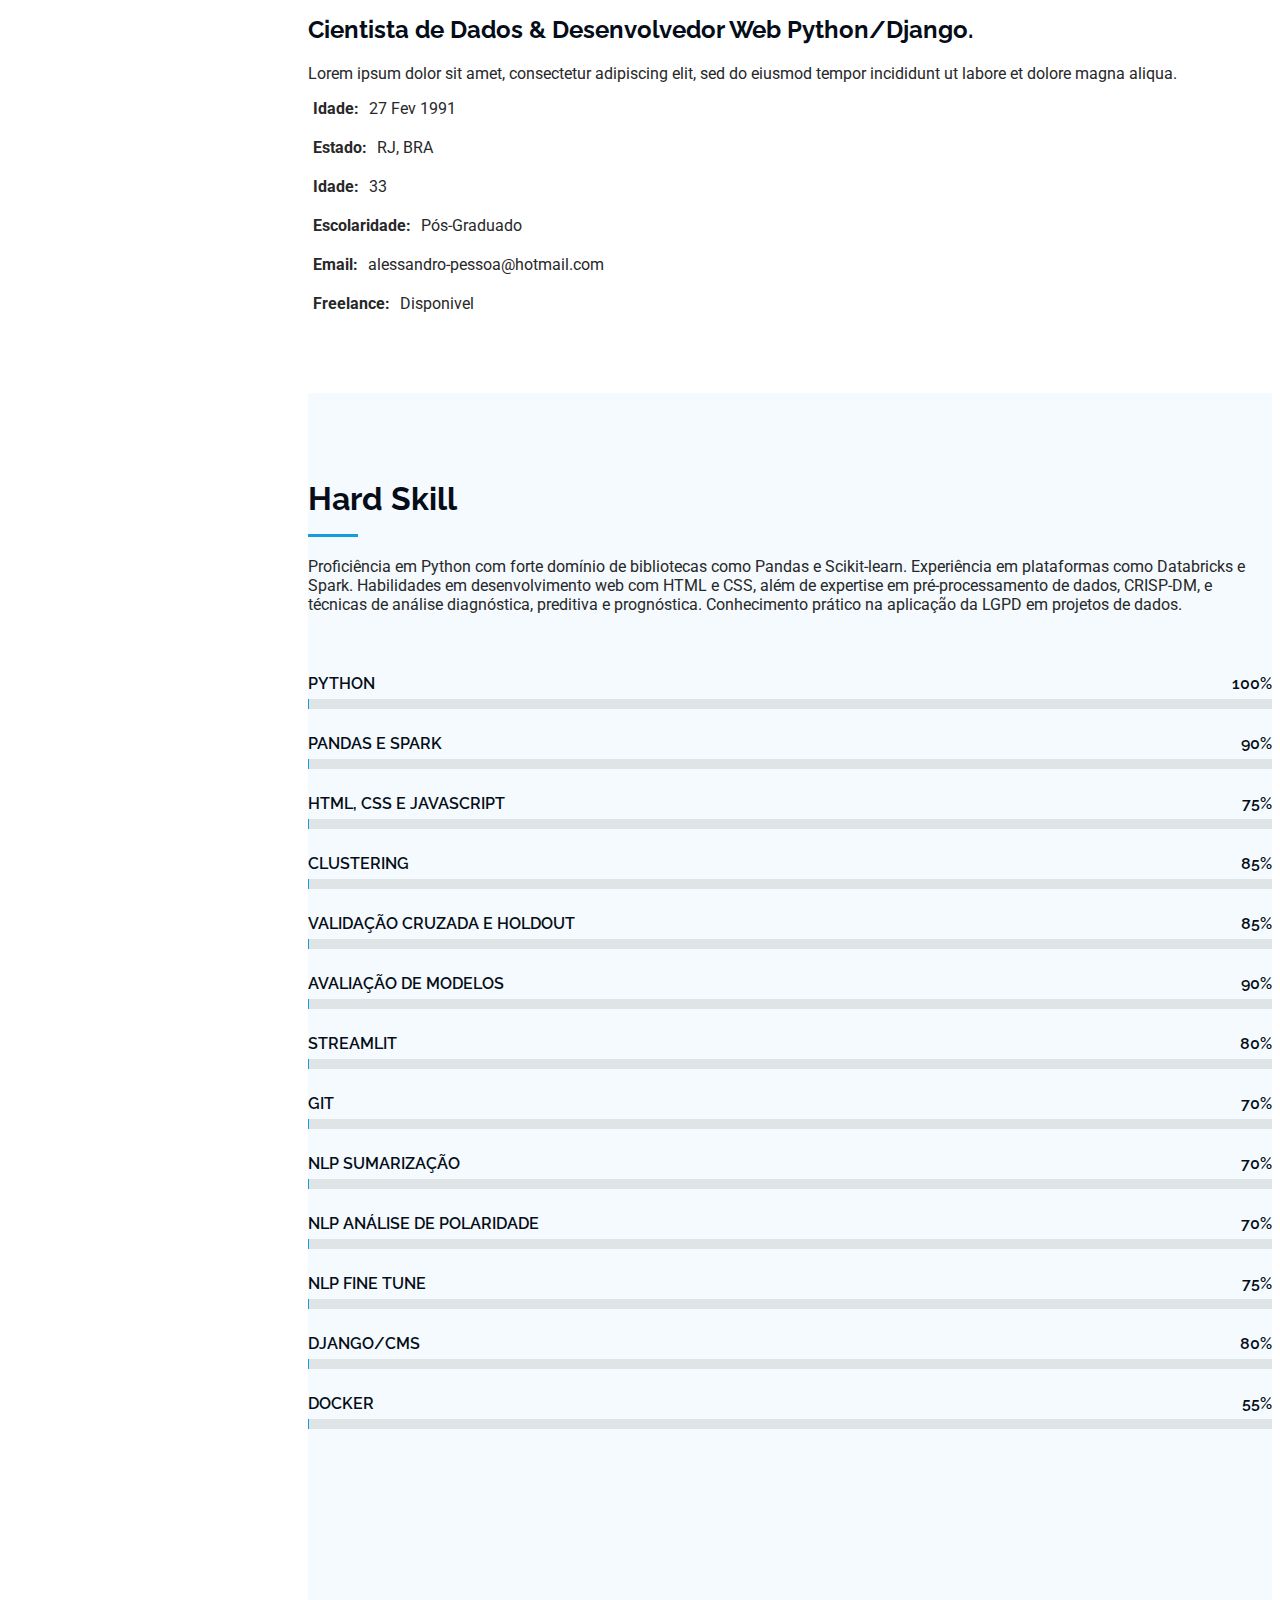
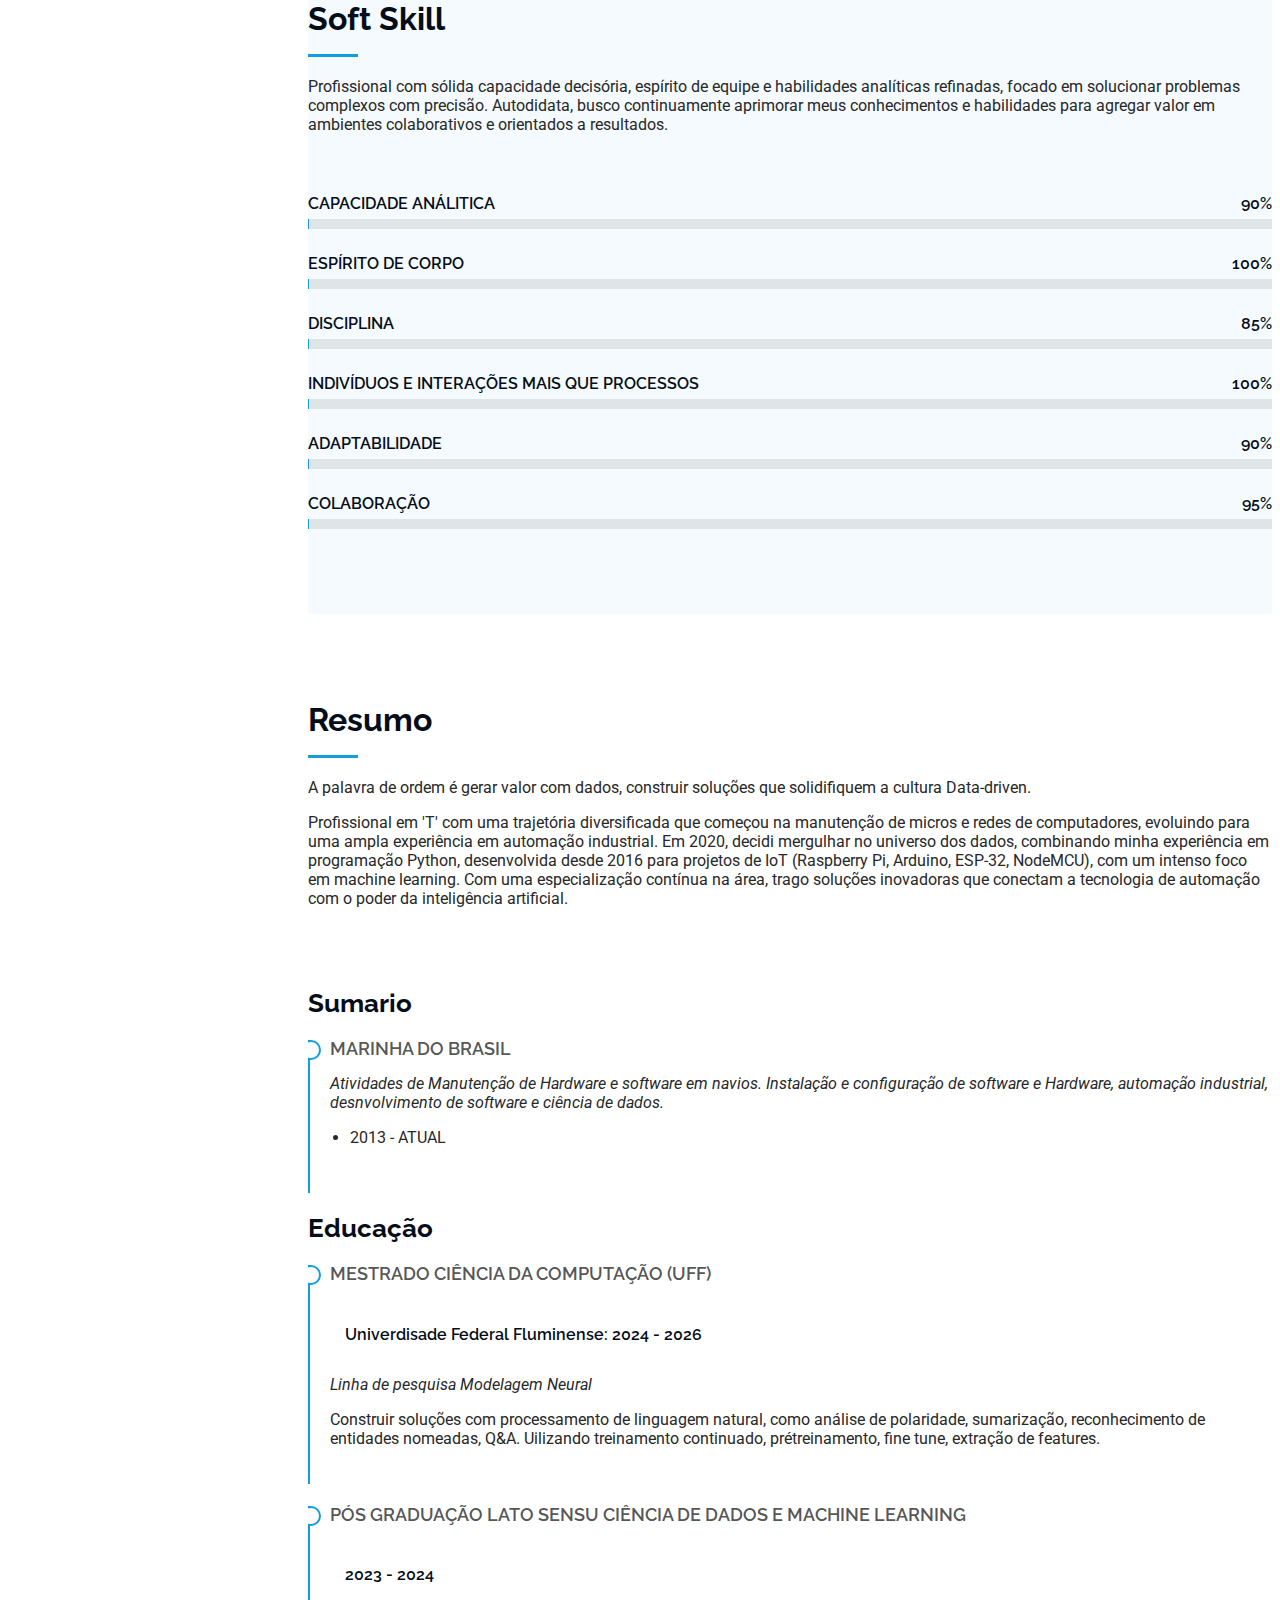
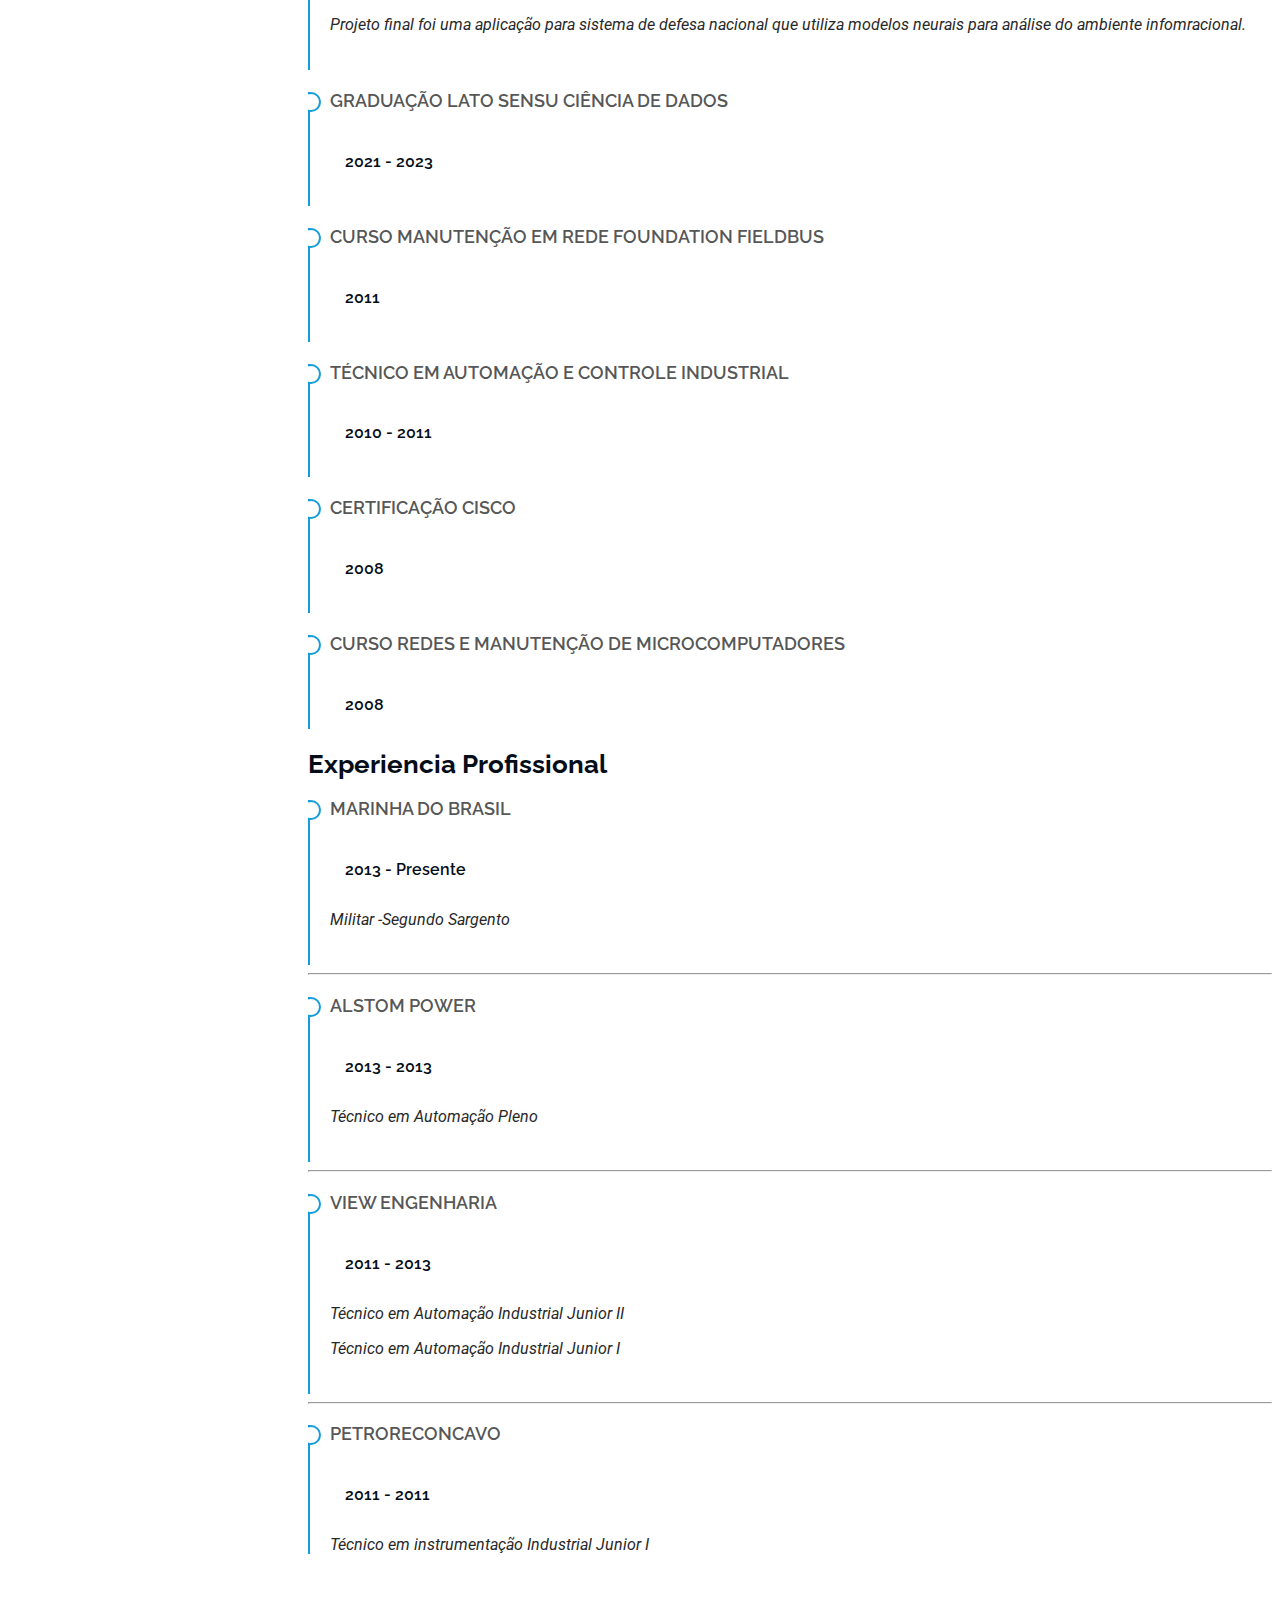
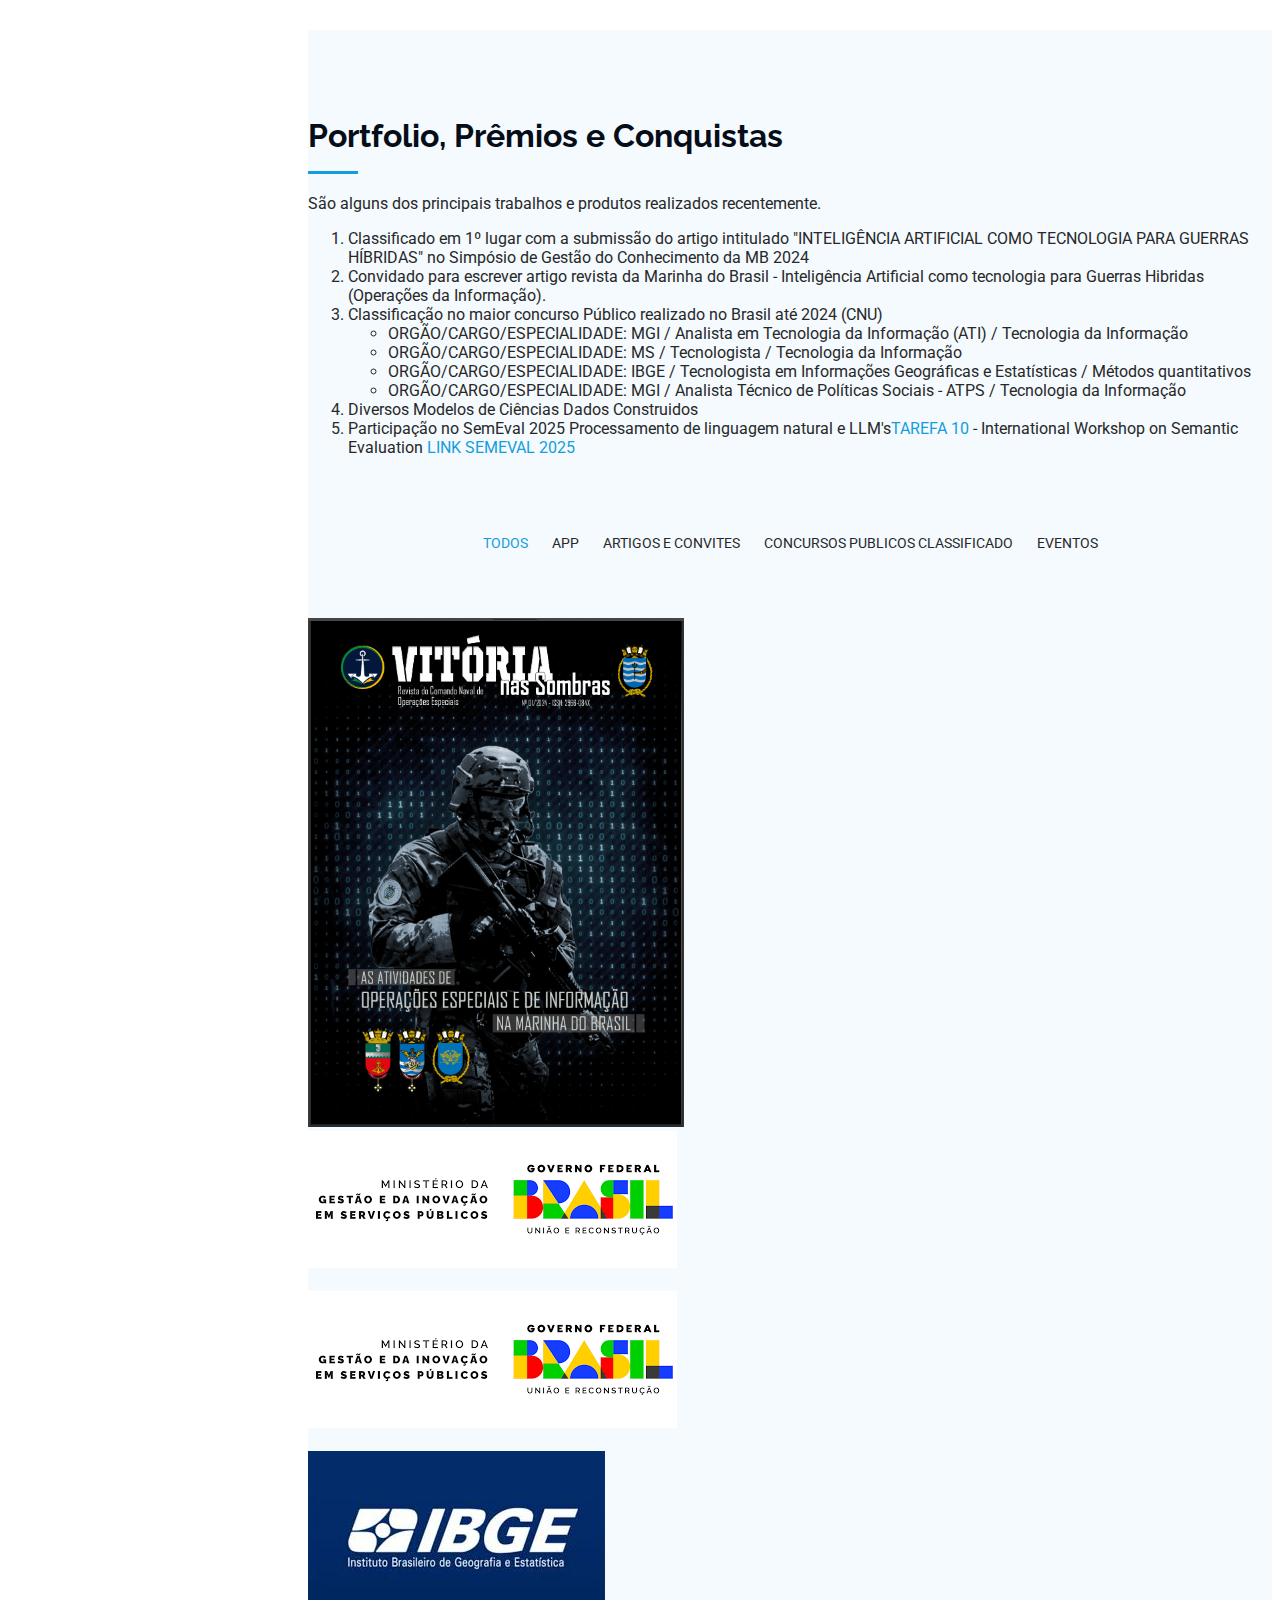
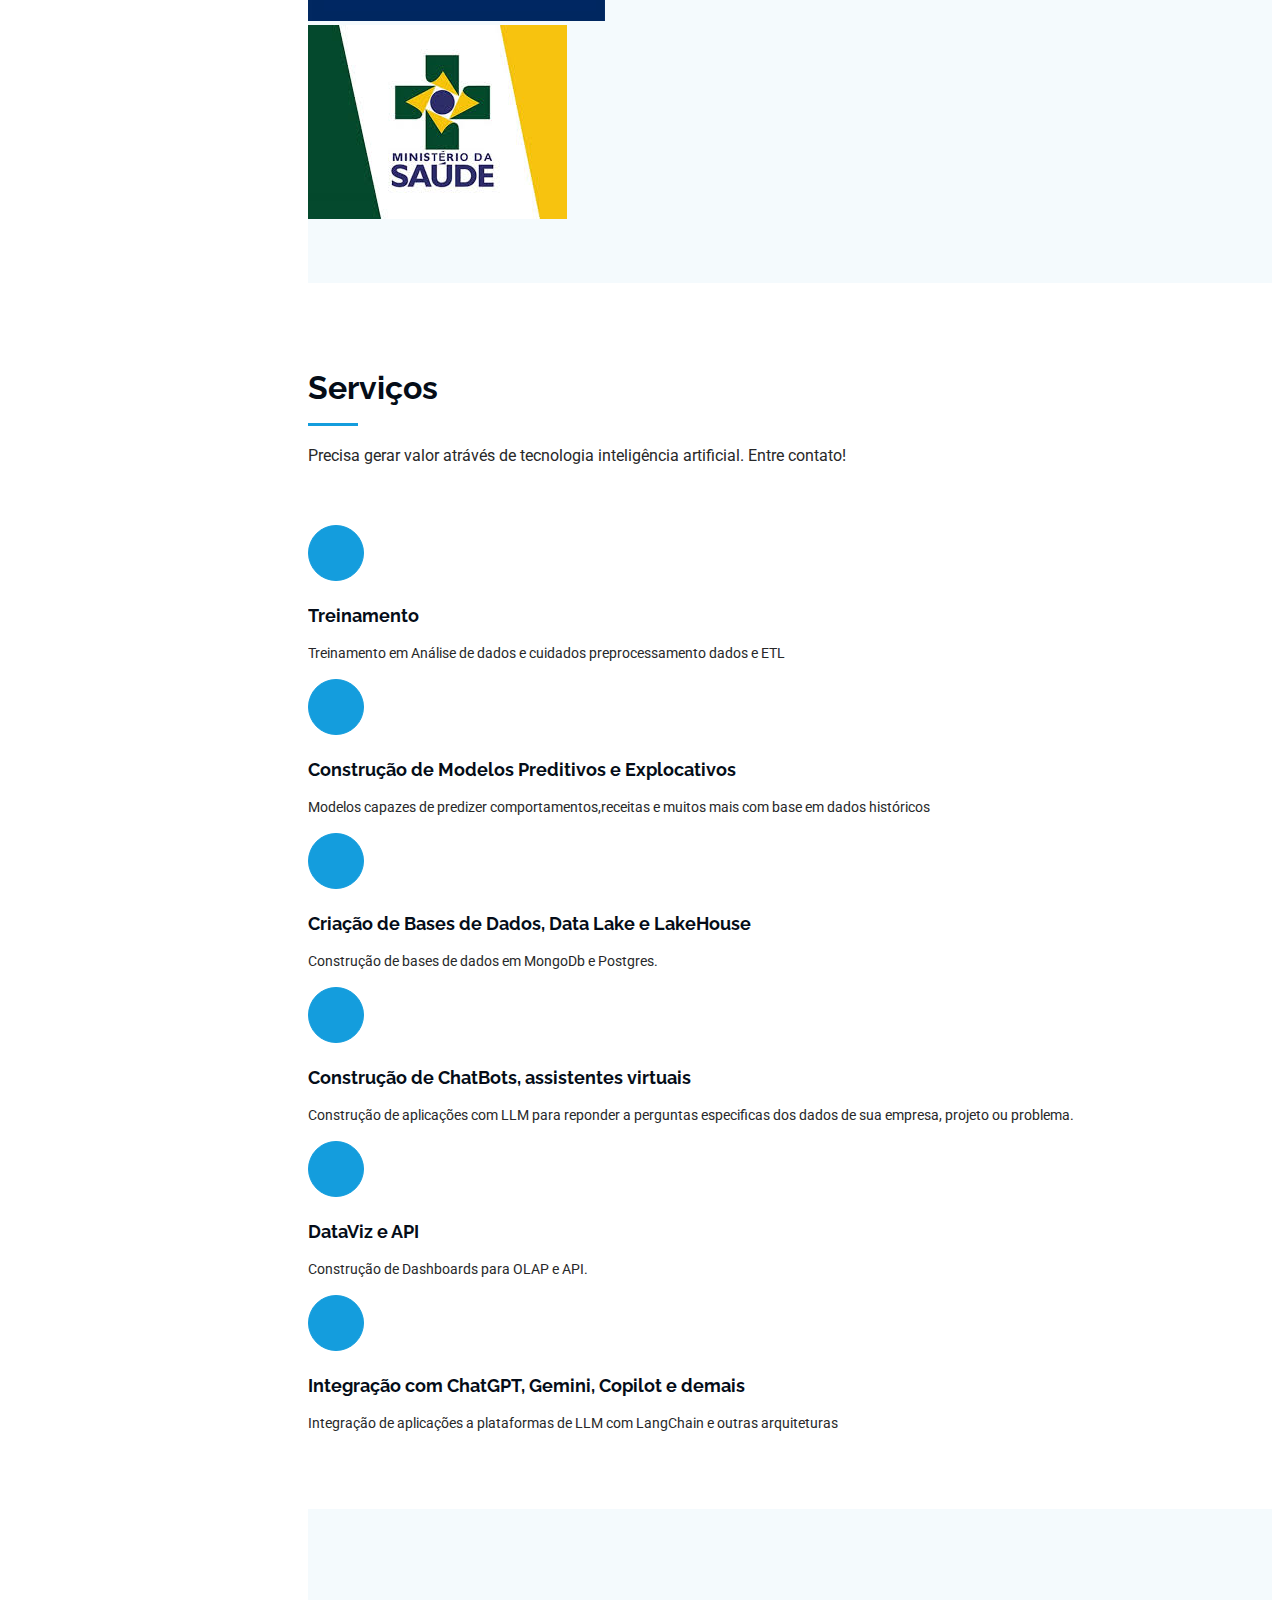
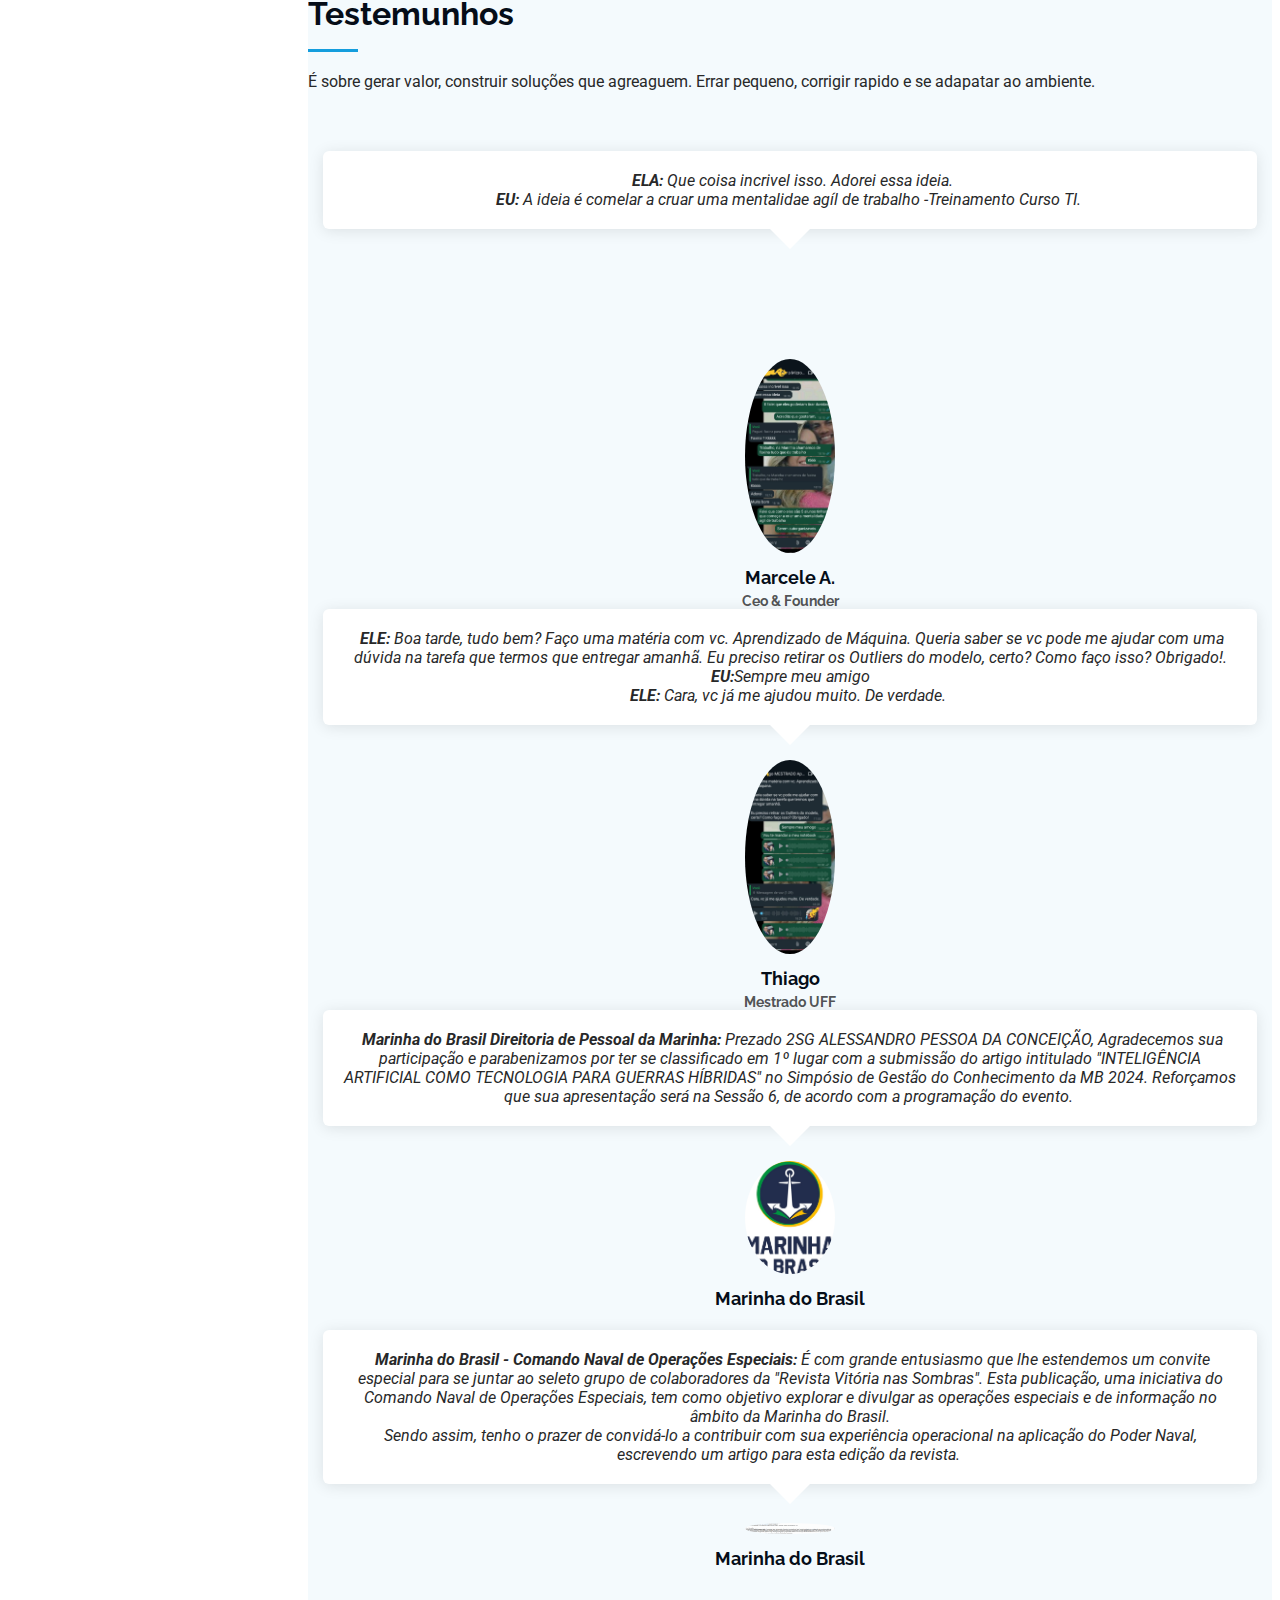
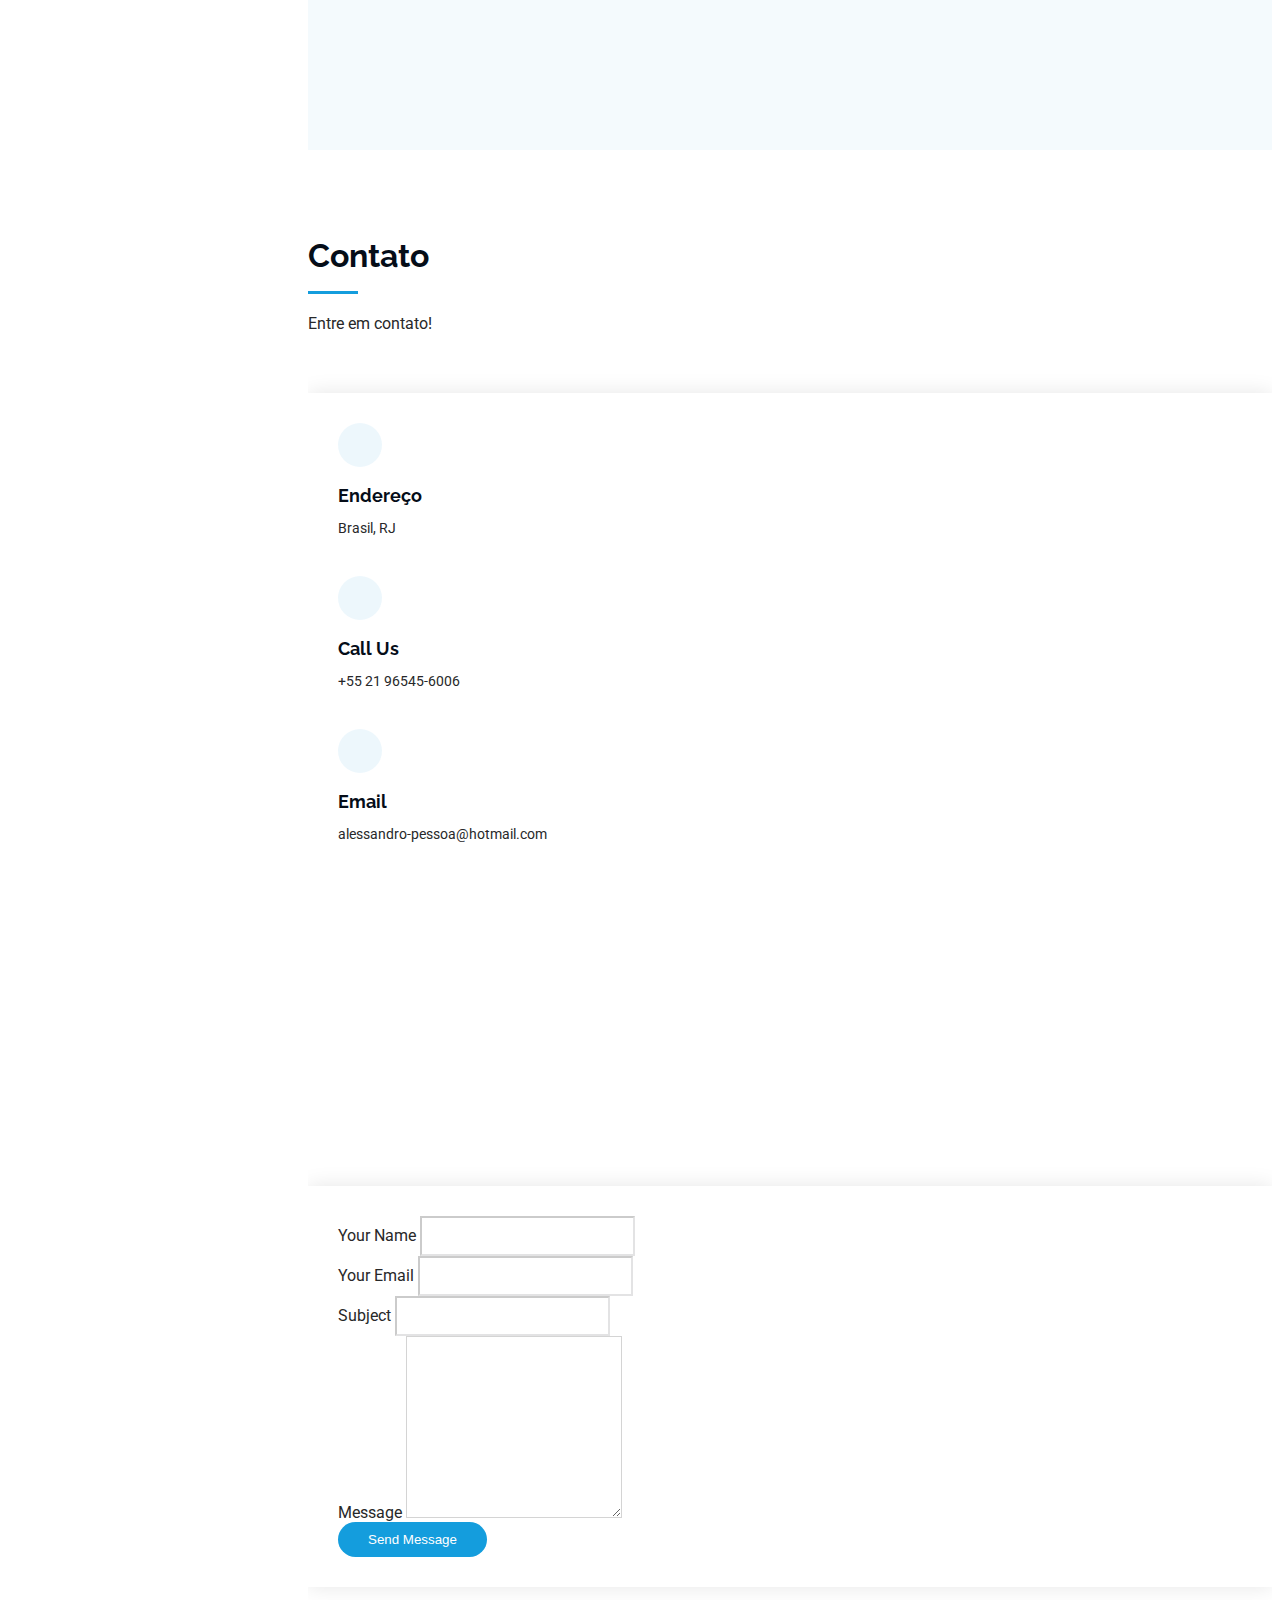
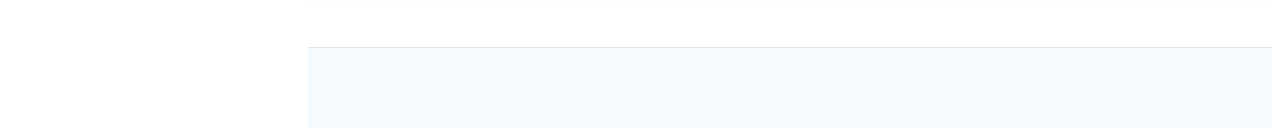
==== commit f575ef06: "add pagina de artigo e revisão completa html principal" ====
--- a/index.html
+++ b/index.html
@@ -61,10 +61,10 @@
         <li><a href="#resume"><i class="bi bi-file-earmark-text navicon"></i> Resumo</a></li>
         <li><a href="#portfolio"><i class="bi bi-images navicon"></i> Portfolio</a></li>
         <li><a href="#services"><i class="bi bi-hdd-stack navicon"></i> Serviços</a></li>
-        <li class="dropdown"><a href="#"><i class="bi bi-menu-button navicon"></i> <span>Dropdown</span> <i class="bi bi-chevron-down toggle-dropdown"></i></a>
+        <li class="dropdown"><a href="#"><i class="bi bi-menu-button navicon"></i> <span>Artigos</span> <i class="bi bi-chevron-down toggle-dropdown"></i></a>
           <ul>
-            <li><a href="#">Artigos</a></li>
-            <li class="dropdown"><a href="#"><span>Deep Dropdown</span> <i class="bi bi-chevron-down toggle-dropdown"></i></a>
+            <li><a href="#">Artigos </a></li>
+            <!--li class="dropdown"><a href="#"><span>Deep Dropdown</span> <i class="bi bi-chevron-down toggle-dropdown"></i></a>
               <ul>
                 <li><a href="#">Deep Dropdown 1</a></li>
                 <li><a href="#">Deep Dropdown 2</a></li>
@@ -72,10 +72,10 @@
                 <li><a href="#">Deep Dropdown 4</a></li>
                 <li><a href="#">Deep Dropdown 5</a></li>
               </ul>
-            </li>
-            <li><a href="#">Dropdown 2</a></li>
-            <li><a href="#">Dropdown 3</a></li>
-            <li><a href="#">Dropdown 4</a></li>
+            </li-->
+            <li><a href="IAcomoTecnologiaGH.html">IA como tecnologia para Guerras Hibridas</a></li>
+            <!--li><a href="#">Dropdown 3</a></li>
+            <li><a href="#">Dropdown 4</a></li-->
           </ul>
         </li>
         <li><a href="#contact"><i class="bi bi-envelope navicon"></i> Contato</a></li>
@@ -105,7 +105,14 @@
       <div class="container section-title" data-aos="fade-up">
         <h2>Sobre</h2>
         <p>
-          Sou graduado em Ciência de Dados, com pós-graduação em Ciência de Dados e Machine Learning, e atualmente mestrando em Ciência da Computação com foco em Ciência de Dados. Minha paixão é transformar dados em insights valiosos para negócios e pesquisa. Tenho experiência em trabalhar com modelos preditivos, análise de grandes volumes de dados e inteligência artificial.
+          Atualmente é mestrando em Computação na Universidade Federal Fluminense (UFF), com foco na linha de pesquisa em Ciência de Dados e Inteligência Artificial. 
+          Possui MBA em Ciência de Dados e Machine Learning pela XP Educação, graduação em Ciência de Dados pela Universidade Anhanguera e formação técnica em Automação e Controle Industrial 
+          pelo SENAI-CETIND Bahia, onde atuou como bolsista de iniciação técnica (PIBIT).
+
+Desenvolveu suas principais atividades profissionais na indústria de petróleo, na empresa PetroReconcavo, onde atuou como técnico em instrumentação industrial júnior. Também trabalhou na View Engenharia como técnico em automação, com foco na programação e manutenção de CLPs Siemens S7. Na multinacional francesa Alstom Power, atuou como técnico pleno. Em 2013, ingressou na Marinha do Brasil como sargento do QTPA, participando do programa de submarinos, com passagens pelo Centro de Instrução Almirante Átila Monteiro Aché (CIAMA), Navio-Tanque Almirante Gastão Motta (NTAlteGMotta), Comando-em-Chefe da Esquadra (COMEMCH) e Centro de Apoio a Sistemas Operativos (CASOP).
+
+Atualmente está destacado no CoNavOpEsp, onde desenvolve e testa uma solução de inteligência artificial usando LLM's para análise do ambiente infomracional, para operações da informação e operações psicologicas.
+ Minha paixão é transformar dados em insights valiosos para negócios e pesquisa. Tenho experiência em trabalhar com modelos preditivos, análise de grandes volumes de dados e inteligência artificial.
 
           Estou disponível para consultoria em projetos de ciência de dados, auxiliando empresas a tirar proveito do poder dos dados para melhorar decisões estratégicas. Além disso, estou interessado em colaborar com projetos de pesquisa em Ciência e Tecnologia, aplicando soluções de ponta em problemas complexos.          
         </p>
@@ -191,12 +198,60 @@
               </div>
             </div><!-- End Skills Item -->
 
+            <div class="progress">
+              <span class="skill"><span>Clustering</span> <i class="val">85%</i></span>
+              <div class="progress-bar-wrap">
+                <div class="progress-bar" role="progressbar" aria-valuenow="85" aria-valuemin="0" aria-valuemax="100"></div>
+              </div>
+            </div><!-- End Skills Item -->
+
+            <div class="progress">
+              <span class="skill"><span>Validação Cruzada e HoldOut</span> <i class="val">85%</i></span>
+              <div class="progress-bar-wrap">
+                <div class="progress-bar" role="progressbar" aria-valuenow="85" aria-valuemin="0" aria-valuemax="100"></div>
+              </div>
+            </div><!-- End Skills Item -->
+
+            <div class="progress">
+              <span class="skill"><span>Avaliação de Modelos</span> <i class="val">90%</i></span>
+              <div class="progress-bar-wrap">
+                <div class="progress-bar" role="progressbar" aria-valuenow="90" aria-valuemin="0" aria-valuemax="100"></div>
+              </div>
+            </div><!-- End Skills Item -->
+
           </div>
 
           <div class="col-lg-6">
 
             <div class="progress">
               <span class="skill"><span>Streamlit</span> <i class="val">80%</i></span>
+              <div class="progress-bar-wrap">
+                <div class="progress-bar" role="progressbar" aria-valuenow="80" aria-valuemin="0" aria-valuemax="100"></div>
+              </div>
+            </div><!-- End Skills Item -->
+
+            <div class="progress">
+              <span class="skill"><span>Git</span> <i class="val">70%</i></span>
+              <div class="progress-bar-wrap">
+                <div class="progress-bar" role="progressbar" aria-valuenow="80" aria-valuemin="0" aria-valuemax="100"></div>
+              </div>
+            </div><!-- End Skills Item -->
+
+            <div class="progress">
+              <span class="skill"><span>NLP Sumarização</span> <i class="val">70%</i></span>
+              <div class="progress-bar-wrap">
+                <div class="progress-bar" role="progressbar" aria-valuenow="80" aria-valuemin="0" aria-valuemax="100"></div>
+              </div>
+            </div><!-- End Skills Item -->
+            <div class="progress">
+              <span class="skill"><span>NLP Análise de Polaridade</span> <i class="val">70%</i></span>
+              <div class="progress-bar-wrap">
+                <div class="progress-bar" role="progressbar" aria-valuenow="80" aria-valuemin="0" aria-valuemax="100"></div>
+              </div>
+            </div><!-- End Skills Item -->
+
+            <div class="progress">
+              <span class="skill"><span>NLP FINE TUNE</span> <i class="val">75%</i></span>
               <div class="progress-bar-wrap">
                 <div class="progress-bar" role="progressbar" aria-valuenow="80" aria-valuemin="0" aria-valuemax="100"></div>
               </div>
@@ -300,6 +355,7 @@
       <!-- Section Title -->
       <div class="container section-title" data-aos="fade-up">
         <h2>Resumo</h2>
+        <p>A palavra de ordem é gerar valor com dados, construir soluções que solidifiquem a cultura Data-driven. </p>
         <p>
           Profissional em 'T' com uma trajetória diversificada que começou na manutenção de micros e redes de computadores, evoluindo para uma ampla experiência em automação industrial. Em 2020, decidi mergulhar no universo dos dados, combinando minha experiência em programação Python, desenvolvida desde 2016 para projetos de IoT (Raspberry Pi, Arduino, ESP-32, NodeMCU), com um intenso foco em machine learning. Com uma especialização contínua na área, trago soluções inovadoras que conectam a tecnologia de automação com o poder da inteligência artificial.
         </p>
@@ -310,61 +366,87 @@
         <div class="row">
 
           <div class="col-lg-6" data-aos="fade-up" data-aos-delay="100">
-            <h3 class="resume-title">Sumary</h3>
+            <h3 class="resume-title">Sumario</h3>
 
             <div class="resume-item pb-0">
-              <h4>Brandon Johnson</h4>
-              <p><em>Innovative and deadline-driven Graphic Designer with 3+ years of experience designing and developing user-centered digital/print marketing material from initial concept to final, polished deliverable.</em></p>
+              <h4>Marinha do Brasil</h4>
+              <p><em>Atividades de Manutenção de Hardware e software em navios. Instalação e configuração de software e Hardware, automação industrial, desnvolvimento de software 
+                e ciência de dados.  </em></p>
               <ul>
-                <li>Portland par 127,Orlando, FL</li>
-                <li>(123) 456-7891</li>
-                <li>alice.barkley@example.com</li>
+                <li>2013 - ATUAL</li>
               </ul>
-            </div><!-- Edn Resume Item -->
-
-            <h3 class="resume-title">Education</h3>
-            <div class="resume-item">
-              <h4>Master of Fine Arts &amp; Graphic Design</h4>
-              <h5>2015 - 2016</h5>
-              <p><em>Rochester Institute of Technology, Rochester, NY</em></p>
-              <p>Qui deserunt veniam. Et sed aliquam labore tempore sed quisquam iusto autem sit. Ea vero voluptatum qui ut dignissimos deleniti nerada porti sand markend</p>
-            </div><!-- Edn Resume Item -->
-
-            <div class="resume-item">
-              <h4>Bachelor of Fine Arts &amp; Graphic Design</h4>
-              <h5>2010 - 2014</h5>
-              <p><em>Rochester Institute of Technology, Rochester, NY</em></p>
-              <p>Quia nobis sequi est occaecati aut. Repudiandae et iusto quae reiciendis et quis Eius vel ratione eius unde vitae rerum voluptates asperiores voluptatem Earum molestiae consequatur neque etlon sader mart dila</p>
-            </div><!-- Edn Resume Item -->
-
+            </div>
+            
+            <!-- Edn Resume Item -->
+
+            <h3 class="resume-title">Educação</h3>
+            <div class="resume-item">
+              <h4>Mestrado Ciência da Computação (UFF)</h4>
+              <h5>Univerdisade Federal Fluminense: 2024 - 2026</h5>
+              <p><em>Linha de pesquisa Modelagem Neural</em></p>
+              <p>Construir soluções com processamento de linguagem natural, como análise de polaridade, sumarização, reconhecimento de entidades nomeadas, Q&A. Uilizando 
+                treinamento continuado, prétreinamento, fine tune, extração de features.     </p>
+            </div><!-- Edn Resume Item -->
+
+            <div class="resume-item">
+              <h4>Pós Graduação Lato Sensu Ciência de Dados e Machine Learning</h4>
+              <h5>2023 - 2024</h5>
+              <p><em>Projeto final foi uma aplicação para  sistema de defesa nacional que utiliza modelos neurais para análise do ambiente infomracional.</em></p>
+            
+            </div><!-- Edn Resume Item -->
+
+            <div class="resume-item">
+              <h4>Graduação Lato Sensu Ciência de Dados</h4>
+              <h5>2021 - 2023</h5>            
+            </div><!-- Edn Resume Item -->
+
+            <div class="resume-item">
+              <h4>Curso Manutenção em rede Foundation Fieldbus</h4>
+              <h5>2011</h5>            
+            </div><!-- Edn Resume Item -->
+
+            <div class="resume-item">
+              <h4>Técnico em Automação e Controle Industrial</h4>
+              <h5>2010 - 2011</h5>            
+            </div><!-- Edn Resume Item -->
+
+            <div class="resume-item">
+              <h4>Certificação CISCO</h4>
+              <h5>2008</h5>            
+            </div><!-- Edn Resume Item -->
+
+            <div class="resume-item">
+              <h4>Curso Redes e Manutenção de Microcomputadores</h4>
+              <h5>2008</h5>            
+            </div><!-- Edn Resume Item -->
           </div>
 
           <div class="col-lg-6" data-aos="fade-up" data-aos-delay="200">
-            <h3 class="resume-title">Professional Experience</h3>
-            <div class="resume-item">
-              <h4>Senior graphic design specialist</h4>
-              <h5>2019 - Present</h5>
-              <p><em>Experion, New York, NY </em></p>
-              <ul>
-                <li>Lead in the design, development, and implementation of the graphic, layout, and production communication materials</li>
-                <li>Delegate tasks to the 7 members of the design team and provide counsel on all aspects of the project. </li>
-                <li>Supervise the assessment of all graphic materials in order to ensure quality and accuracy of the design</li>
-                <li>Oversee the efficient use of production project budgets ranging from $2,000 - $25,000</li>
-              </ul>
-            </div><!-- Edn Resume Item -->
-
-            <div class="resume-item">
-              <h4>Graphic design specialist</h4>
-              <h5>2017 - 2018</h5>
-              <p><em>Stepping Stone Advertising, New York, NY</em></p>
-              <ul>
-                <li>Developed numerous marketing programs (logos, brochures,infographics, presentations, and advertisements).</li>
-                <li>Managed up to 5 projects or tasks at a given time while under pressure</li>
-                <li>Recommended and consulted with clients on the most appropriate graphic design</li>
-                <li>Created 4+ design presentations and proposals a month for clients and account managers</li>
-              </ul>
-            </div><!-- Edn Resume Item -->
-
+            <h3 class="resume-title">Experiencia Profissional </h3>
+            <div class="resume-item">
+              <h4>Marinha do Brasil</h4>
+              <h5>2013 - Presente</h5>
+              <p><em>Militar -Segundo Sargento</em></p>
+            </div><!-- Edn Resume Item -->
+            <hr/>
+            <div class="resume-item">
+              <h4>Alstom Power</h4>
+              <h5>2013 - 2013</h5>
+              <p><em>Técnico em Automação Pleno</em></p>
+            </div><!-- Edn Resume Item -->
+            <hr/>
+            <div class="resume-item">
+              <h4>View Engenharia</h4>
+              <h5>2011 - 2013</h5>
+              <p><em>Técnico em Automação Industrial Junior II</em></p>
+              <p><em>Técnico em Automação Industrial Junior I</em></p>
+            </div><!-- Edn Resume Item -->
+            <hr/>
+            <div class="resume-item">
+              <h4>PetroReconcavo</h4>
+              <h5>2011 - 2011</h5>
+              <p><em>Técnico em instrumentação Industrial Junior I</em></p>
+            </div><!-- Edn Resume Item -->
           </div>
 
         </div>
@@ -378,8 +460,25 @@
 
       <!-- Section Title -->
       <div class="container section-title" data-aos="fade-up">
-        <h2>Portfolio</h2>
-        <p>Magnam dolores commodi suscipit. Necessitatibus eius consequatur ex aliquid fuga eum quidem. Sit sint consectetur velit. Quisquam quos quisquam cupiditate. Et nemo qui impedit suscipit alias ea. Quia fugiat sit in iste officiis commodi quidem hic quas.</p>
+        <h2>Portfolio, Prêmios e Conquistas </h2>
+        <p>São alguns dos principais trabalhos e produtos  realizados recentemente.</p>
+        <ol>
+          <li> Classificado em 1º lugar com a submissão do artigo intitulado "INTELIGÊNCIA ARTIFICIAL COMO TECNOLOGIA PARA GUERRAS HÍBRIDAS" no Simpósio de Gestão do Conhecimento da MB 2024</li>
+          <li>Convidado para escrever artigo revista da Marinha do Brasil - Inteligência Artificial como tecnologia para Guerras Hibridas (Operações da Informação).</li>
+          <li>
+            Classificação no maior concurso Público realizado no Brasil até 2024 (CNU)
+            <ul>
+              <li>ORGÃO/CARGO/ESPECIALIDADE: MGI / Analista em Tecnologia da Informação (ATI) / Tecnologia da Informação</li>
+              <li>ORGÃO/CARGO/ESPECIALIDADE: MS / Tecnologista / Tecnologia da Informação</li>
+              <li>ORGÃO/CARGO/ESPECIALIDADE: IBGE / Tecnologista em Informações Geográficas e Estatísticas / Métodos
+                quantitativos</li>
+              <li>ORGÃO/CARGO/ESPECIALIDADE: MGI / Analista Técnico de Políticas Sociais - ATPS / Tecnologia da Informação</li>
+            </ul>
+          </li>
+          
+          <li>Diversos Modelos de Ciências Dados Construidos</li>
+          <li>Participação no SemEval 2025 Processamento de linguagem natural e LLM's<a href="https://propaganda.math.unipd.it/semeval2025task10/" target="_blank">TAREFA 10</a>   - International Workshop on Semantic Evaluation <a href="https://semeval.github.io/" target="_blank">LINK SEMEVAL 2025</a></li>
+        </ol>
       </div><!-- End Section Title -->
 
       <div class="container">
@@ -387,11 +486,11 @@
         <div class="isotope-layout" data-default-filter="*" data-layout="masonry" data-sort="original-order">
 
           <ul class="portfolio-filters isotope-filters" data-aos="fade-up" data-aos-delay="100">
-            <li data-filter="*" class="filter-active">All</li>
-            <li data-filter=".filter-app">App</li>
-            <li data-filter=".filter-product">Product</li>
-            <li data-filter=".filter-branding">Branding</li>
-            <li data-filter=".filter-books">Books</li>
+            <li data-filter="*" class="filter-active">TODOS</li>
+            <li data-filter=".filter-app">APP</li>
+            <li data-filter=".filter-product">Artigos e Convites</li>
+            <li data-filter=".filter-branding">Concursos Publicos Classificado</li>
+            <li data-filter=".filter-books">Eventos</li>
           </ul><!-- End Portfolio Filters -->
 
           <div class="row gy-4 isotope-container" data-aos="fade-up" data-aos-delay="200">
@@ -401,49 +500,62 @@
                 <img src="portfolio/static/img/portfolio/app-1.jpg" class="img-fluid" alt="">
                 <div class="portfolio-info">
                   <h4>App 1</h4>
-                  <p>Lorem ipsum, dolor sit amet consectetur</p>
+                  <p>Ecommerce c/ IA Brasa Dourada</p>
                   <a href="portfolio/static/img/portfolio/app-1.jpg" title="App 1" data-gallery="portfolio-gallery-app" class="glightbox preview-link"><i class="bi bi-zoom-in"></i></a>
-                  <a href="portfolio-details.html" title="More Details" class="details-link"><i class="bi bi-link-45deg"></i></a>
+                  <a href="https://github.com/alessandropessoa/brasadourada" title="Mais Detalhes" class="details-link"><i class="bi bi-link-45deg"></i></a>
                 </div>
               </div>
             </div><!-- End Portfolio Item -->
 
             <div class="col-lg-4 col-md-6 portfolio-item isotope-item filter-product">
               <div class="portfolio-content h-100">
-                <img src="portfolio/static/img/portfolio/product-1.jpg" class="img-fluid" alt="">
-                <div class="portfolio-info">
-                  <h4>Product 1</h4>
-                  <p>Lorem ipsum, dolor sit amet consectetur</p>
-                  <a href="portfolio/static/img/portfolio/product-1.jpg" title="Product 1" data-gallery="portfolio-gallery-product" class="glightbox preview-link"><i class="bi bi-zoom-in"></i></a>
-                  <a href="portfolio-details.html" title="More Details" class="details-link"><i class="bi bi-link-45deg"></i></a>
+                <img src="portfolio/static/img/portfolio/TempSimposio.png" class="img-fluid" alt="">
+                <div class="portfolio-info">
+                  <h4>Artigo 1</h4>
+                  <p>Simpósio MB 1°colocado - IA como tecnologia para Guerras Hibridas</p>
+                  <a href="portfolio/static/img/portfolio/ResultadoSimposio.png" title="Simpósio MB 1°colocado - IA como tecnologia para Guerras Hibridas" data-gallery="portfolio-gallery-product" class="glightbox preview-link"><i class="bi bi-zoom-in"></i></a>
+                  <a href="portfolio/static/documentos/04082024_artigoSImposio.pdf" title="Mais Detalhes" class="details-link"><i class="bi bi-link-45deg"></i></a>
                 </div>
               </div>
             </div><!-- End Portfolio Item -->
 
+            <div class="col-lg-4 col-md-6 portfolio-item isotope-item filter-product">
+              <div class="portfolio-content h-100">
+                <img src="portfolio/static/img/portfolio/revistaCapa.png" class="img-fluid" alt="">
+                <div class="portfolio-info">
+                  <h4>Convite 1</h4>
+                  <p>Convite para escrever artigo revista da Marinha do Brasil</p>
+                  <a href="portfolio/static/img/portfolio/revistaCapa.png" title="Revista Vitória nas sobras https://portaldeperiodicos.marinha.mil.br/index.php/vitorianassombras/issue/view/943" data-gallery="portfolio-gallery-product" class="glightbox preview-link"><i class="bi bi-zoom-in"></i></a>
+                  <a href="portfolio/static/documentos/Carta-Convite.pdf" title="Mais Detalhes" class="details-link"><i class="bi bi-link-45deg"></i></a>
+
+                </div>
+              </div>
+            </div><!-- End Portfolio Item -->
+
             <div class="col-lg-4 col-md-6 portfolio-item isotope-item filter-branding">
               <div class="portfolio-content h-100">
-                <img src="portfolio/static/img/portfolio/branding-1.jpg" class="img-fluid" alt="">
-                <div class="portfolio-info">
-                  <h4>Branding 1</h4>
-                  <p>Lorem ipsum, dolor sit amet consectetur</p>
-                  <a href="portfolio/static/img/portfolio/branding-1.jpg" title="Branding 1" data-gallery="portfolio-gallery-branding" class="glightbox preview-link"><i class="bi bi-zoom-in"></i></a>
-                  <a href="portfolio-details.html" title="More Details" class="details-link"><i class="bi bi-link-45deg"></i></a>
+                <img src="portfolio/static/img/portfolio/MinistMGI.png" class="img-fluid" alt="">
+                <div class="portfolio-info">
+                  <h4>Concursos Publicos Classificado </h4>
+                  <p>MGI ATPS - Tecnologia da Informação Classificado Ministrio Gestão e Inovação</p>
+                  <a href="portfolio/static/img/portfolio/ProvaCNU_ATPS10prioridae.png" title="MGI ATPS - Tecnologia da Informação " data-gallery="portfolio-gallery-branding" class="glightbox preview-link"><i class="bi bi-zoom-in"></i></a>
+                  <a href="portfolio-details.html" title="Mais Detalhes" class="details-link"><i class="bi bi-link-45deg"></i></a>
                 </div>
               </div>
             </div><!-- End Portfolio Item -->
 
             <div class="col-lg-4 col-md-6 portfolio-item isotope-item filter-books">
               <div class="portfolio-content h-100">
-                <img src="portfolio/static/img/portfolio/books-1.jpg" class="img-fluid" alt="">
-                <div class="portfolio-info">
-                  <h4>Books 1</h4>
-                  <p>Lorem ipsum, dolor sit amet consectetur</p>
-                  <a href="portfolio/static/img/portfolio/books-1.jpg" title="Branding 1" data-gallery="portfolio-gallery-book" class="glightbox preview-link"><i class="bi bi-zoom-in"></i></a>
-                  <a href="portfolio-details.html" title="More Details" class="details-link"><i class="bi bi-link-45deg"></i></a>
+                <img src="portfolio/static/img/portfolio/TempSimposio.png" class="img-fluid" alt="">
+                <div class="portfolio-info">
+                  <h4>EVENTOS</h4>
+                  <p>Simpósio Gestão do Conhecimento e IA</p>
+                  <a href="portfolio/static/img/portfolio/TempSimposio.png" title="Simpósio MB" data-gallery="portfolio-gallery-book" class="glightbox preview-link"><i class="bi bi-zoom-in"></i></a>
+                  <a href="https://www.marinha.mil.br/dpm/sgcmb2024" title="Mais Detalhes" class="details-link"><i class="bi bi-link-45deg"></i></a>
                 </div>
               </div>
             </div><!-- End Portfolio Item -->
-
+<!-- 
             <div class="col-lg-4 col-md-6 portfolio-item isotope-item filter-app">
               <div class="portfolio-content h-100">
                 <img src="portfolio/static/img/portfolio/app-2.jpg" class="img-fluid" alt="">
@@ -451,59 +563,62 @@
                   <h4>App 2</h4>
                   <p>Lorem ipsum, dolor sit amet consectetur</p>
                   <a href="portfolio/static/img/portfolio/app-2.jpg" title="App 2" data-gallery="portfolio-gallery-app" class="glightbox preview-link"><i class="bi bi-zoom-in"></i></a>
-                  <a href="portfolio-details.html" title="More Details" class="details-link"><i class="bi bi-link-45deg"></i></a>
-                </div>
-              </div>
-            </div><!-- End Portfolio Item -->
-
+                  <a href="portfolio-details.html" title="Mais Detalhes" class="details-link"><i class="bi bi-link-45deg"></i></a>
+                </div>
+              </div>
+            </div>End Portfolio Item -->
+<!-- 
             <div class="col-lg-4 col-md-6 portfolio-item isotope-item filter-product">
               <div class="portfolio-content h-100">
                 <img src="portfolio/static/img/portfolio/product-2.jpg" class="img-fluid" alt="">
                 <div class="portfolio-info">
-                  <h4>Product 2</h4>
+                  <h4>Artigo 2</h4>
                   <p>Lorem ipsum, dolor sit amet consectetur</p>
                   <a href="portfolio/static/img/portfolio/product-2.jpg" title="Product 2" data-gallery="portfolio-gallery-product" class="glightbox preview-link"><i class="bi bi-zoom-in"></i></a>
-                  <a href="portfolio-details.html" title="More Details" class="details-link"><i class="bi bi-link-45deg"></i></a>
+                  <a href="portfolio-details.html" title="Mais Detalhes" class="details-link"><i class="bi bi-link-45deg"></i></a>
+                </div>
+              </div>
+            </div>End Portfolio Item -->
+
+            <div class="col-lg-4 col-md-6 portfolio-item isotope-item filter-branding">
+              <div class="portfolio-content h-100">
+                <img src="portfolio/static/img/portfolio/MinistMGI.png" class="img-fluid" alt="">
+                <div class="portfolio-info">
+                  <h4>Concursos Publicos Classificado</h4>
+                  <p> Classificado Ministrio Gestão e Inovação em Tecnologia da Informação</p>
+                  <a href="portfolio/static/img/portfolio/ProvaCNUATI1prioridade.png" title="Neste concurso de inscreveram 2,1 milhões de pessoas para 6640 vagas e foram classificadas 59,7 mil pessoas das 970 mil que realizaram 
+                  a prova, o que coloca os classificados no rol dos 6,1% melhores desempenhos." data-gallery="portfolio-gallery-branding" class="glightbox preview-link"><i class="bi bi-zoom-in"></i></a>
+                  <a href="portfolio-details.html" title="Mais Detalhes" class="details-link"><i class="bi bi-link-45deg"></i></a>
+                </div>
+              </div>
+            </div> <!-- End Portfolio Item -->
+<!-- 
+            <div class="col-lg-4 col-md-6 portfolio-item isotope-item filter-books">
+              <div class="portfolio-content h-100">
+                <img src="portfolio/static/img/portfolio/MinistMGI.png" class="img-fluid" alt="">
+                <div class="portfolio-info">
+                  <h4>Eventos/h4>
+                  <p>sgagaseg
+                
+                  </p>
+                  <a href="portfolio/static/img/portfolio/books-2.jpg" title="Concursos Publicos Classificado" data-gallery="portfolio-gallery-book" class="glightbox preview-link"><i class="bi bi-zoom-in"></i></a>
+                  <a href="portfolio-details.html" title="Mais Detalhes" class="details-link"><i class="bi bi-link-45deg"></i></a>
+                </div>
+              </div>
+            </div>End Portfolio Item -->
+
+            <div class="col-lg-4 col-md-6 portfolio-item isotope-item filter-app">
+              <div class="portfolio-content h-100">
+                <img src="portfolio/static/img/portfolio/app-3.jpg" class="img-fluid" alt="">
+                <div class="portfolio-info">
+                  <h4>App 3</h4>
+                  <p>Aplicativo SisEscola</p>
+                  <a href="portfolio/static/img/portfolio/app-3.jpg" title="Aplicativo SisEscola, gerir seceratria escolar" data-gallery="portfolio-gallery-app" class="glightbox preview-link"><i class="bi bi-zoom-in"></i></a>
+                  <a href="https://github.com/alessandropessoa/sisescola" title="Mais Detalhes" class="details-link"><i class="bi bi-link-45deg"></i></a>
                 </div>
               </div>
             </div><!-- End Portfolio Item -->
-
-            <div class="col-lg-4 col-md-6 portfolio-item isotope-item filter-branding">
-              <div class="portfolio-content h-100">
-                <img src="portfolio/static/img/portfolio/branding-2.jpg" class="img-fluid" alt="">
-                <div class="portfolio-info">
-                  <h4>Branding 2</h4>
-                  <p>Lorem ipsum, dolor sit amet consectetur</p>
-                  <a href="portfolio/static/img/portfolio/branding-2.jpg" title="Branding 2" data-gallery="portfolio-gallery-branding" class="glightbox preview-link"><i class="bi bi-zoom-in"></i></a>
-                  <a href="portfolio-details.html" title="More Details" class="details-link"><i class="bi bi-link-45deg"></i></a>
-                </div>
-              </div>
-            </div><!-- End Portfolio Item -->
-
-            <div class="col-lg-4 col-md-6 portfolio-item isotope-item filter-books">
-              <div class="portfolio-content h-100">
-                <img src="portfolio/static/img/portfolio/books-2.jpg" class="img-fluid" alt="">
-                <div class="portfolio-info">
-                  <h4>Books 2</h4>
-                  <p>Lorem ipsum, dolor sit amet consectetur</p>
-                  <a href="portfolio/static/img/portfolio/books-2.jpg" title="Branding 2" data-gallery="portfolio-gallery-book" class="glightbox preview-link"><i class="bi bi-zoom-in"></i></a>
-                  <a href="portfolio-details.html" title="More Details" class="details-link"><i class="bi bi-link-45deg"></i></a>
-                </div>
-              </div>
-            </div><!-- End Portfolio Item -->
-
-            <div class="col-lg-4 col-md-6 portfolio-item isotope-item filter-app">
-              <div class="portfolio-content h-100">
-                <img src="portfolio/static/img/portfolio/app-3.jpg" class="img-fluid" alt="">
-                <div class="portfolio-info">
-                  <h4>App 3</h4>
-                  <p>Lorem ipsum, dolor sit amet consectetur</p>
-                  <a href="portfolio/static/img/portfolio/app-3.jpg" title="App 3" data-gallery="portfolio-gallery-app" class="glightbox preview-link"><i class="bi bi-zoom-in"></i></a>
-                  <a href="portfolio-details.html" title="More Details" class="details-link"><i class="bi bi-link-45deg"></i></a>
-                </div>
-              </div>
-            </div><!-- End Portfolio Item -->
-
+<!--
             <div class="col-lg-4 col-md-6 portfolio-item isotope-item filter-product">
               <div class="portfolio-content h-100">
                 <img src="portfolio/static/img/portfolio/product-3.jpg" class="img-fluid" alt="">
@@ -511,34 +626,46 @@
                   <h4>Product 3</h4>
                   <p>Lorem ipsum, dolor sit amet consectetur</p>
                   <a href="portfolio/static/img/portfolio/product-3.jpg" title="Product 3" data-gallery="portfolio-gallery-product" class="glightbox preview-link"><i class="bi bi-zoom-in"></i></a>
-                  <a href="portfolio-details.html" title="More Details" class="details-link"><i class="bi bi-link-45deg"></i></a>
+                  <a href="portfolio-details.html" title="Mais Detalhes" class="details-link"><i class="bi bi-link-45deg"></i></a>
+                </div>
+              </div>
+            </div> End Portfolio Item -->
+
+            <div class="col-lg-4 col-md-6 portfolio-item isotope-item filter-branding">
+              <div class="portfolio-content h-100">
+                <img src="portfolio/static/img/portfolio/IBGE.jpeg" class="img-fluid" alt="">
+                <div class="portfolio-info">
+                  <h4>Concursos Publicos Classificado</h4>
+                  <p>Classificado Tecnologista Métodos quantitativos</p>
+                  <a href="portfolio/static/img/portfolio/ProvaCNU7priotidade.png" title="Branding 2" data-gallery="portfolio-gallery-branding" class="glightbox preview-link"><i class="bi bi-zoom-in"></i></a>
+                  <a href="portfolio/static/documentos/FundacaoCesgranrio.pdf" title="Mais Detalhes" class="details-link"><i class="bi bi-link-45deg"></i></a>
                 </div>
               </div>
             </div><!-- End Portfolio Item -->
 
             <div class="col-lg-4 col-md-6 portfolio-item isotope-item filter-branding">
               <div class="portfolio-content h-100">
-                <img src="portfolio/static/img/portfolio/branding-3.jpg" class="img-fluid" alt="">
-                <div class="portfolio-info">
-                  <h4>Branding 3</h4>
-                  <p>Lorem ipsum, dolor sit amet consectetur</p>
-                  <a href="portfolio/static/img/portfolio/branding-3.jpg" title="Branding 2" data-gallery="portfolio-gallery-branding" class="glightbox preview-link"><i class="bi bi-zoom-in"></i></a>
-                  <a href="portfolio-details.html" title="More Details" class="details-link"><i class="bi bi-link-45deg"></i></a>
+                <img src="portfolio/static/img/portfolio/MinisterioSaude.jpeg" class="img-fluid" alt="">
+                <div class="portfolio-info">
+                  <h4>Concursos Publicos Classificado</h4>
+                  <p>Classificado Tecnologista Tecnologia da Informação</p>
+                  <a href="portfolio/static/img/portfolio/ProvaCNU_MS6Prioridade.png" title="Classificado para Tecnologista TI Ministério da Saúde" data-gallery="portfolio-gallery-branding" class="glightbox preview-link"><i class="bi bi-zoom-in"></i></a>
+                  <a href="portfolio/static/documentos/FundacaoCesgranrio.pdf" title="Mais Detalhes" class="details-link"><i class="bi bi-link-45deg"></i></a>
                 </div>
               </div>
             </div><!-- End Portfolio Item -->
-
+<!-- 
             <div class="col-lg-4 col-md-6 portfolio-item isotope-item filter-books">
               <div class="portfolio-content h-100">
                 <img src="portfolio/static/img/portfolio/books-3.jpg" class="img-fluid" alt="">
                 <div class="portfolio-info">
-                  <h4>Books 3</h4>
-                  <p>Lorem ipsum, dolor sit amet consectetur</p>
-                  <a href="portfolio/static/img/portfolio/books-3.jpg" title="Branding 3" data-gallery="portfolio-gallery-book" class="glightbox preview-link"><i class="bi bi-zoom-in"></i></a>
-                  <a href="portfolio-details.html" title="More Details" class="details-link"><i class="bi bi-link-45deg"></i></a>
-                </div>
-              </div>
-            </div><!-- End Portfolio Item -->
+                  <h4>EVENTOS</h4>
+                  <p>sadga</p>
+                  <a href="portfolio/static/img/portfolio/ProvaCNU7priotidade.png" title="Branding 3" data-gallery="portfolio-gallery-book" class="glightbox preview-link"><i class="bi bi-zoom-in"></i></a>
+                  <a href="portfolio/static/documentos/FundacaoCesgranrio.pdf" title="Mais Detalhes" class="details-link"><i class="bi bi-link-45deg"></i></a>
+                </div>
+              </div>
+            </div>End Portfolio Item -->
 
           </div><!-- End Portfolio Container -->
 
@@ -554,7 +681,7 @@
       <!-- Section Title -->
       <div class="container section-title" data-aos="fade-up">
         <h2>Serviços</h2>
-        <p>Magnam dolores commodi suscipit. Necessitatibus eius consequatur ex aliquid fuga eum quidem. Sit sint consectetur velit. Quisquam quos quisquam cupiditate. Et nemo qui impedit suscipit alias ea. Quia fugiat sit in iste officiis commodi quidem hic quas.</p>
+        <p>Precisa gerar valor atrávés de tecnologia inteligência artificial. Entre contato!</p>
       </div><!-- End Section Title -->
 
       <div class="container">
@@ -564,8 +691,8 @@
           <div class="col-lg-4 col-md-6 service-item d-flex" data-aos="fade-up" data-aos-delay="100">
             <div class="icon flex-shrink-0"><i class="bi bi-briefcase"></i></div>
             <div>
-              <h4 class="title"><a href="service-details.html" class="stretched-link">Lorem Ipsum</a></h4>
-              <p class="description">Voluptatum deleniti atque corrupti quos dolores et quas molestias excepturi sint occaecati cupiditate non provident</p>
+              <h4 class="title"><a href="service-details.html" class="stretched-link">Treinamento </a></h4>
+              <p class="description">Treinamento em Análise de dados e cuidados preprocessamento dados e ETL</p>
             </div>
           </div>
           <!-- End Service Item -->
@@ -573,40 +700,40 @@
           <div class="col-lg-4 col-md-6 service-item d-flex" data-aos="fade-up" data-aos-delay="200">
             <div class="icon flex-shrink-0"><i class="bi bi-card-checklist"></i></div>
             <div>
-              <h4 class="title"><a href="service-details.html" class="stretched-link">Dolor Sitema</a></h4>
-              <p class="description">Minim veniam, quis nostrud exercitation ullamco laboris nisi ut aliquip ex ea commodo consequat tarad limino ata</p>
+              <h4 class="title"><a href="service-details.html" class="stretched-link">Construção de Modelos Preditivos e Explocativos</a></h4>
+              <p class="description">Modelos capazes de predizer comportamentos,receitas e muitos mais com base em dados históricos</p>
             </div>
           </div><!-- End Service Item -->
 
           <div class="col-lg-4 col-md-6 service-item d-flex" data-aos="fade-up" data-aos-delay="300">
             <div class="icon flex-shrink-0"><i class="bi bi-bar-chart"></i></div>
             <div>
-              <h4 class="title"><a href="service-details.html" class="stretched-link">Sed ut perspiciatis</a></h4>
-              <p class="description">Duis aute irure dolor in reprehenderit in voluptate velit esse cillum dolore eu fugiat nulla pariatur</p>
+              <h4 class="title"><a href="service-details.html" class="stretched-link">Criação de Bases de Dados, Data Lake e LakeHouse  </a></h4>
+              <p class="description">Construção de bases de dados em MongoDb e Postgres.</p>
             </div>
           </div><!-- End Service Item -->
 
           <div class="col-lg-4 col-md-6 service-item d-flex" data-aos="fade-up" data-aos-delay="400">
             <div class="icon flex-shrink-0"><i class="bi bi-binoculars"></i></div>
             <div>
-              <h4 class="title"><a href="service-details.html" class="stretched-link">Magni Dolores</a></h4>
-              <p class="description">Excepteur sint occaecat cupidatat non proident, sunt in culpa qui officia deserunt mollit anim id est laborum</p>
+              <h4 class="title"><a href="service-details.html" class="stretched-link">Construção de ChatBots, assistentes virtuais</a></h4>
+              <p class="description">Construção de aplicações com LLM para reponder a perguntas especificas dos dados de sua empresa, projeto ou problema.</p>
             </div>
           </div><!-- End Service Item -->
 
           <div class="col-lg-4 col-md-6 service-item d-flex" data-aos="fade-up" data-aos-delay="500">
             <div class="icon flex-shrink-0"><i class="bi bi-brightness-high"></i></div>
             <div>
-              <h4 class="title"><a href="service-details.html" class="stretched-link">Nemo Enim</a></h4>
-              <p class="description">At vero eos et accusamus et iusto odio dignissimos ducimus qui blanditiis praesentium voluptatum deleniti atque</p>
+              <h4 class="title"><a href="service-details.html" class="stretched-link">DataViz e API</a></h4>
+              <p class="description">Construção de Dashboards para OLAP e API.</p>
             </div>
           </div><!-- End Service Item -->
 
           <div class="col-lg-4 col-md-6 service-item d-flex" data-aos="fade-up" data-aos-delay="600">
             <div class="icon flex-shrink-0"><i class="bi bi-calendar4-week"></i></div>
             <div>
-              <h4 class="title"><a href="service-details.html" class="stretched-link">Eiusmod Tempor</a></h4>
-              <p class="description">Et harum quidem rerum facilis est et expedita distinctio. Nam libero tempore, cum soluta nobis est eligendi</p>
+              <h4 class="title"><a href="service-details.html" class="stretched-link">Integração com ChatGPT, Gemini, Copilot e demais </a></h4>
+              <p class="description">Integração de aplicações a plataformas de LLM com LangChain e outras arquiteturas</p>
             </div>
           </div><!-- End Service Item -->
 
@@ -622,7 +749,7 @@
       <!-- Section Title -->
       <div class="container section-title" data-aos="fade-up">
         <h2>Testemunhos</h2>
-        <p>Necessitatibus eius consequatur ex aliquid fuga eum quidem sint consectetur velit</p>
+        <p>É sobre gerar valor, construir soluções que agreaguem. Errar pequeno, corrigir rapido e se adapatar ao ambiente.</p>
       </div><!-- End Section Title -->
 
       <div class="container" data-aos="fade-up" data-aos-delay="100">
@@ -659,11 +786,13 @@
               <div class="testimonial-item">
                 <p>
                   <i class="bi bi-quote quote-icon-left"></i>
-                  <span>Proin iaculis purus consequat sem cure digni ssim donec porttitora entum suscipit rhoncus. Accusantium quam, ultricies eget id, aliquam eget nibh et. Maecen aliquam, risus at semper.</span>
+                  <span><b>ELA:</b> Que coisa incrivel isso. Adorei essa ideia. <br/>
+                    <b>EU:</b> A ideia é comelar a cruar uma mentalidae agíl de trabalho -Treinamento Curso TI.</span>
                   <i class="bi bi-quote quote-icon-right"></i>
                 </p>
-                <img src="portfolio/static/img/testimonials/testimonials-1.jpg" class="testimonial-img" alt="">
-                <h3>Saul Goodman</h3>
+                <br/><br/><br/><br/><br/>
+                <img src="portfolio/static/img/testimonials/TestemunhoMarcele.jpeg" class="testimonial-img" alt="">
+                <h3>Marcele A.</h3>
                 <h4>Ceo &amp; Founder</h4>
               </div>
             </div><!-- End testimonial item -->
@@ -672,12 +801,20 @@
               <div class="testimonial-item">
                 <p>
                   <i class="bi bi-quote quote-icon-left"></i>
-                  <span>Export tempor illum tamen malis malis eram quae irure esse labore quem cillum quid malis quorum velit fore eram velit sunt aliqua noster fugiat irure amet legam anim culpa.</span>
+                  <span><b>ELE: </b>Boa tarde, tudo bem?
+
+                    Faço uma matéria com vc. Aprendizado de Máquina.
+                    
+                    Queria saber se vc pode me ajudar com uma dúvida na tarefa que termos que entregar amanhã.
+                    
+                    Eu preciso retirar os Outliers do modelo, certo? Como faço isso? Obrigado!. <br/>
+                     <b>EU:</b>Sempre meu amigo</span><br/>
+                     <b>ELE: </b>Cara, vc já me ajudou muito. De verdade.
                   <i class="bi bi-quote quote-icon-right"></i>
                 </p>
-                <img src="portfolio/static/img/testimonials/testimonials-2.jpg" class="testimonial-img" alt="">
-                <h3>Sara Wilsson</h3>
-                <h4>Designer</h4>
+                <img src="portfolio/static/img/testimonials/TiagoMestrado.jpeg" class="testimonial-img" alt="">
+                <h3>Thiago</h3>
+                <h4>Mestrado UFF</h4>
               </div>
             </div><!-- End testimonial item -->
 
@@ -685,38 +822,32 @@
               <div class="testimonial-item">
                 <p>
                   <i class="bi bi-quote quote-icon-left"></i>
-                  <span>Enim nisi quem export duis labore cillum quae magna enim sint quorum nulla quem veniam duis minim tempor labore quem eram duis noster aute amet eram fore quis sint minim.</span>
+                    <b>Marinha do Brasil Direitoria de Pessoal da Marinha:</b>
+                    <span>Prezado 2SG ALESSANDRO PESSOA DA CONCEIÇÃO,
+                    Agradecemos sua participação e parabenizamos por ter se classificado em 1º lugar com a submissão do artigo intitulado "INTELIGÊNCIA ARTIFICIAL
+                     COMO TECNOLOGIA PARA GUERRAS HÍBRIDAS" no Simpósio de Gestão do Conhecimento da MB 2024. Reforçamos que sua apresentação será na Sessão 6, de 
+                     acordo com a programação do evento. </span>
                   <i class="bi bi-quote quote-icon-right"></i>
                 </p>
-                <img src="portfolio/static/img/testimonials/testimonials-3.jpg" class="testimonial-img" alt="">
-                <h3>Jena Karlis</h3>
-                <h4>Store Owner</h4>
+                <img src="portfolio/static/img/testimonials/nova-logomarca-mb.jpg" class="testimonial-img" alt="">
+                <h3>Marinha do Brasil</h3>
               </div>
             </div><!-- End testimonial item -->
-
             <div class="swiper-slide">
               <div class="testimonial-item">
                 <p>
                   <i class="bi bi-quote quote-icon-left"></i>
-                  <span>Fugiat enim eram quae cillum dolore dolor amet nulla culpa multos export minim fugiat dolor enim duis veniam ipsum anim magna sunt elit fore quem dolore labore illum veniam.</span>
+                    <b>Marinha do Brasil - Comando Naval de Operações Especiais:</b>
+                    <span>É com grande entusiasmo que lhe estendemos um convite especial para se
+                      juntar ao seleto grupo de colaboradores da "Revista Vitória nas Sombras". Esta publicação, uma
+                      iniciativa do Comando Naval de Operações Especiais, tem como objetivo explorar e divulgar as
+                      operações especiais e de informação no âmbito da Marinha do Brasil.<br/>
+                      Sendo assim, tenho o prazer de convidá-lo a contribuir com sua experiência
+                      operacional na aplicação do Poder Naval, escrevendo um artigo para esta edição da revista. </span>
                   <i class="bi bi-quote quote-icon-right"></i>
                 </p>
-                <img src="portfolio/static/img/testimonials/testimonials-4.jpg" class="testimonial-img" alt="">
-                <h3>Matt Brandon</h3>
-                <h4>Freelancer</h4>
-              </div>
-            </div><!-- End testimonial item -->
-
-            <div class="swiper-slide">
-              <div class="testimonial-item">
-                <p>
-                  <i class="bi bi-quote quote-icon-left"></i>
-                  <span>Quis quorum aliqua sint quem legam fore sunt eram irure aliqua veniam tempor noster veniam sunt culpa nulla illum cillum fugiat legam esse veniam culpa fore nisi cillum quid.</span>
-                  <i class="bi bi-quote quote-icon-right"></i>
-                </p>
-                <img src="portfolio/static/img/testimonials/testimonials-5.jpg" class="testimonial-img" alt="">
-                <h3>John Larson</h3>
-                <h4>Entrepreneur</h4>
+                <img src="portfolio/static/img/testimonials/ConviteEscreverRevista.png" class="testimonial-img" alt="">
+                <h3>Marinha do Brasil</h3>
               </div>
             </div><!-- End testimonial item -->
 
@@ -734,7 +865,7 @@
       <!-- Section Title -->
       <div class="container section-title" data-aos="fade-up">
         <h2>Contato</h2>
-        <p>Necessitatibus eius consequatur ex aliquid fuga eum quidem sint consectetur velit</p>
+        <p>Entre em contato!</p>
       </div><!-- End Section Title -->
 
       <div class="container" data-aos="fade-up" data-aos-delay="100">
@@ -747,8 +878,8 @@
               <div class="info-item d-flex" data-aos="fade-up" data-aos-delay="200">
                 <i class="bi bi-geo-alt flex-shrink-0"></i>
                 <div>
-                  <h3>Address</h3>
-                  <p>A108 Adam Street, New York, NY 535022</p>
+                  <h3>Endereço</h3>
+                  <p>Brasil, RJ</p>
                 </div>
               </div><!-- End Info Item -->
 
@@ -756,15 +887,15 @@
                 <i class="bi bi-telephone flex-shrink-0"></i>
                 <div>
                   <h3>Call Us</h3>
-                  <p>+1 5589 55488 55</p>
+                  <p>+55 21 96545-6006</p>
                 </div>
               </div><!-- End Info Item -->
 
               <div class="info-item d-flex" data-aos="fade-up" data-aos-delay="400">
                 <i class="bi bi-envelope flex-shrink-0"></i>
                 <div>
-                  <h3>Email Us</h3>
-                  <p>info@example.com</p>
+                  <h3>Email </h3>
+                  <p>alessandro-pessoa@hotmail.com</p>
                 </div>
               </div><!-- End Info Item -->
 
--- a/portfolio/static/css/main.css
+++ b/portfolio/static/css/main.css
@@ -19,7 +19,7 @@
 
 /* Global Colors - The following color variables are used throughout the website. Updating them here will change the color scheme of the entire website */
 :root { 
-  --background-color: #202020; /* Background color for the entire website, including individual sections */
+  --background-color: #ffffff; /* Background color for the entire website, including individual sections */
   --default-color: #272829; /* Default color used for the majority of the text content across the entire website */
   --heading-color: #050d18; /* Color for headings, subheadings and title throughout the website */
   --accent-color: #149ddd; /* Accent color that represents your brand on the website. It's used for buttons, links, and other elements that need to stand out */
@@ -40,7 +40,7 @@
 /* Color Presets - These classes override global colors when applied to any section or element, providing reuse of the sam color scheme. */
 
 .light-background {
-  --background-color: #202020;
+  --background-color: #f4fafd;
   --surface-color: #ffffff;
 }
 
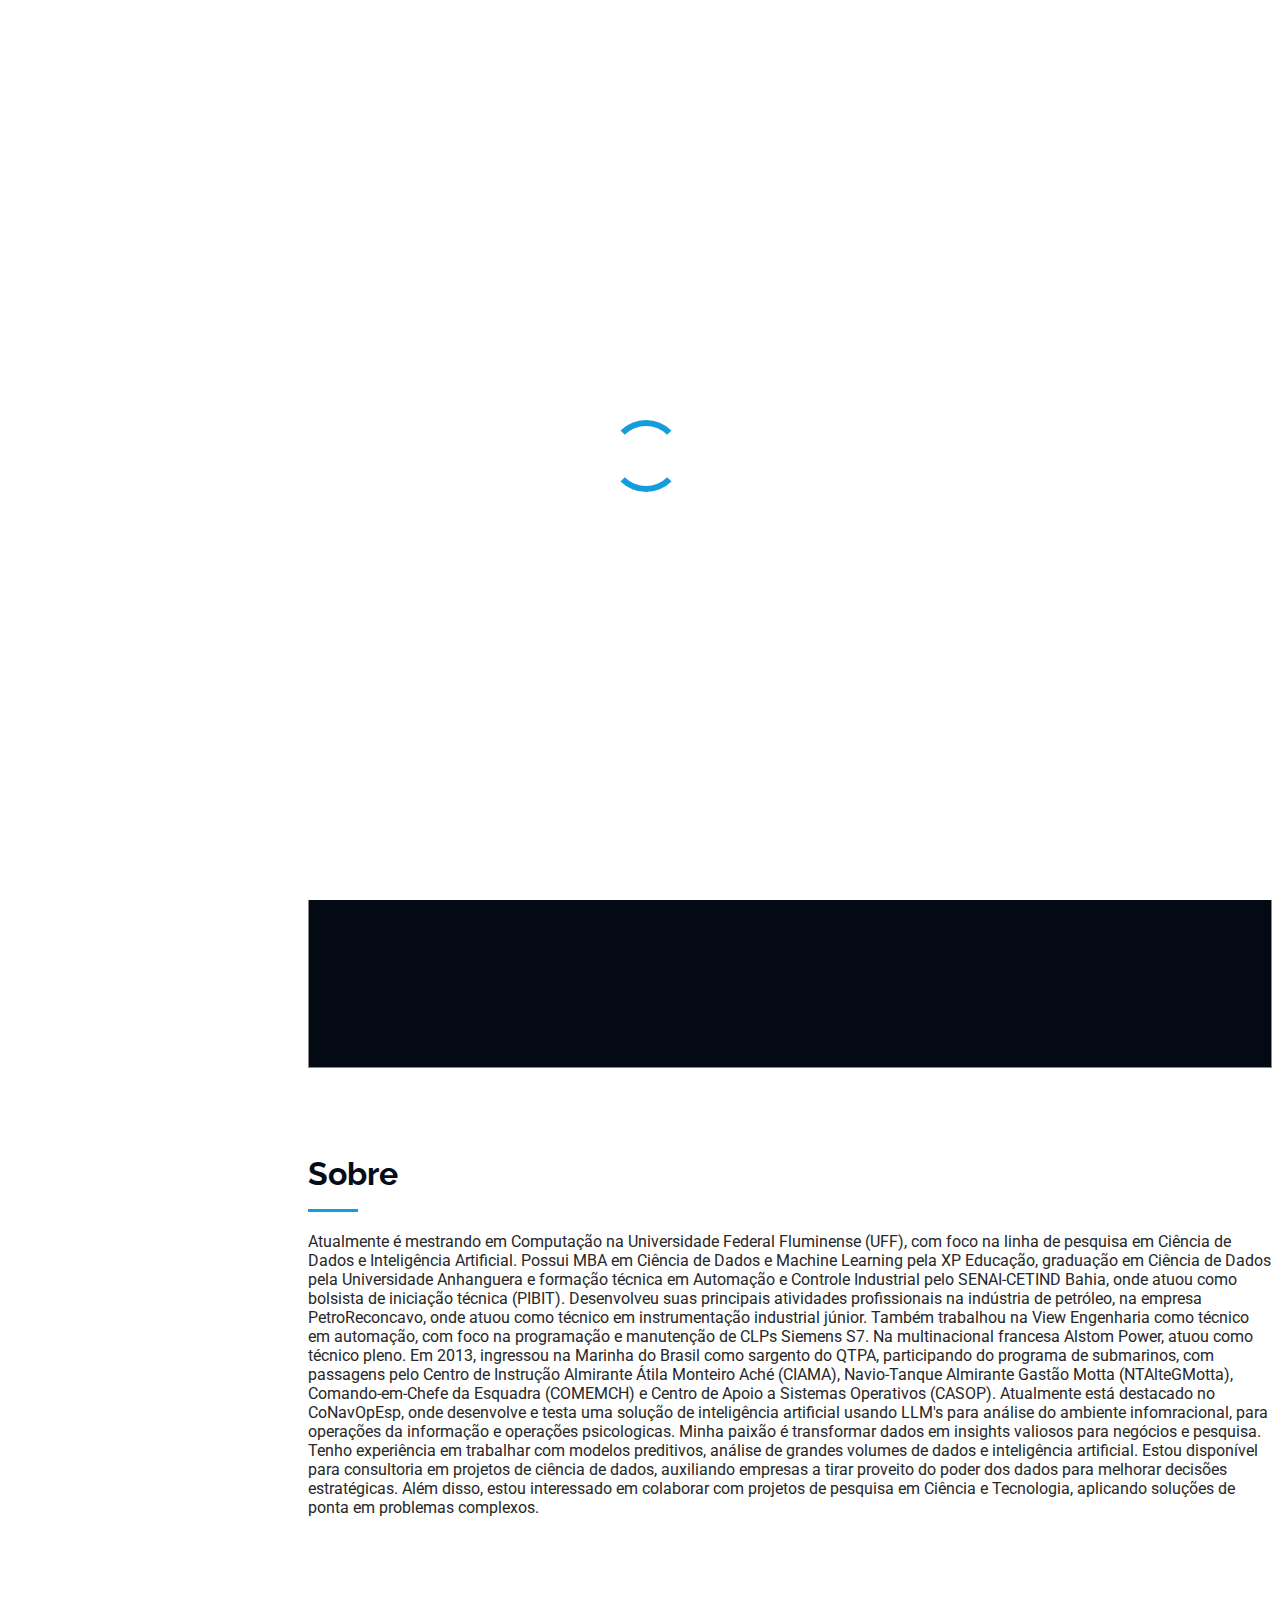
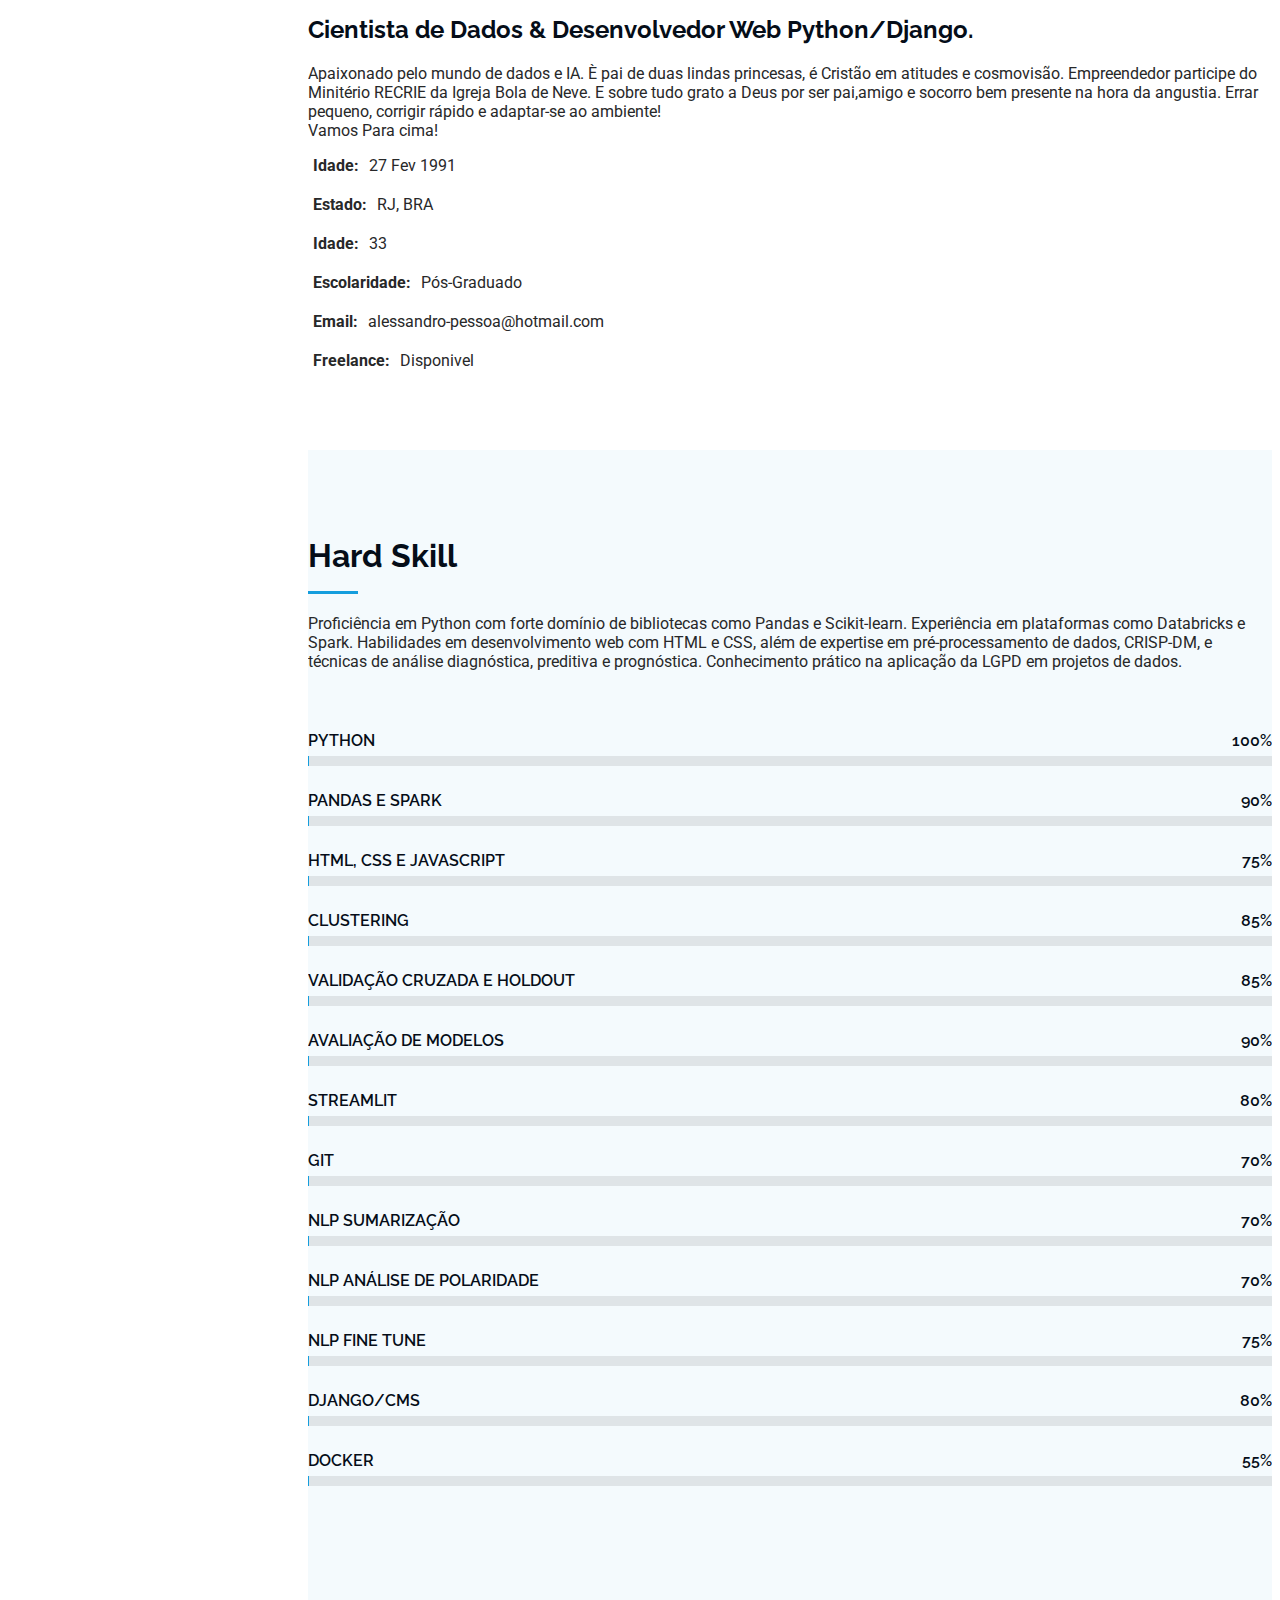
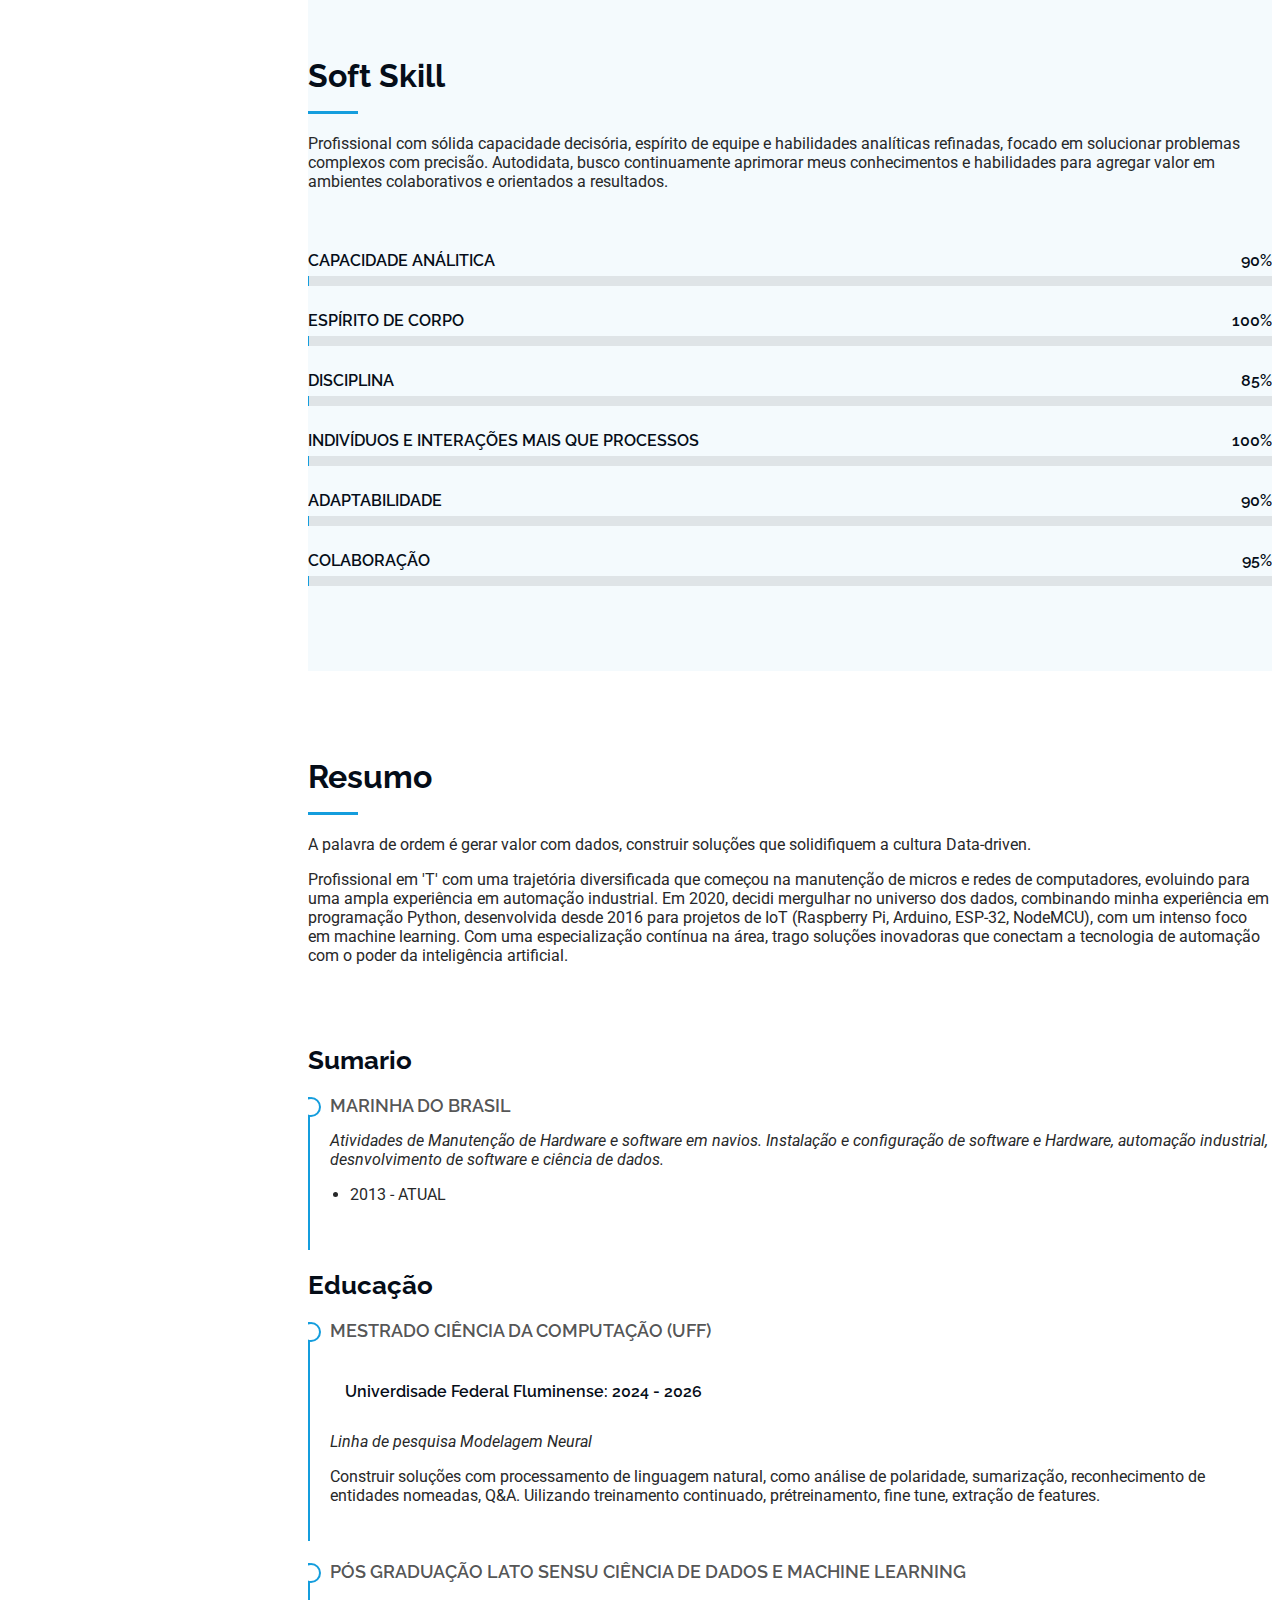
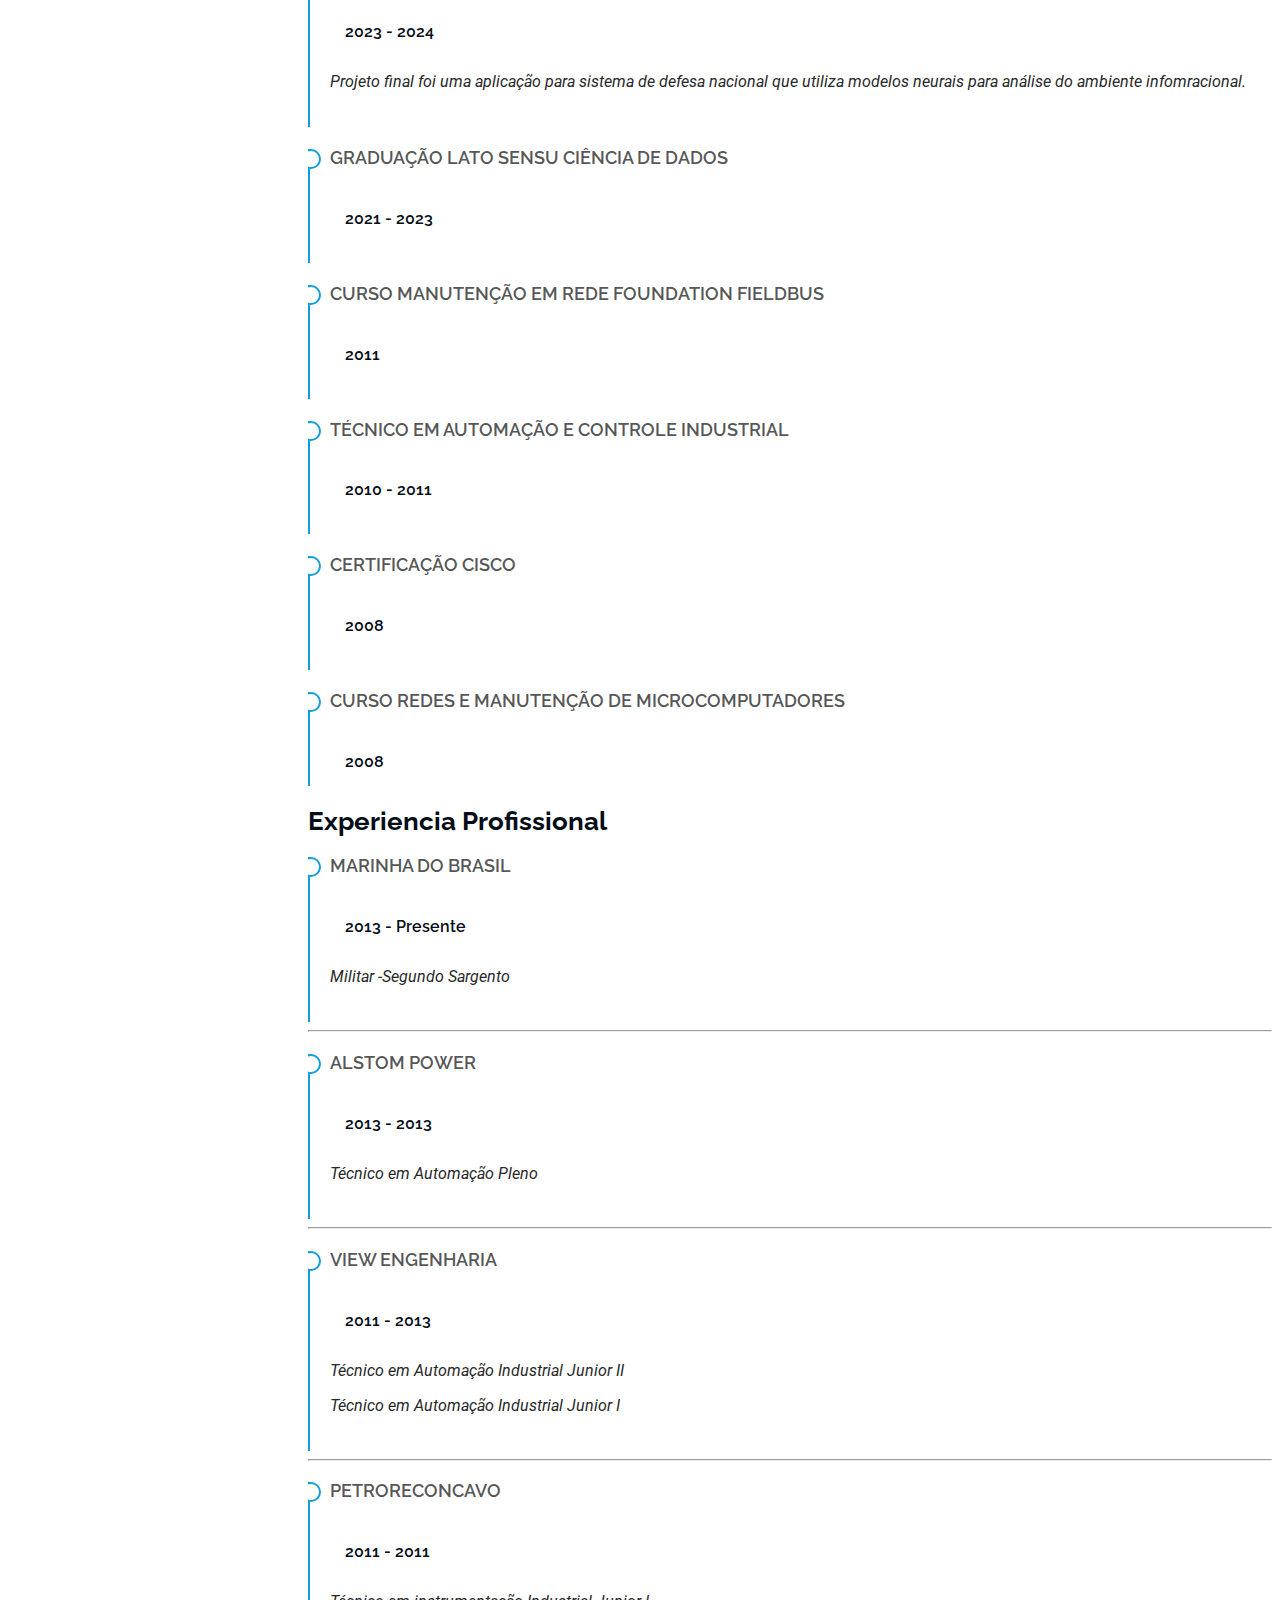
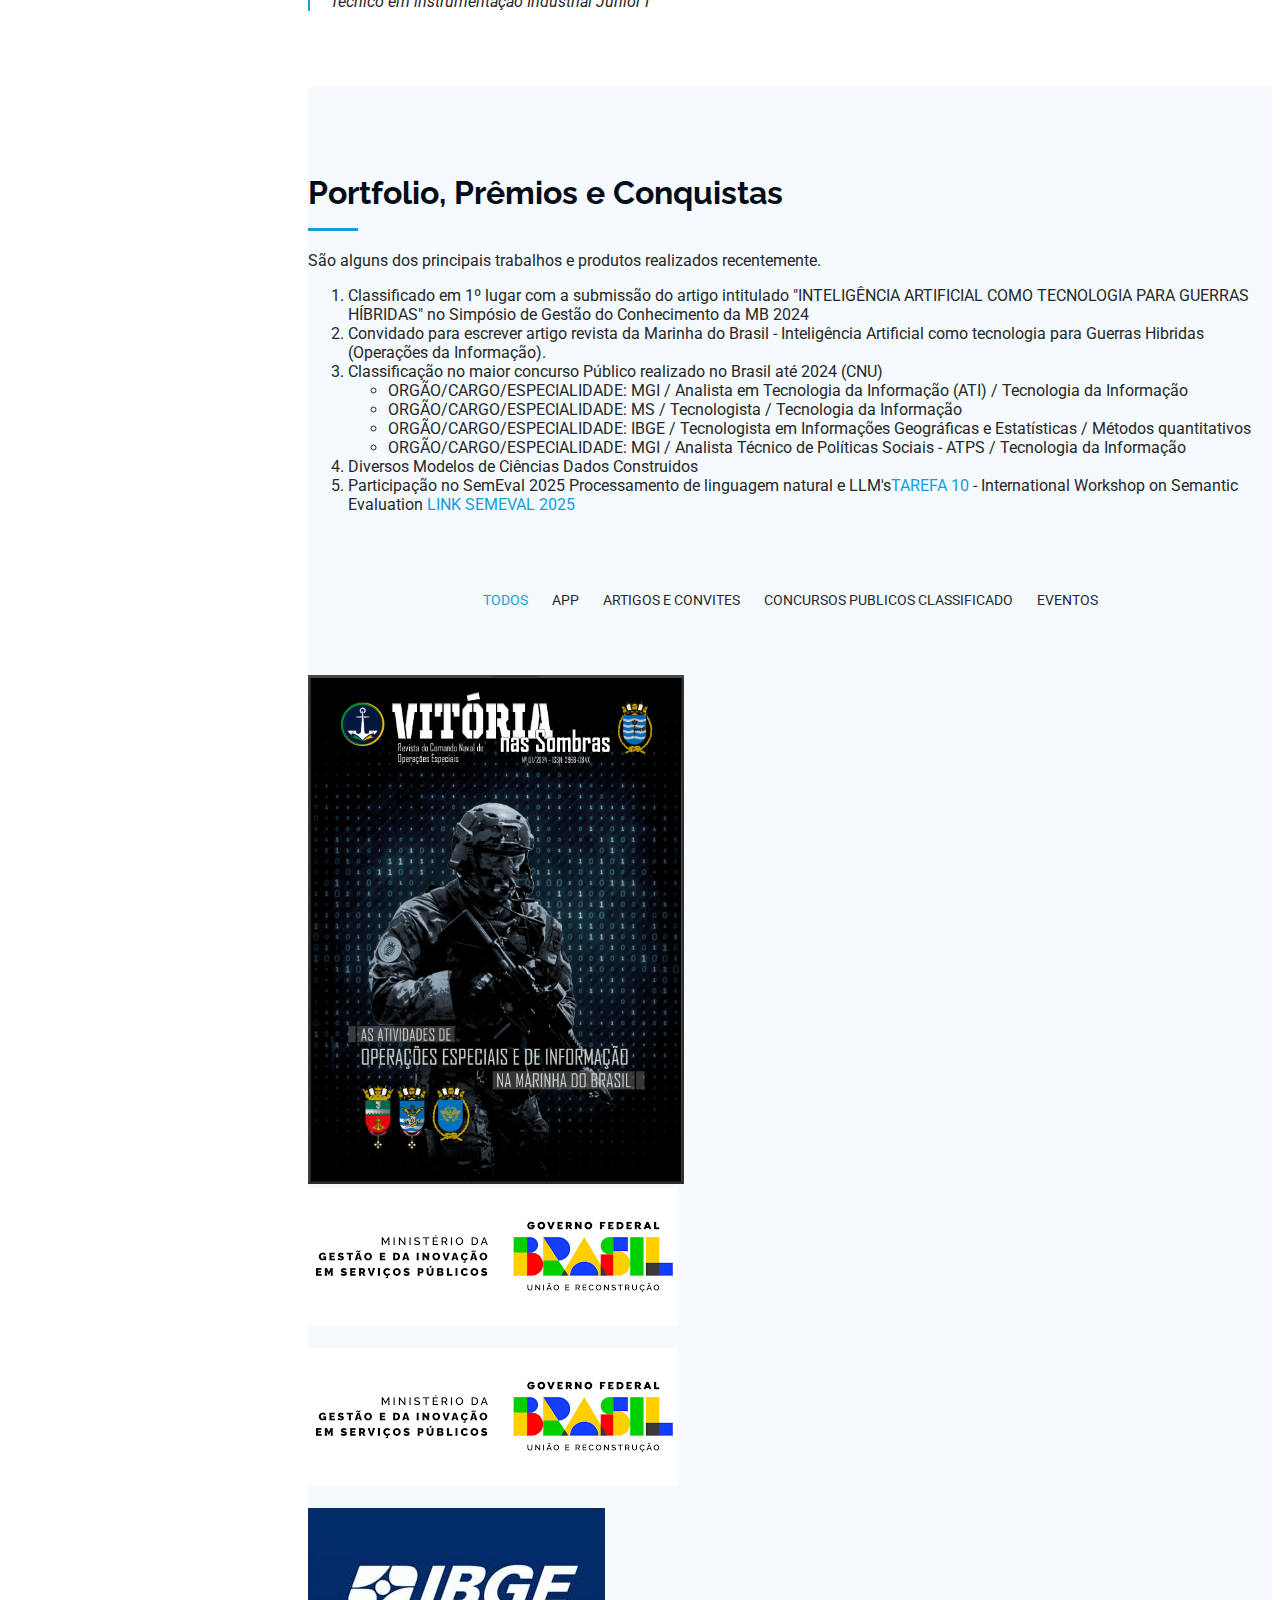
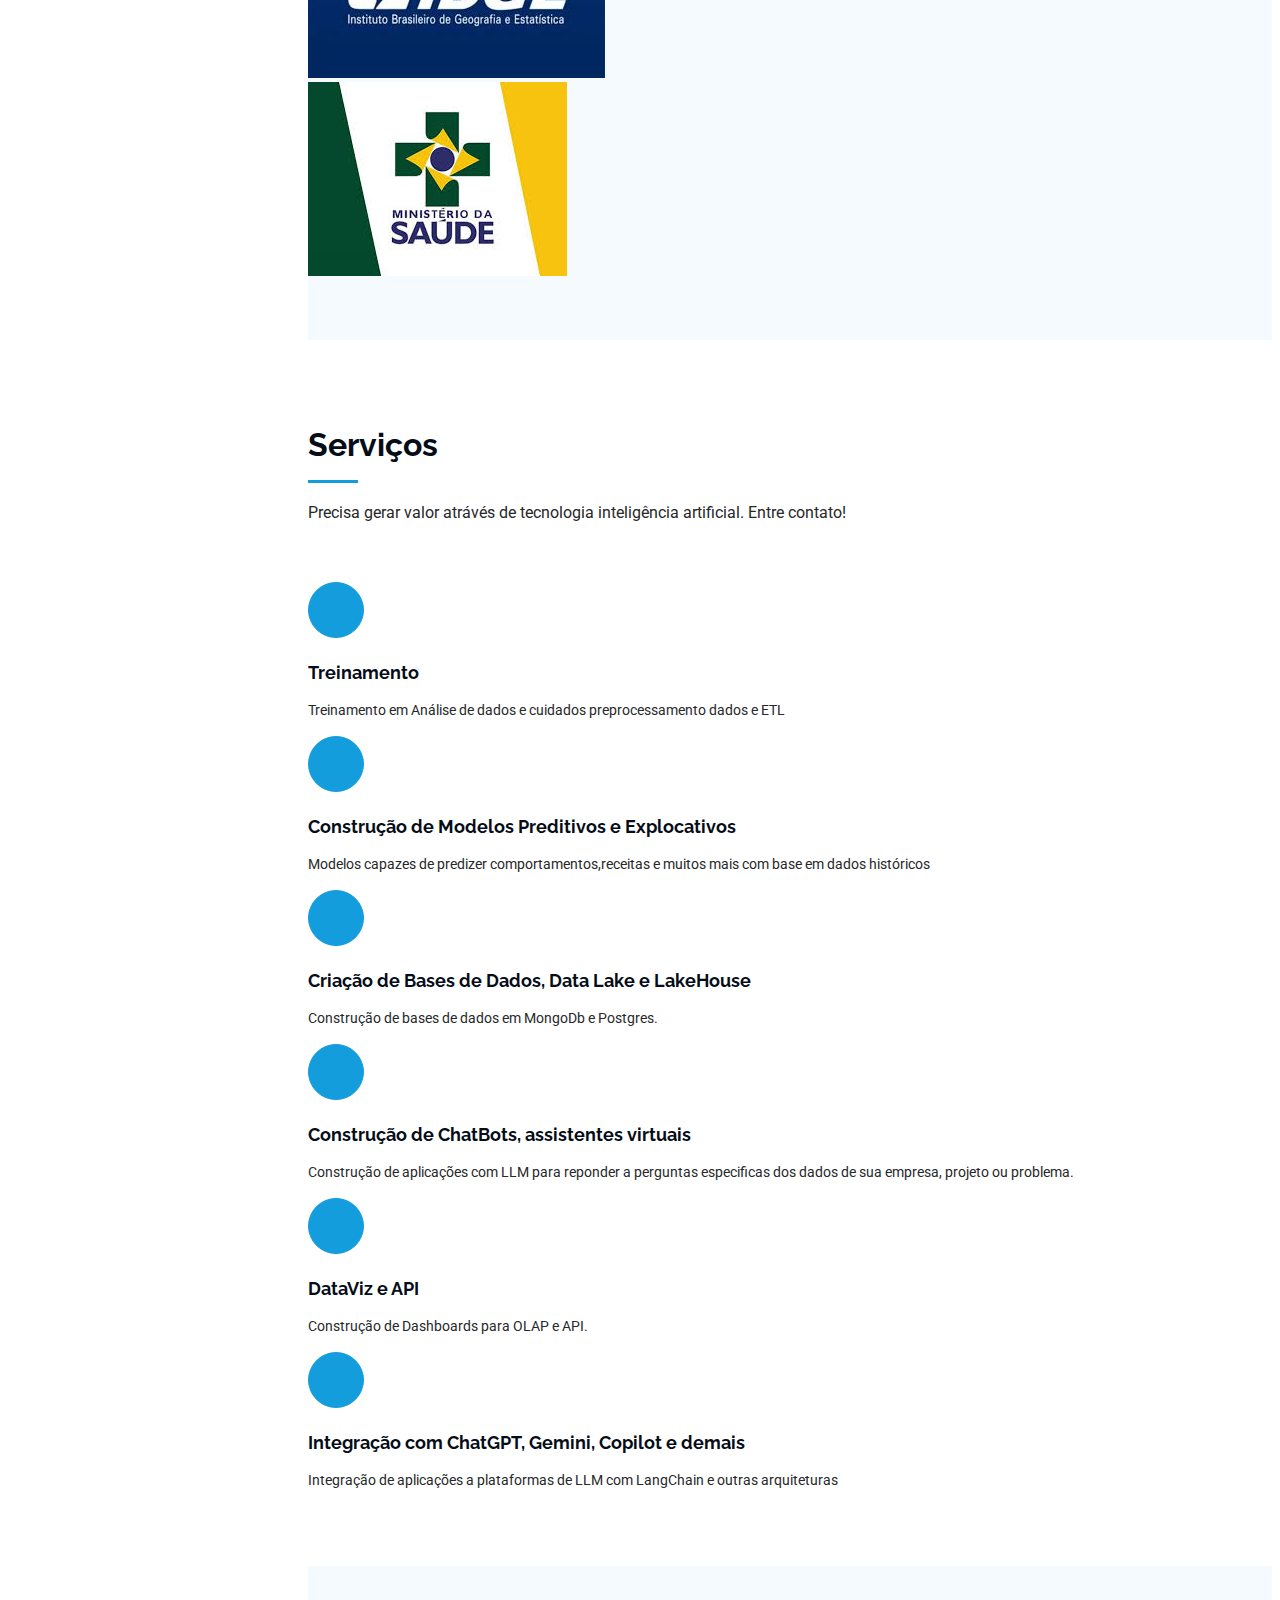
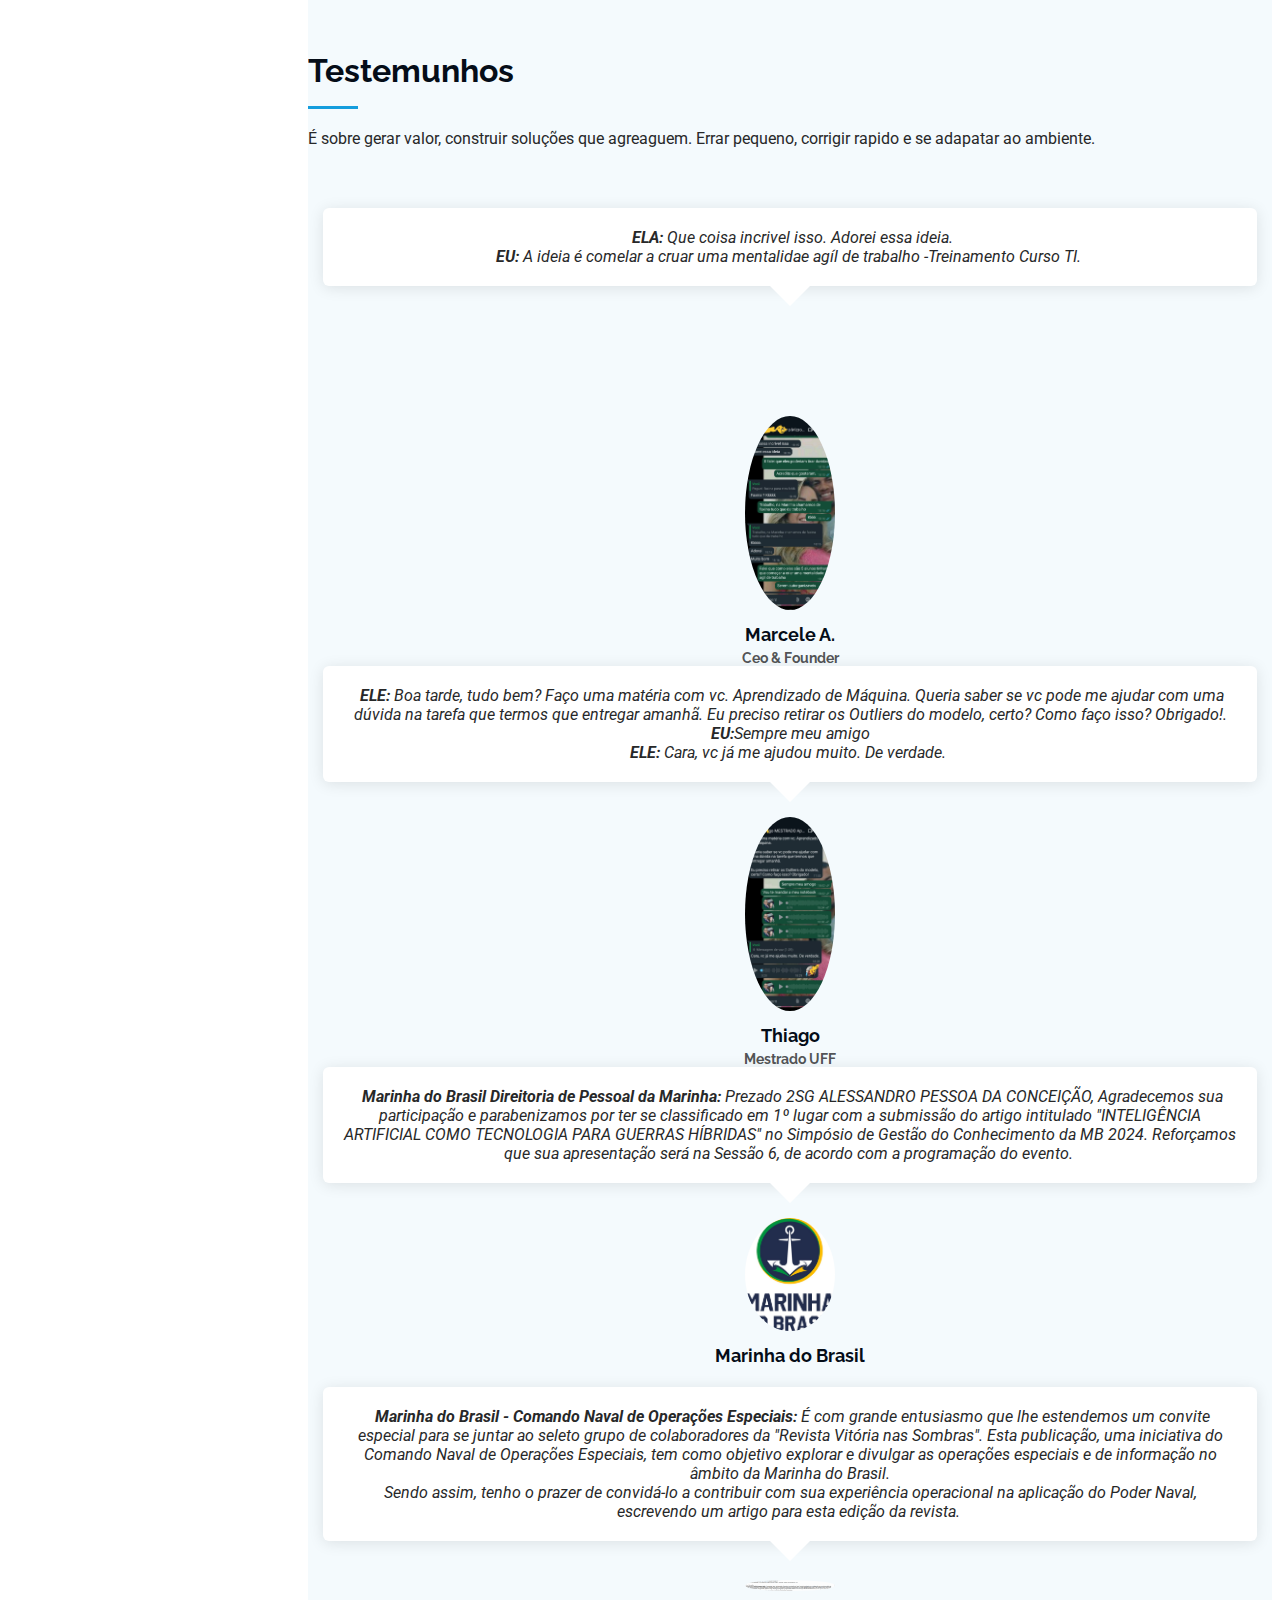
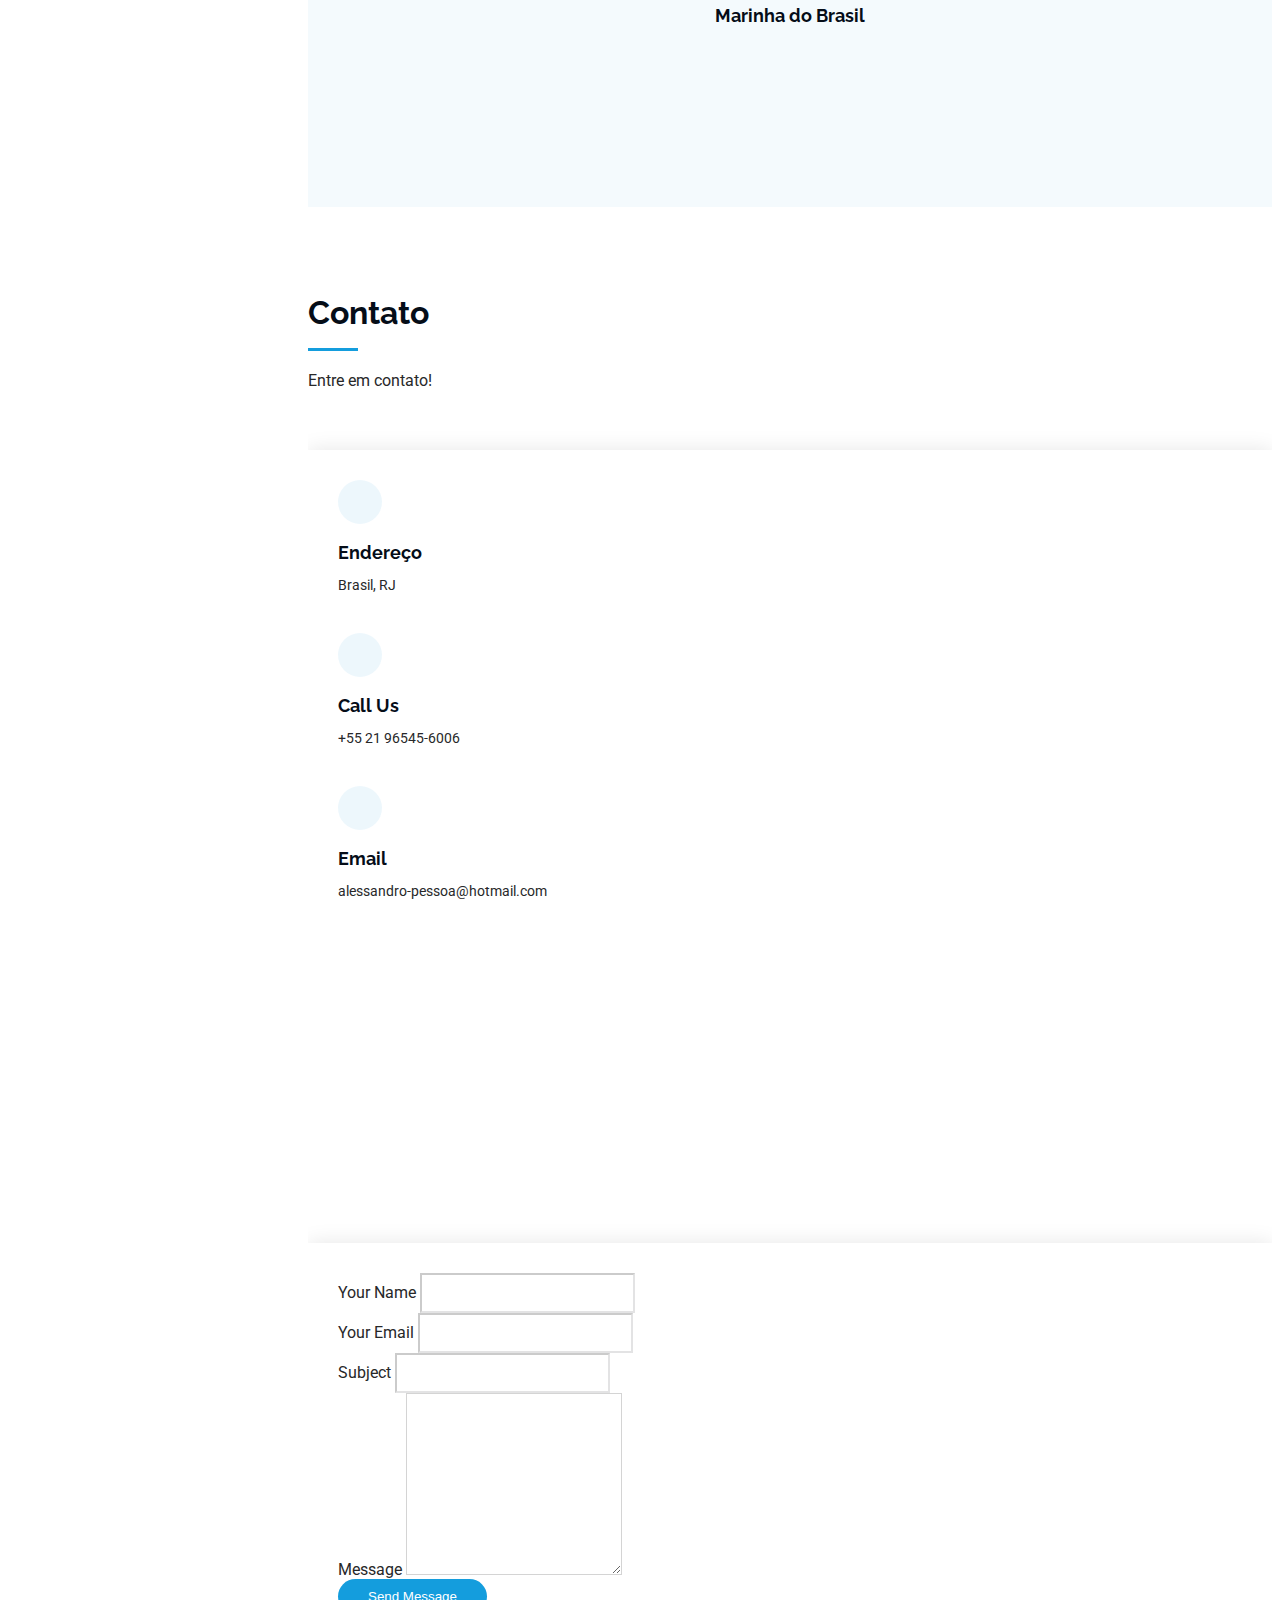
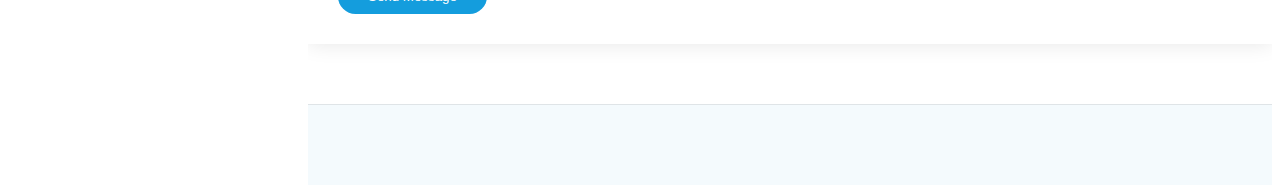
==== commit a420589b: "alt pagina de artigo link no dropdown  IAcomoTecnologiaGH.html" ====
--- a/index.html
+++ b/index.html
@@ -49,7 +49,8 @@
       <a href=" http://lattes.cnpq.br/7763042368485199" class="lattes" target="_blank">
         <i class="bi bi-file-earmark-text"></i>
     </a>
-    
+    <a href="https://github.com/alessandropessoa/" class="youtube" target="_blank"><i class="bi bi-github"></i></a>
+
       <a href="https://www.youtube.com/@alessandropessoa1037" class="youtube" target="_blank"><i class="bi bi-youtube"></i></a>
       <a href="https://www.linkedin.com/in/alessandro-pessoa-31774039/" class="linkedin" target="_blank"><i class="bi bi-linkedin"></i></a>
     </div>
@@ -127,8 +128,12 @@
           <div class="col-lg-8 content">
             <h2>Cientista de Dados &amp; Desenvolvedor Web Python/Django.</h2>
             <p class="fst-italic py-3">
-              Lorem ipsum dolor sit amet, consectetur adipiscing elit, sed do eiusmod tempor incididunt ut labore et dolore
-              magna aliqua.
+              Apaixonado pelo mundo de dados e IA. È pai de duas lindas princesas, é Cristão em atitudes e cosmovisão. Empreendedor participe do Minitério RECRIE da Igreja Bola de Neve.
+              E sobre tudo grato a Deus por ser pai,amigo e socorro bem presente na hora da angustia. 
+
+              Errar pequeno, corrigir rápido e adaptar-se ao ambiente!<br/>
+
+              Vamos Para cima!
             </p>
             <div class="row">
               <div class="col-lg-6">
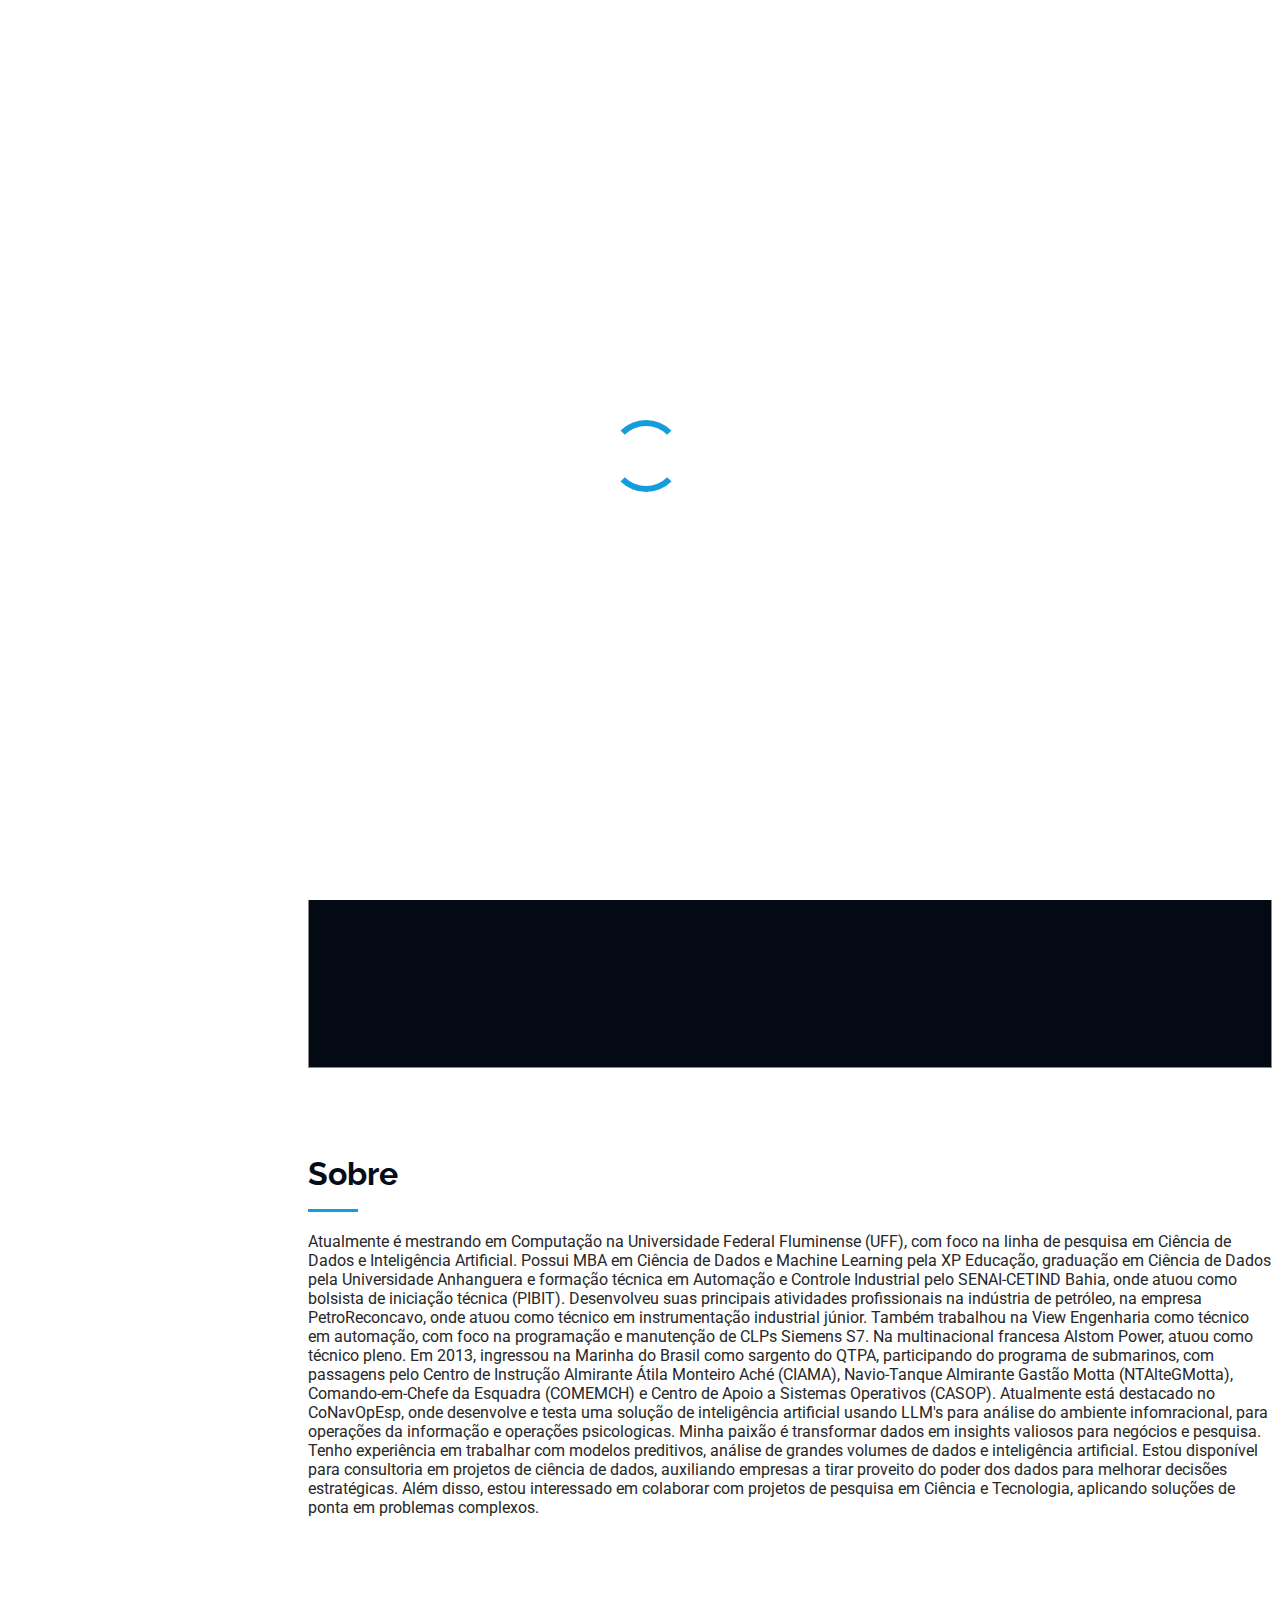
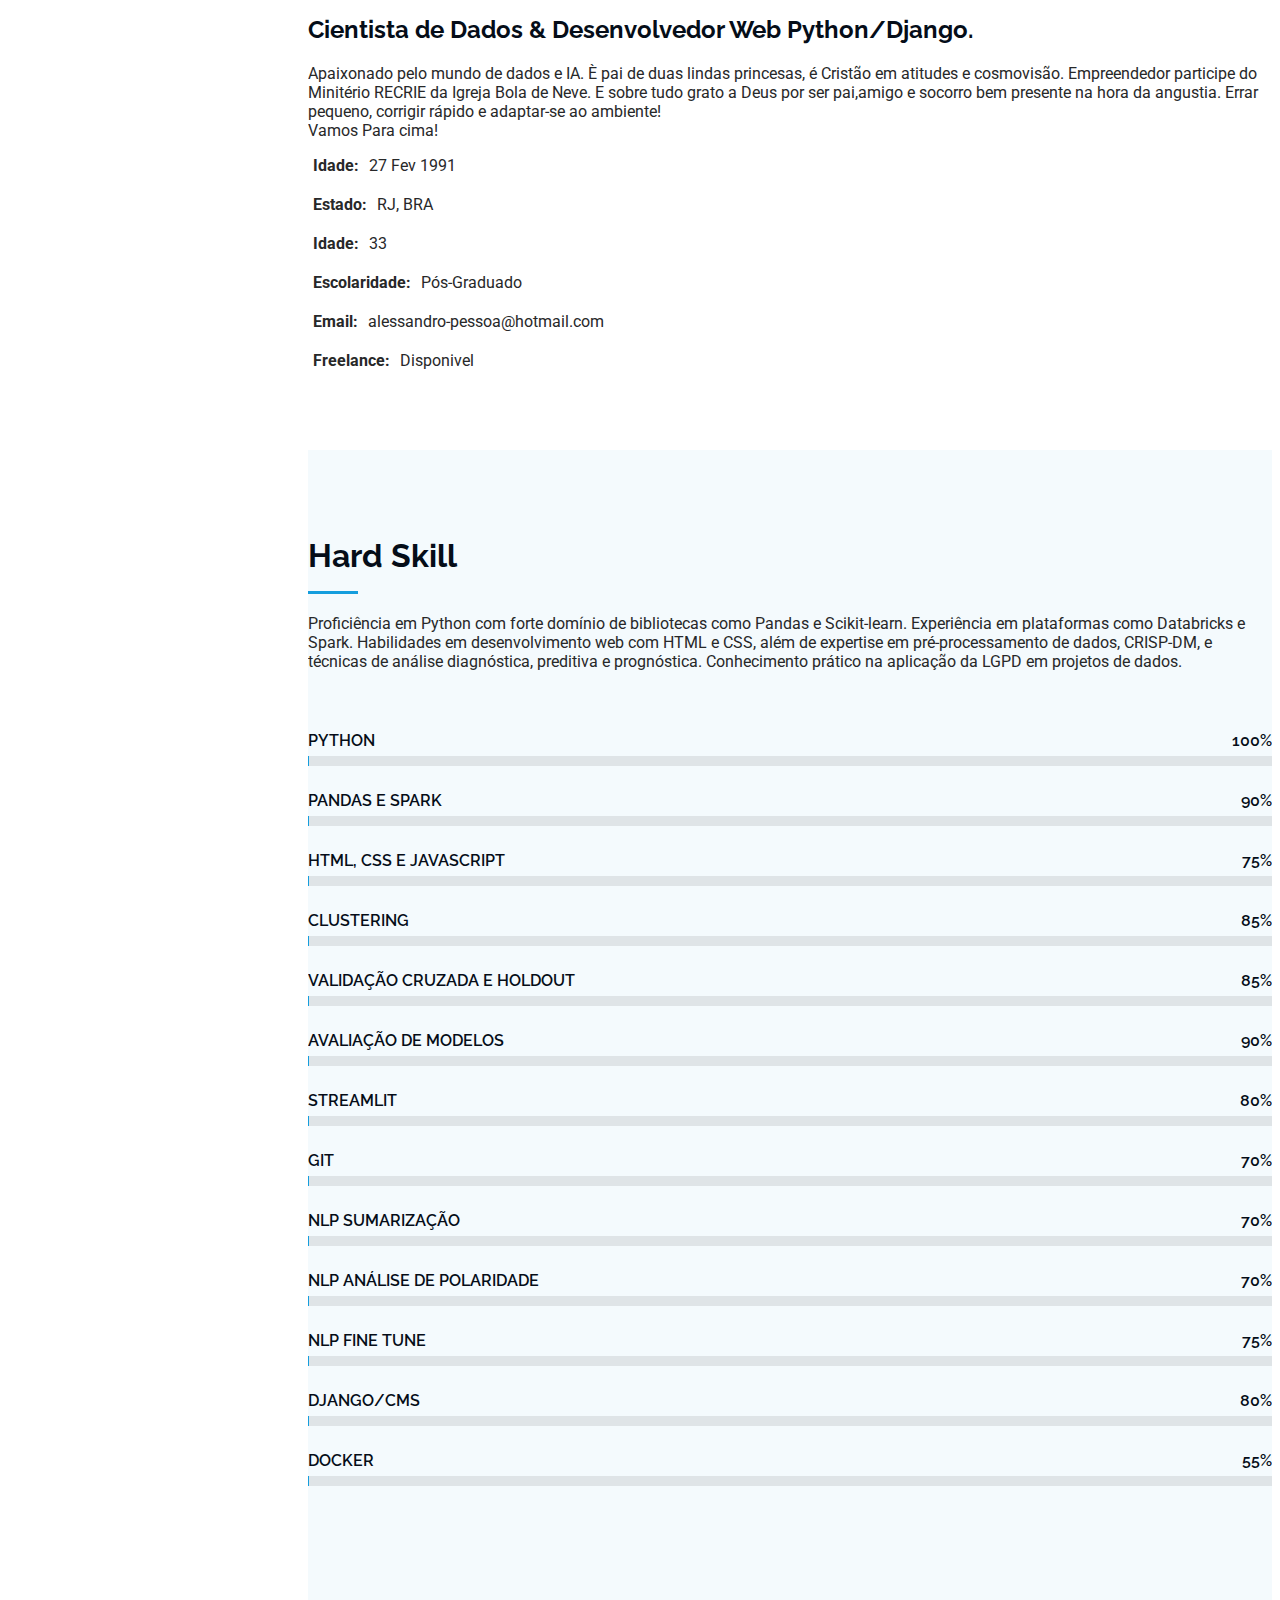
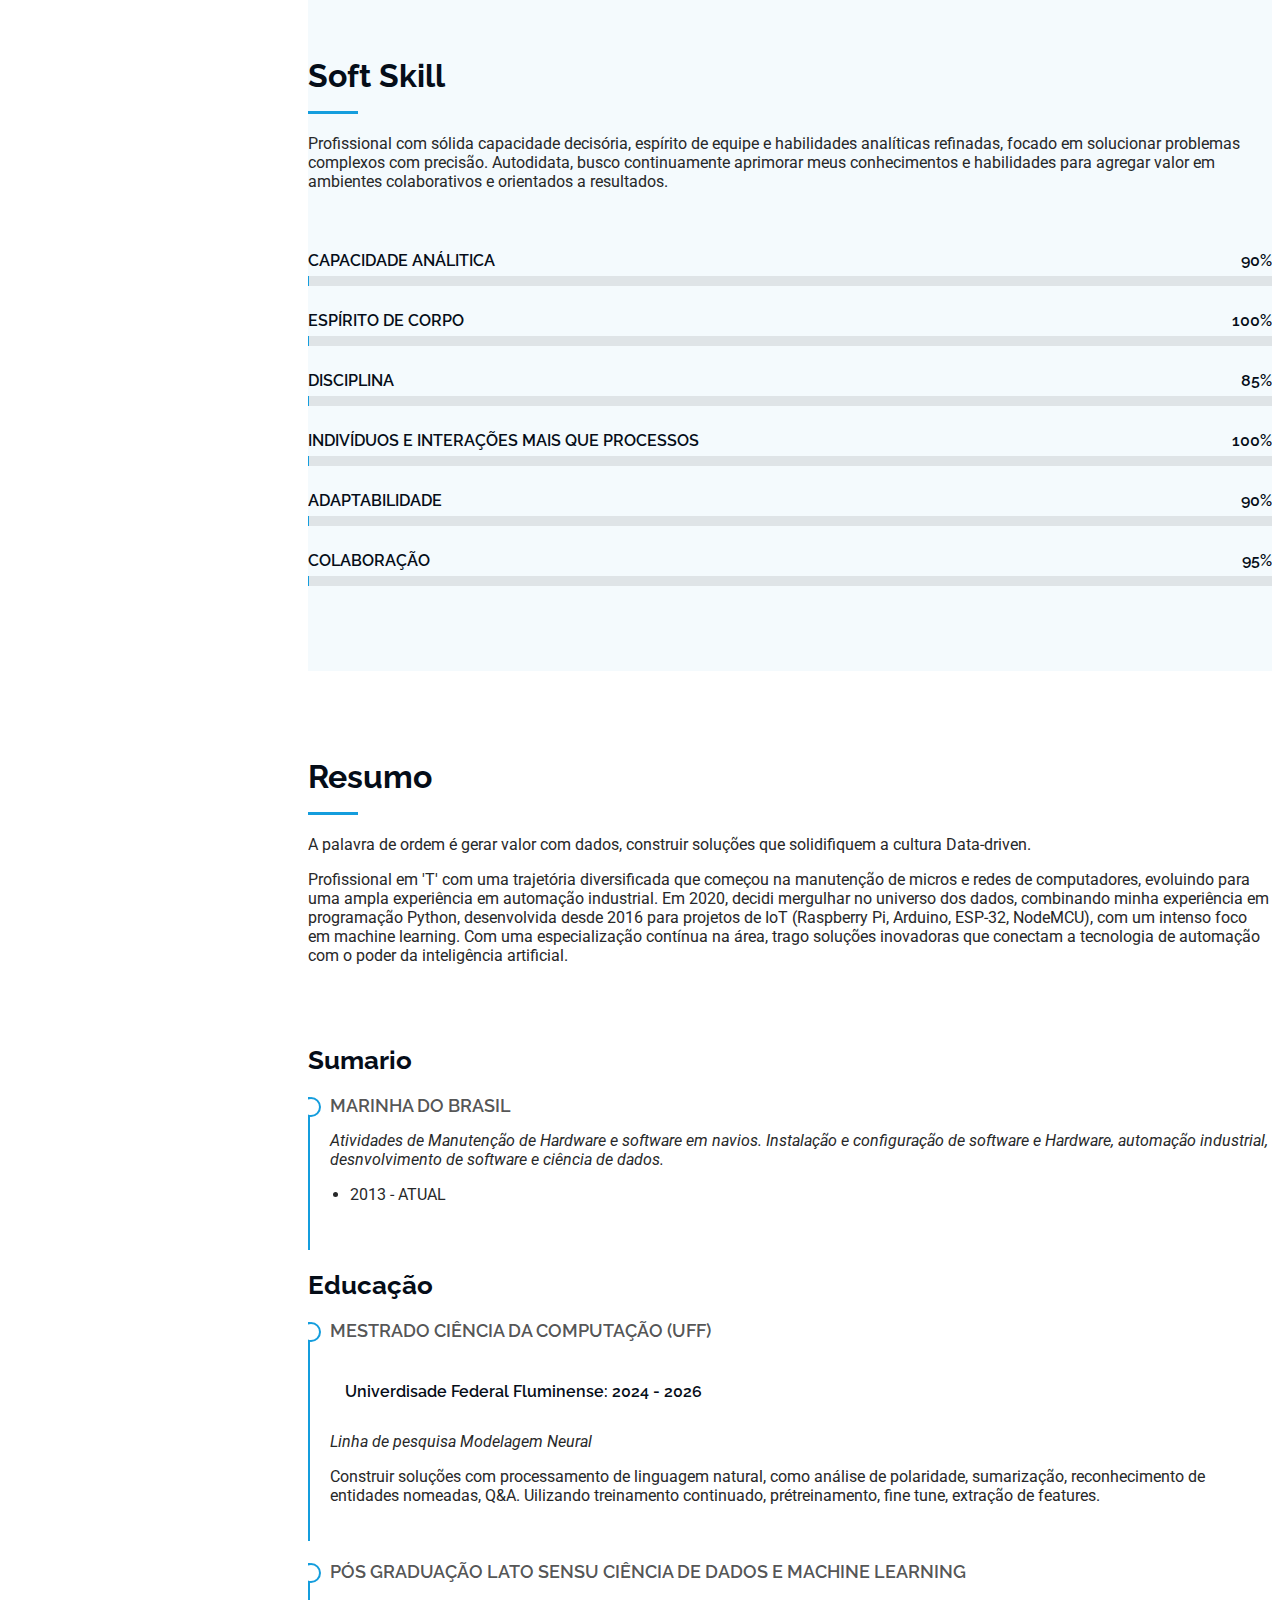
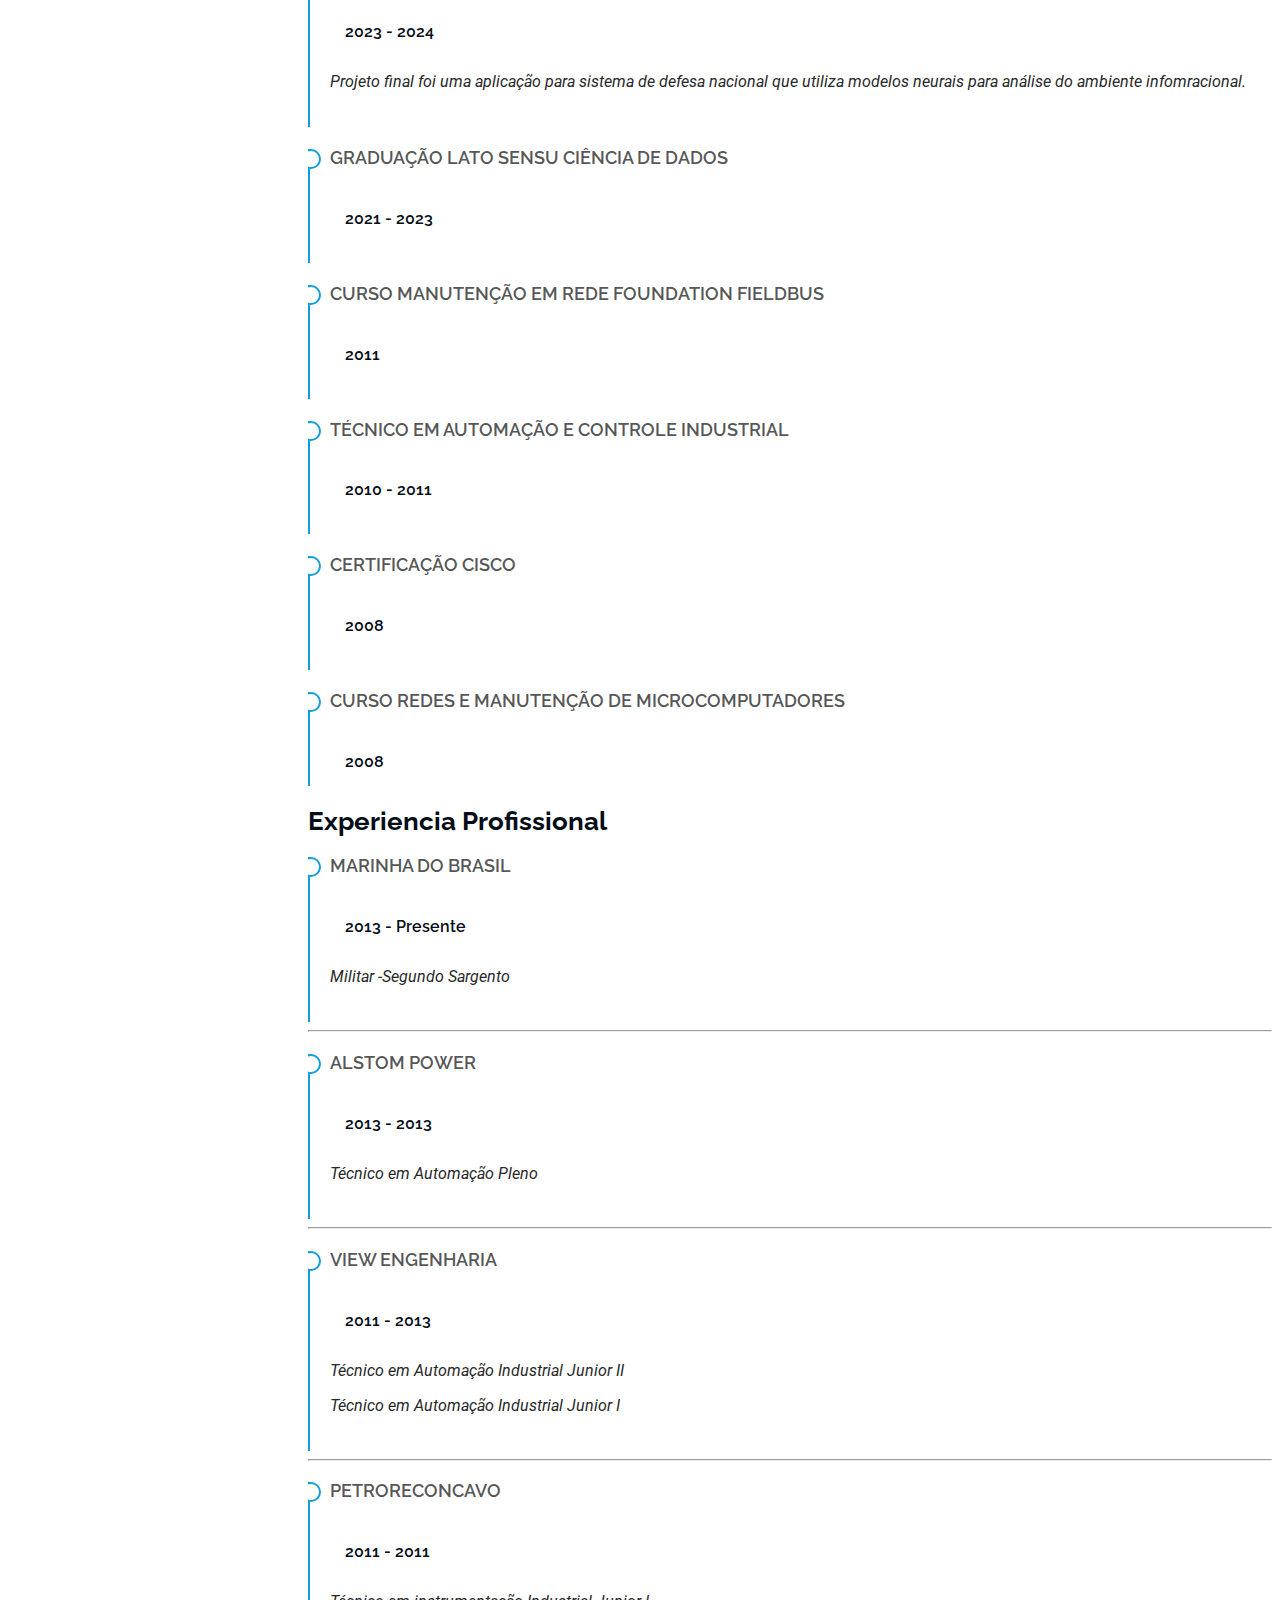
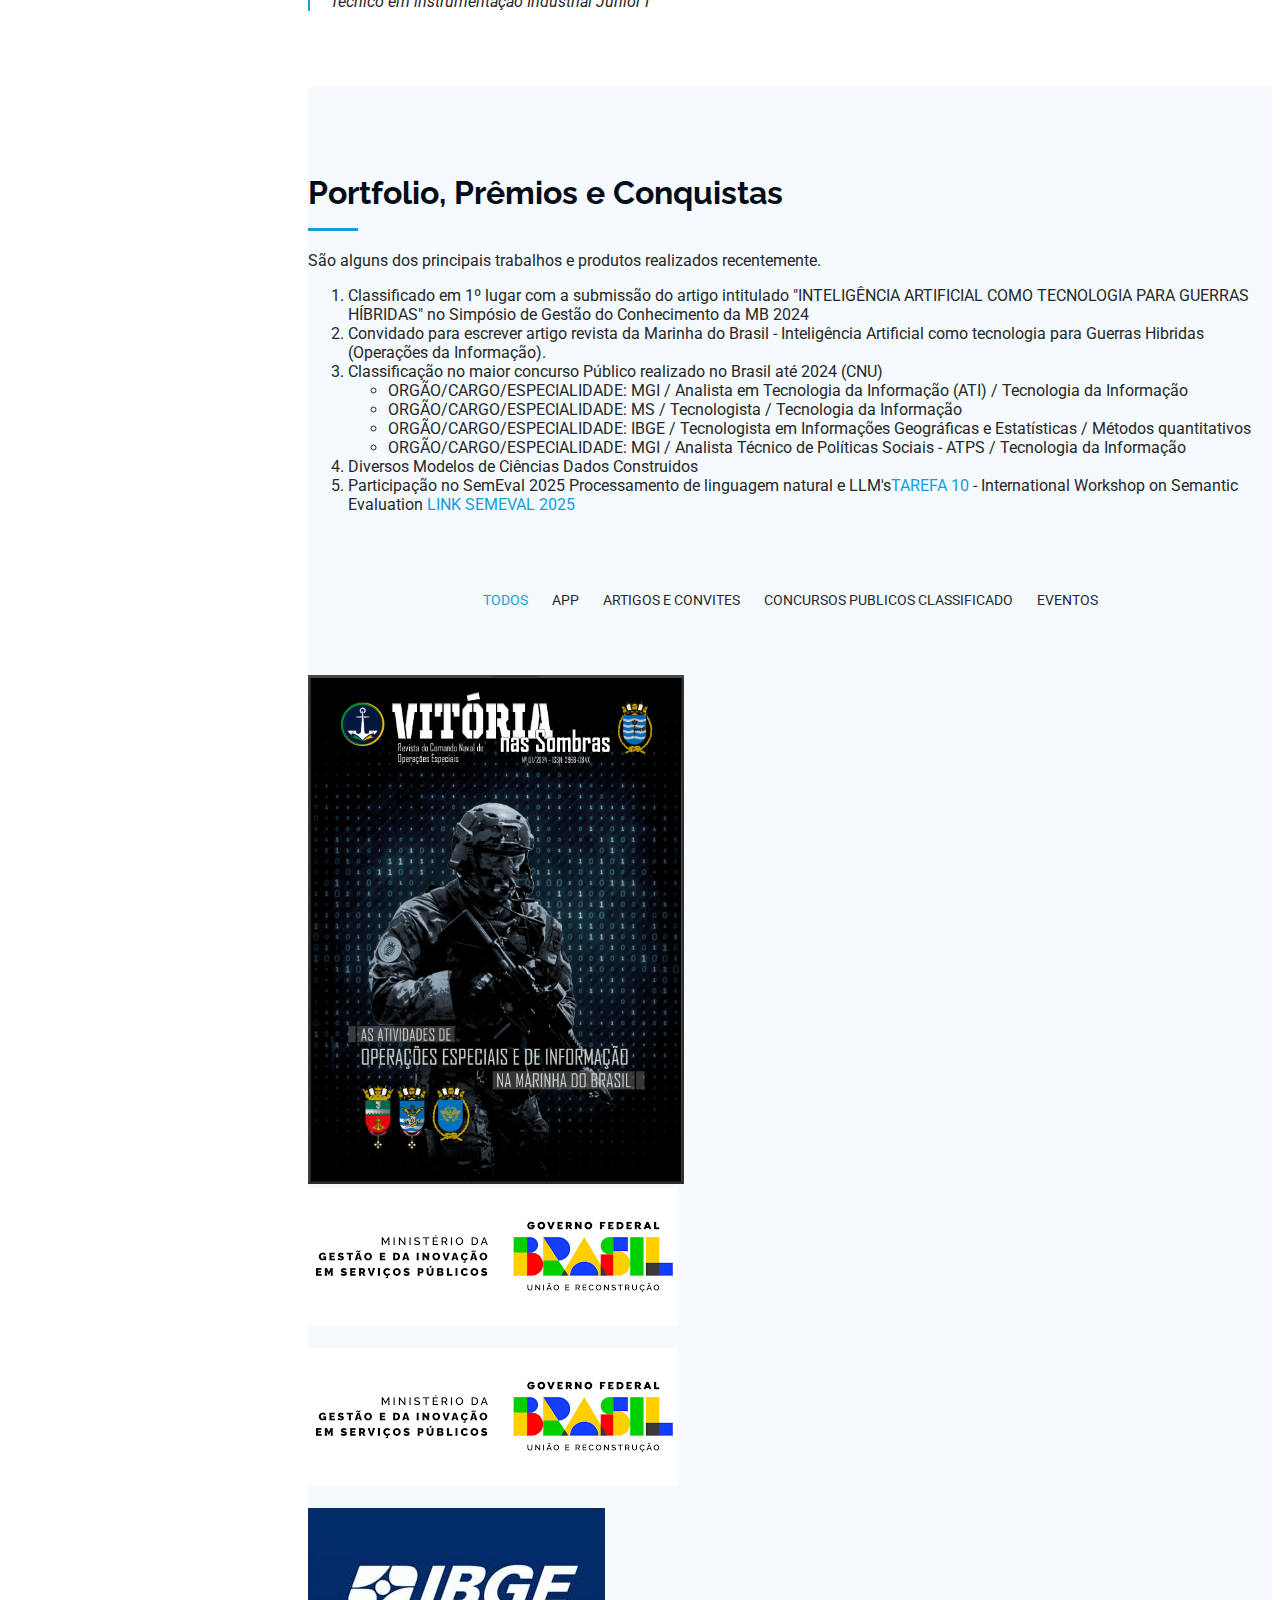
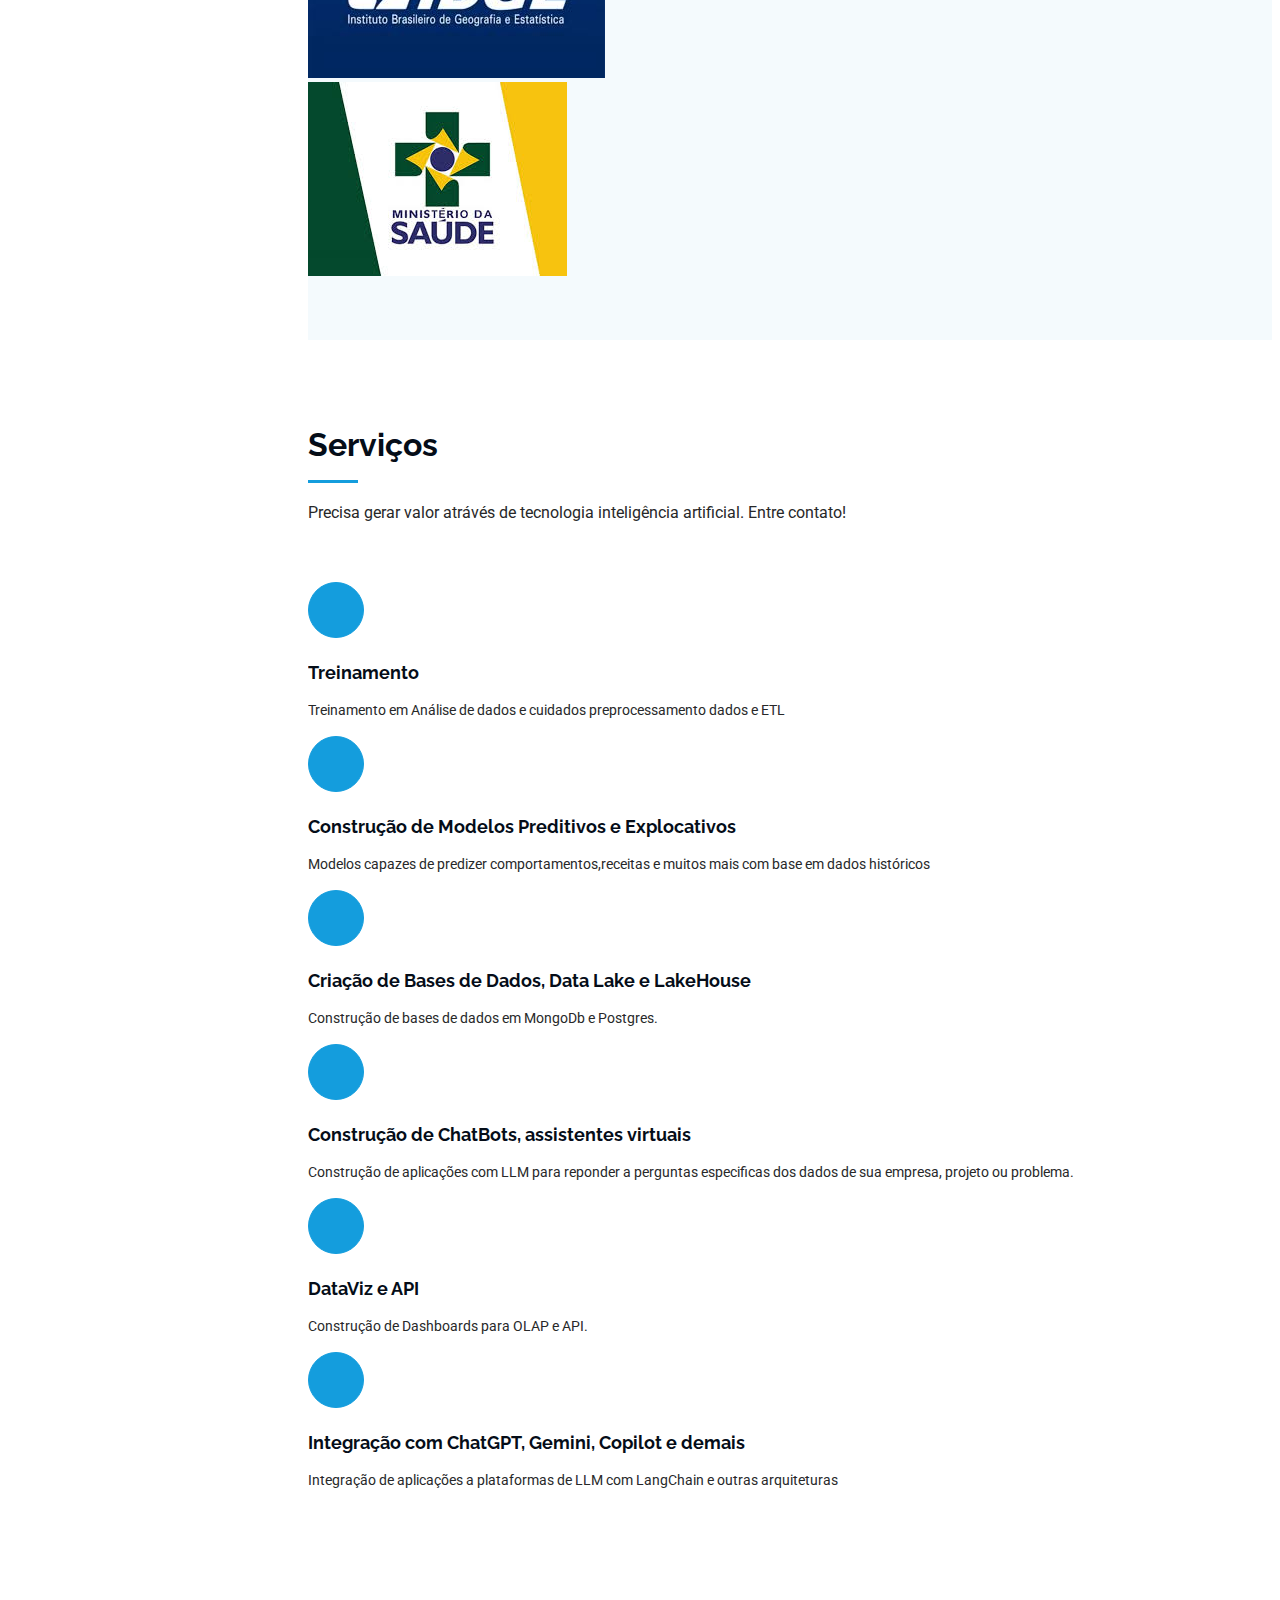
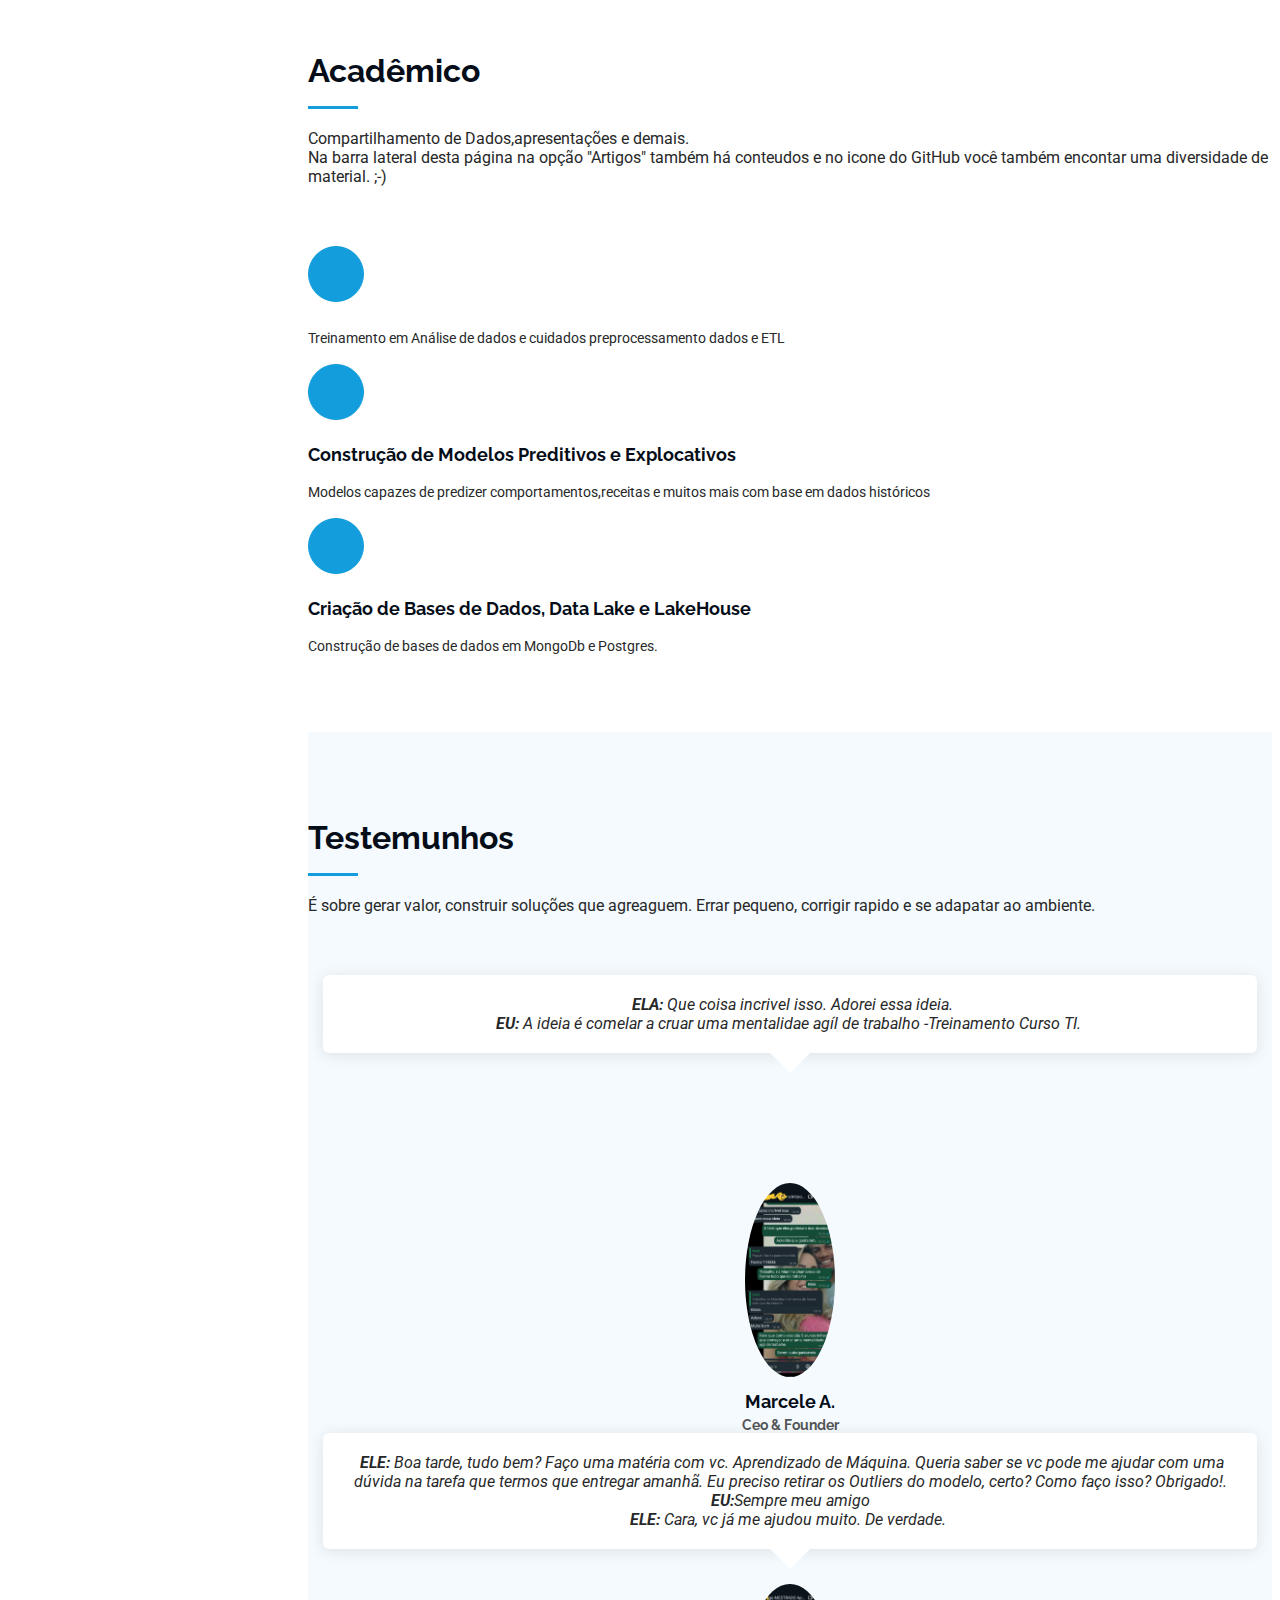
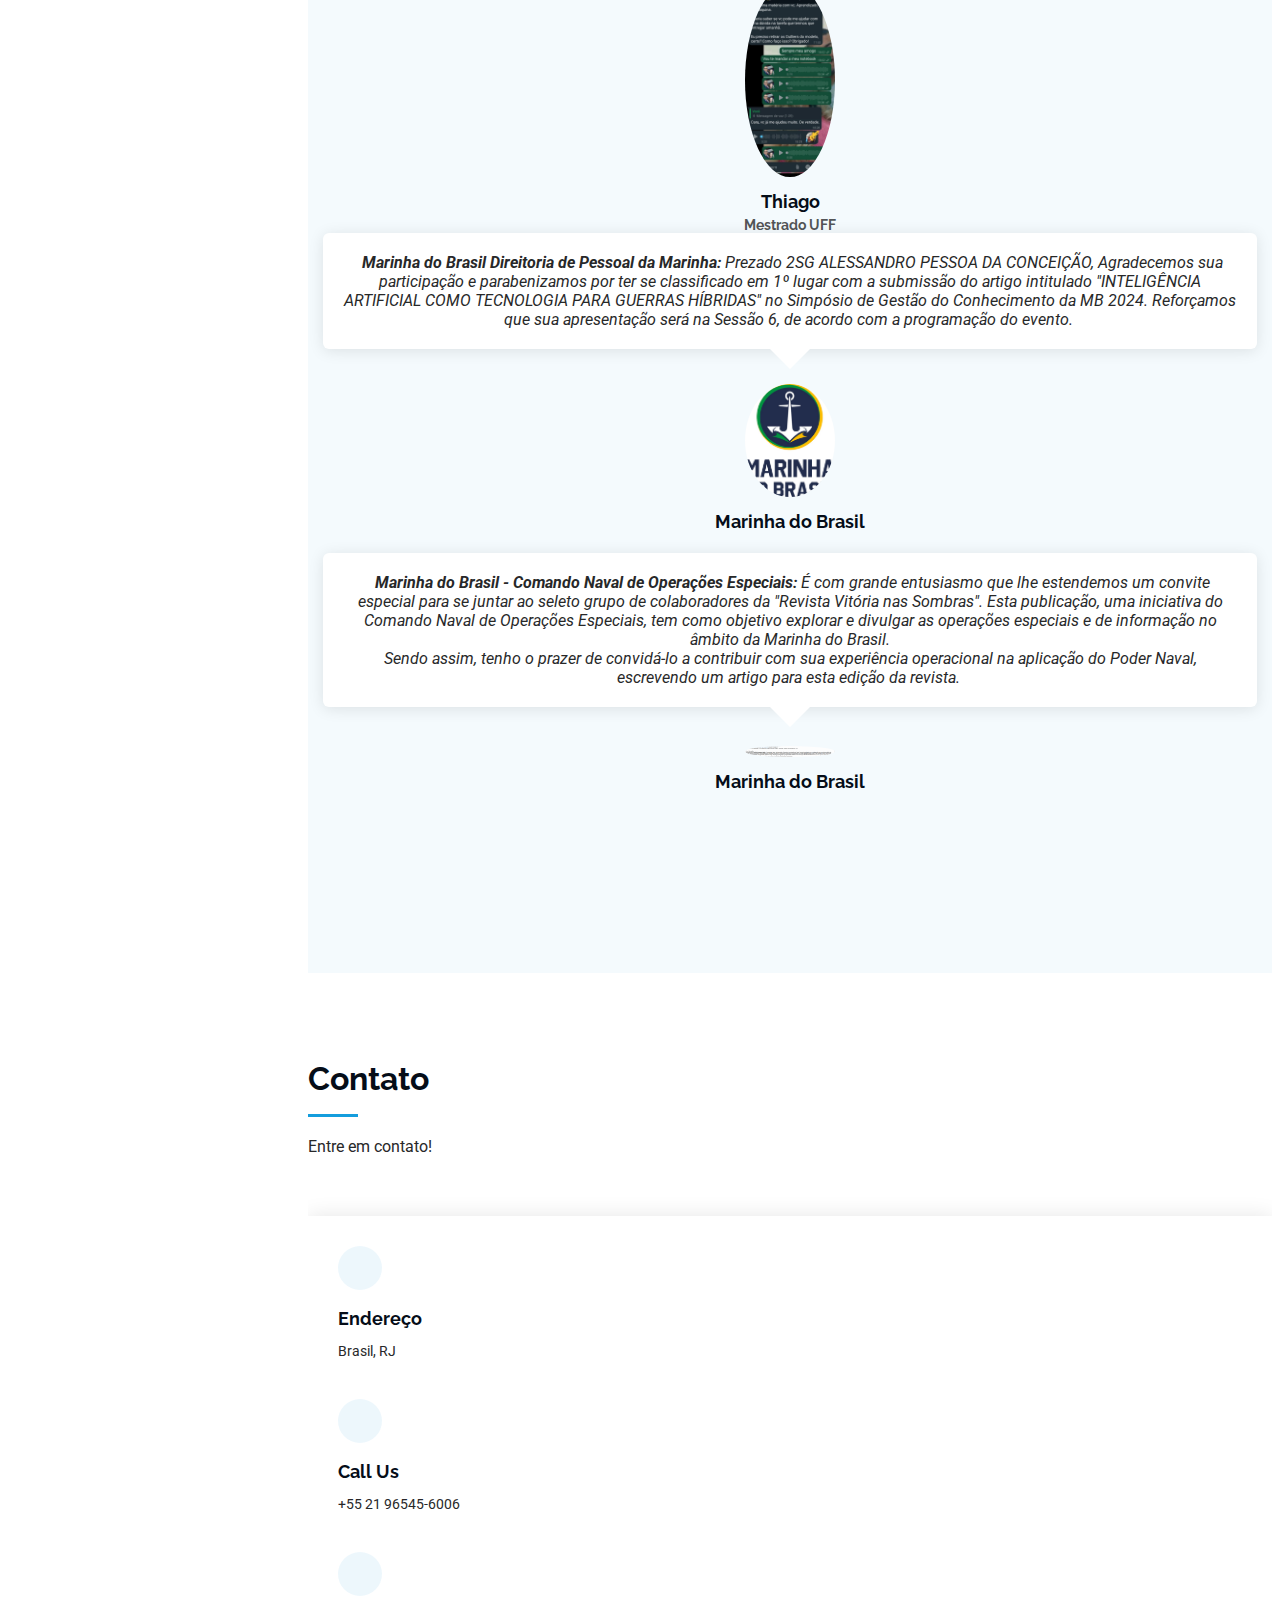
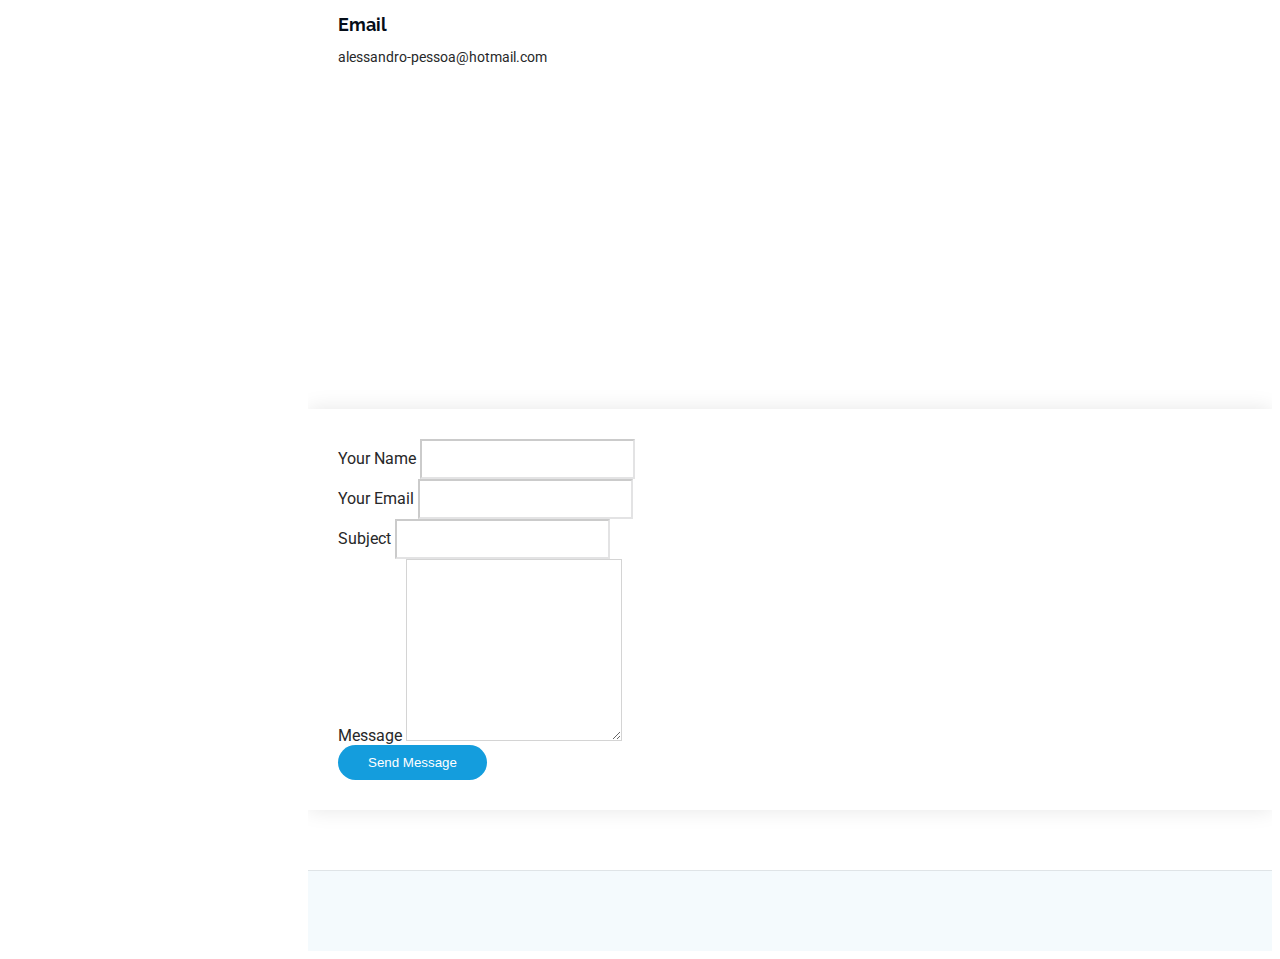
==== commit 252dcb5c: "alt texto o linh Artigo no dropdown" ====
--- a/index.html
+++ b/index.html
@@ -74,7 +74,7 @@
                 <li><a href="#">Deep Dropdown 5</a></li>
               </ul>
             </li-->
-            <li><a href="IAcomoTecnologiaGH.html">IA como tecnologia para Guerras Hibridas</a></li>
+            <li><a href="IAcomoTecnologiaGH.html">IA como tecnologia para <br/>Guerras Hibridas</a></li>
             <!--li><a href="#">Dropdown 3</a></li>
             <li><a href="#">Dropdown 4</a></li-->
           </ul>
@@ -741,6 +741,53 @@
               <p class="description">Integração de aplicações a plataformas de LLM com LangChain e outras arquiteturas</p>
             </div>
           </div><!-- End Service Item -->
+
+        </div>
+
+      </div>
+
+    </section><!-- /Services Section -->
+
+    <!-- Services Section -->
+    <section id="services" class="services section">
+
+      <!-- Section Title -->
+      <div class="container section-title" data-aos="fade-up">
+        <h2>Acadêmico</h2>
+        <p>Compartilhamento de Dados,apresentações e demais.<br/>
+        Na barra lateral desta página na opção "Artigos" também há conteudos e no icone do GitHub você também encontar uma diversidade de material. ;-)<br/>
+        </p>
+      </div><!-- End Section Title -->
+
+      <div class="container">
+
+        <div class="row gy-4">
+
+          <div class="col-lg-4 col-md-6 service-item d-flex" data-aos="fade-up" data-aos-delay="100">
+            <div class="icon flex-shrink-0"><i class="bi bi-briefcase"></i></div>
+            <div>
+              <h4 class="title"><a href="service-details.html" class="stretched-link">  </a></h4>
+              <p class="description">Treinamento em Análise de dados e cuidados preprocessamento dados e ETL</p>
+            </div>
+          </div>
+          <!-- End Service Item -->
+
+          <div class="col-lg-4 col-md-6 service-item d-flex" data-aos="fade-up" data-aos-delay="200">
+            <div class="icon flex-shrink-0"><i class="bi bi-card-checklist"></i></div>
+            <div>
+              <h4 class="title"><a href="service-details.html" class="stretched-link">Construção de Modelos Preditivos e Explocativos</a></h4>
+              <p class="description">Modelos capazes de predizer comportamentos,receitas e muitos mais com base em dados históricos</p>
+            </div>
+          </div><!-- End Service Item -->
+
+          <div class="col-lg-4 col-md-6 service-item d-flex" data-aos="fade-up" data-aos-delay="300">
+            <div class="icon flex-shrink-0"><i class="bi bi-bar-chart"></i></div>
+            <div>
+              <h4 class="title"><a href="service-details.html" class="stretched-link">Criação de Bases de Dados, Data Lake e LakeHouse  </a></h4>
+              <p class="description">Construção de bases de dados em MongoDb e Postgres.</p>
+            </div>
+          </div><!-- End Service Item -->
+
 
         </div>
 
